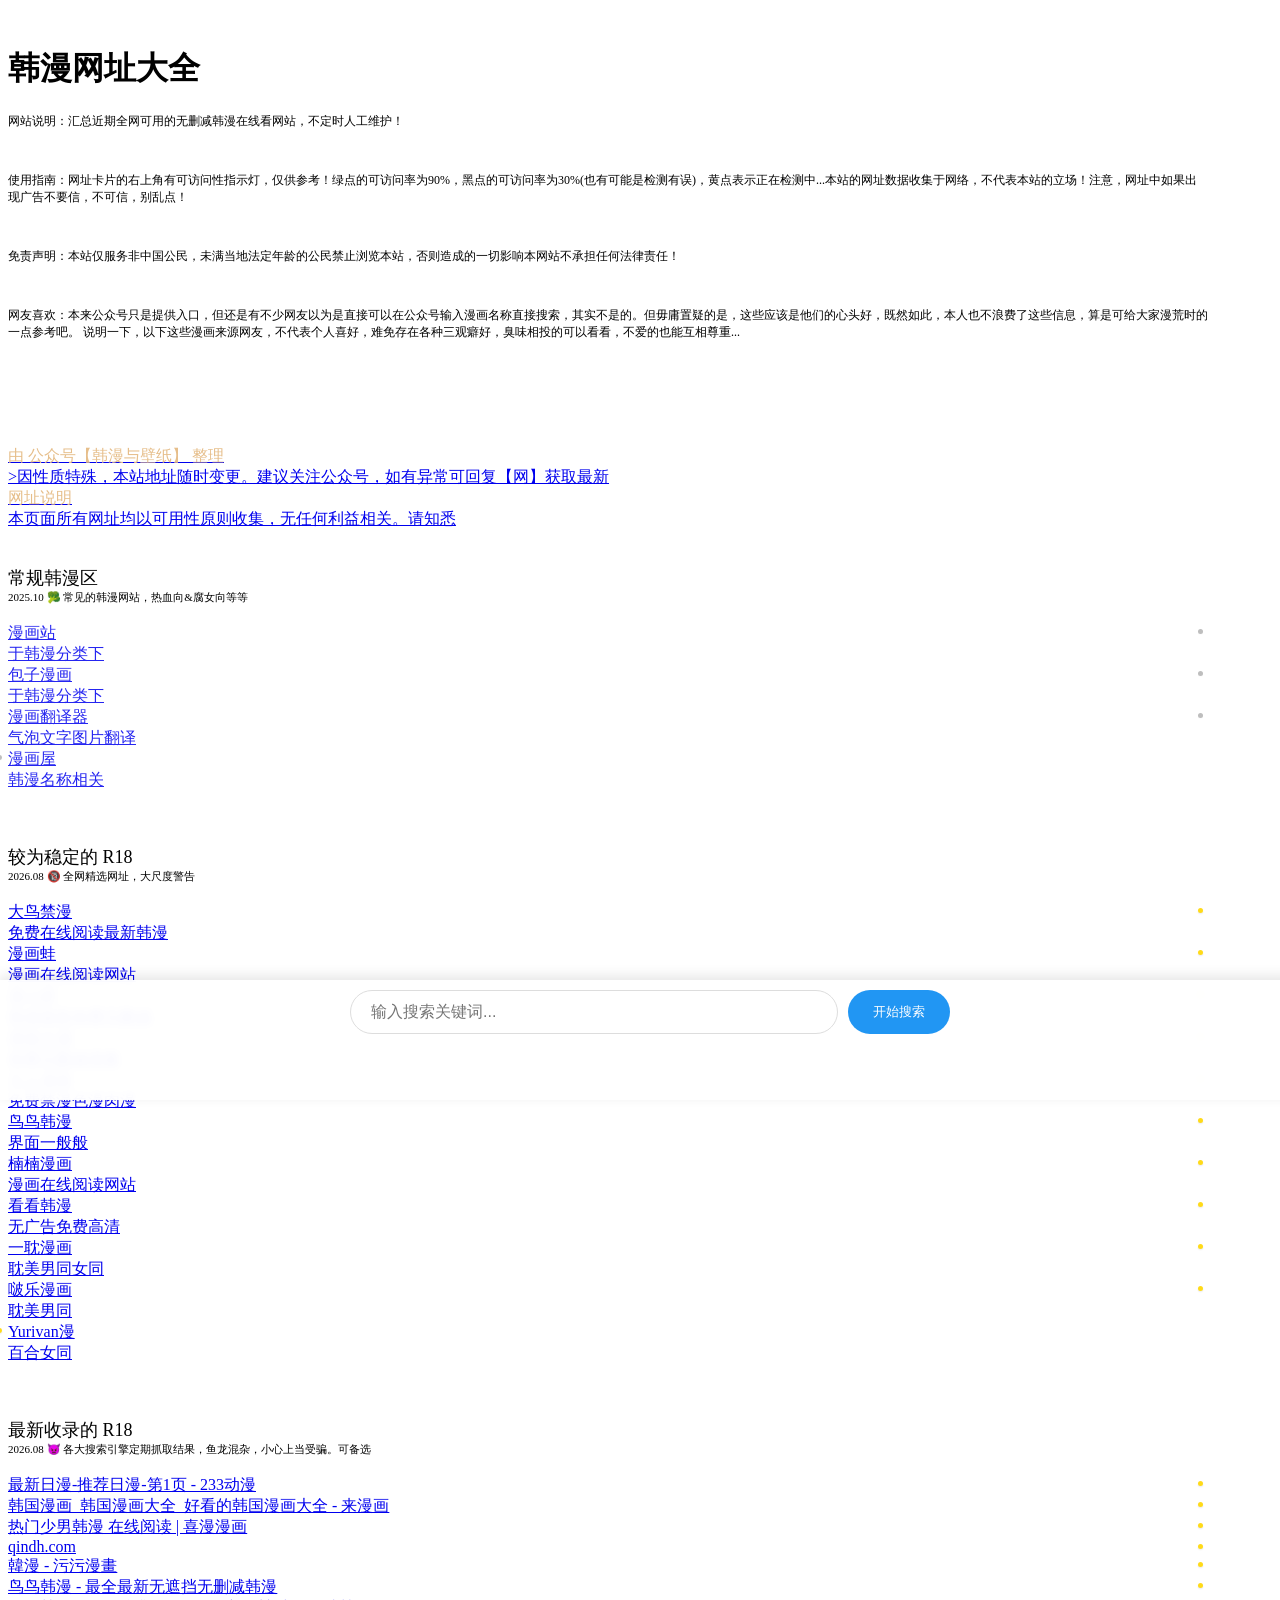
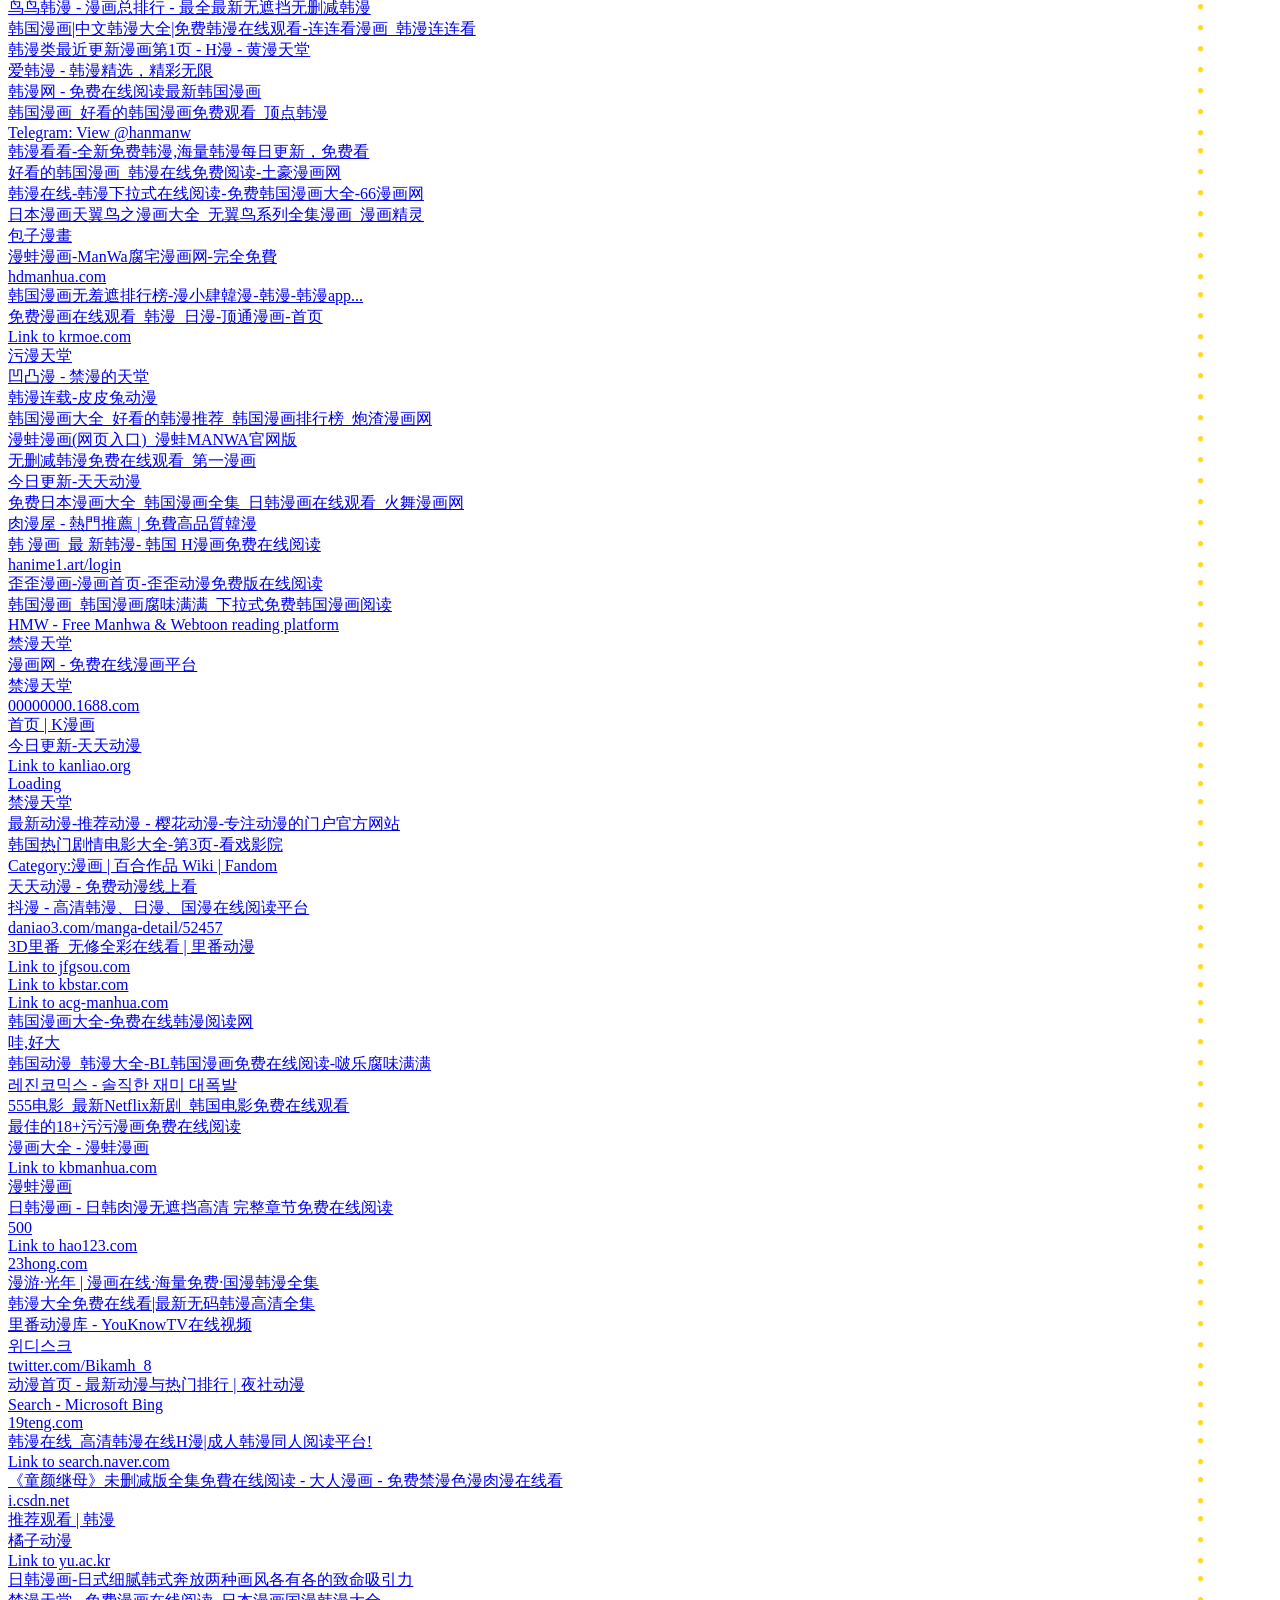
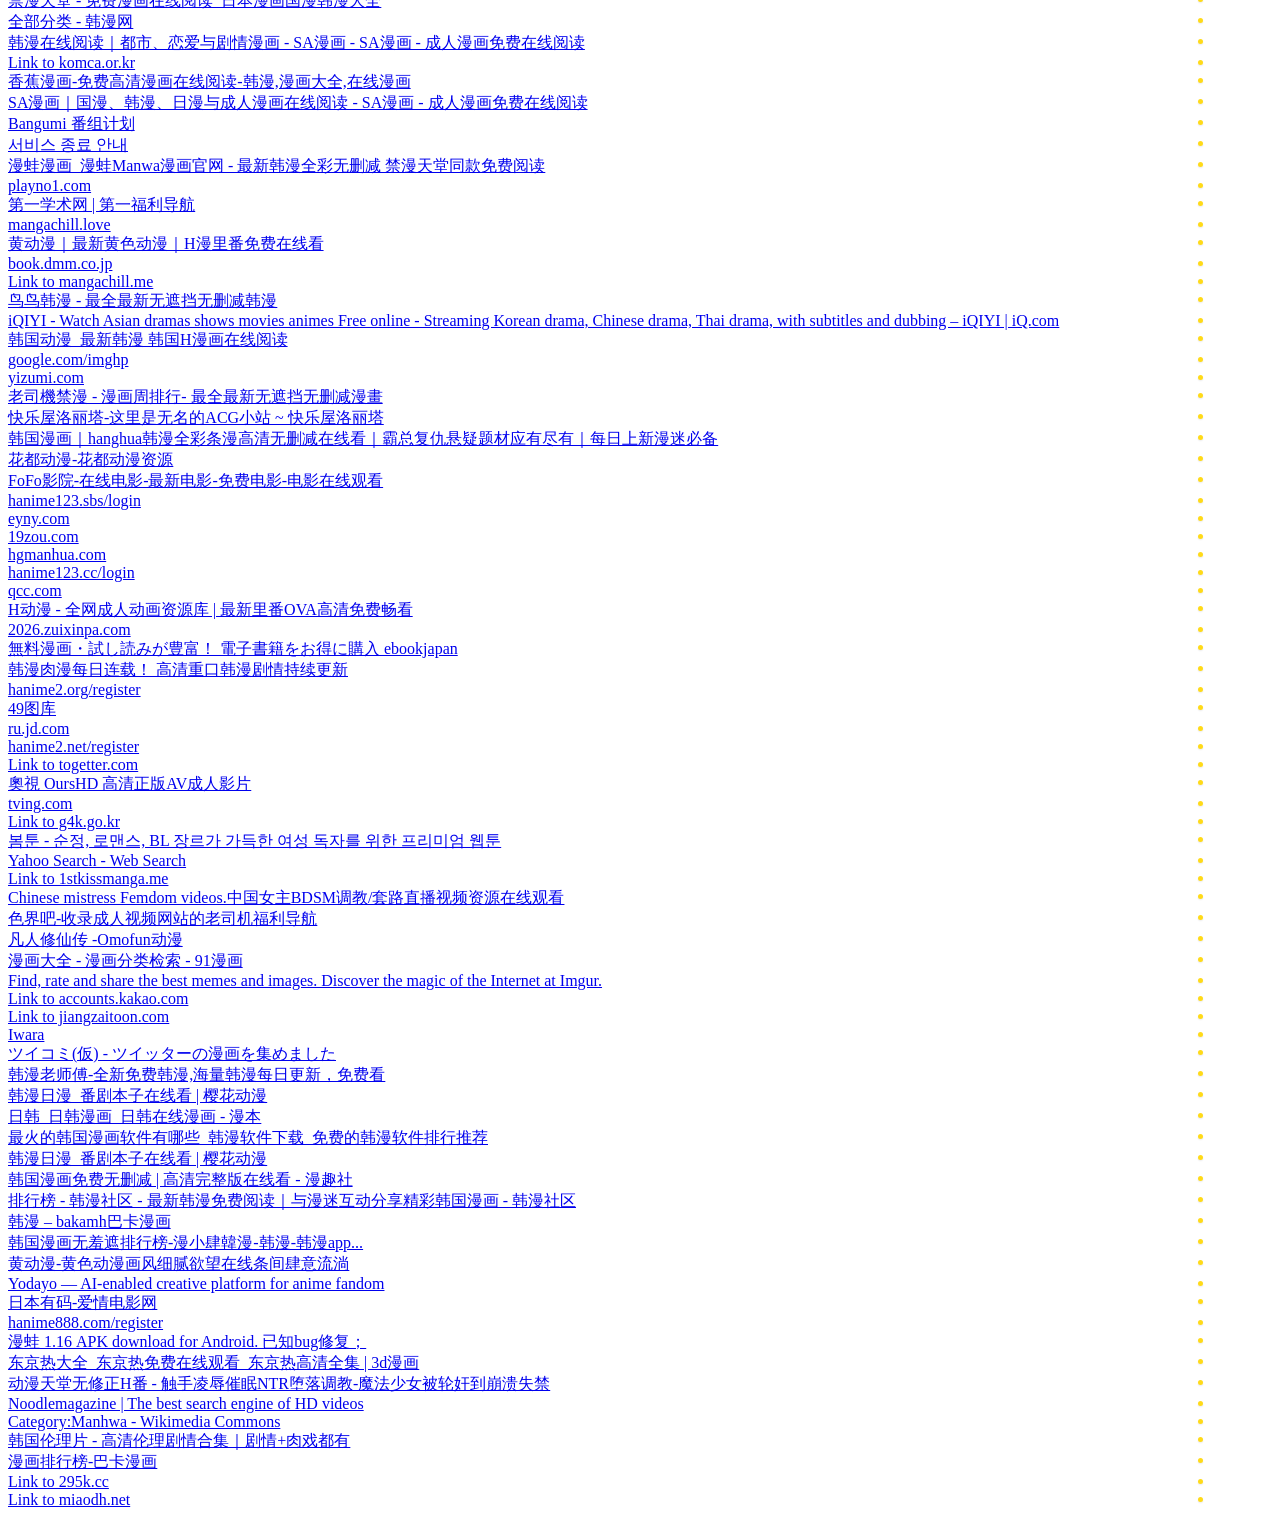
==== hm/index.html @ 2a58c37d "Update index.html" ====
<!DOCTYPE HTML>
<html lang="zh">
<head>
    <meta charset="UTF-8">
    <meta http-equiv="X-UA-Compatible" content="IE=edge">
    <meta content="width=device-width, initial-scale=1.0, maximum-scale=1.0, minimum-scale=1.0, user-scalable=no" name="viewport">
    
    <link rel="icon" type="image/png" href="http://me.lg3000.top/usr/uploads/2021/11/2531139987.png">
    <link href="http://me.lg3000.top/usr/uploads/2021/11/2531139987.png" rel="icon">
    
    <link rel="apple-touch-icon-precomposed" href="http://me.lg3000.top/usr/uploads/2021/11/2531139987.png">
    <title>韩漫网址大全 - 近期全网可用的韩漫在线看网站汇总</title>
	<script src="https://cdnjs.cloudflare.com/ajax/libs/pdf.js/3.4.120/pdf.min.js"></script>
    <style>
        /* 输出自定义主题色 */
        html {
            --theme-color: #1B1B1B;
            --header-color: #1B1B1B;
            --theme-radius: 8px;
            --theme-shadow: 0 6px 12px 0 rgb(31 35 41 / 8%);
            }

	    /* 微信提示层 */
        .wechat-overlay {
            position: fixed;
            top: 0;
            left: 0;
            width: 100%;
            height: 100%;
            z-index: 9999999999999999999999999;
            backdrop-filter: blur(1.0rem);
            -webkit-backdrop-filter: blur(1.0rem);
            background: rgba(255, 255, 255, 0.6);
            display: flex;
            justify-content: center;
            align-items: center;
            pointer-events: none;
        }

        .tip-card {
            background: rgba(255, 255, 255, 0.95);
            border-radius: 1.2rem;
            padding: 2.5rem;
            box-shadow: 0 0.8rem 2.4rem rgba(0, 0, 0, 0.15);
            pointer-events: auto;
            max-width: 90%;
            text-align: center;
        }

        .tip-text {
            font-size: 1.2rem;
            margin-bottom: 2rem;
            color: #333;
        }

        .copy-btn {
            background: #000;
            color: white;
            border: none;
            padding: 1.2rem 1.8rem;
             margin: 0rem 1rem;
            border-radius: 3rem;
            font-size: 1.0rem;
            cursor: pointer;
            transition: all 0.3s ease;
            min-width: 8rem;
        }

        .copy-btn.copied {
            background: #07C160;
            animation: bounce 0.6s;
        }

        @keyframes bounce {
            0%, 100% { transform: scale(1); }
            50% { transform: scale(0.95); }
        }

        .download-btn {
    background: #eee; /* 蓝色区分 */
    margin-top: 1rem;
            color:#000 ;
            border-style:solid;
}

.download-btn.copied {
    background: #07C160; /* 保持成功状态绿色 */
}



* 新增搜索相关样式 */
        .link_itess {
            position: relative;  /* 为按钮定位提供参照 */
            padding-bottom: 40px; /* 给按钮预留空间 */
        }

        /* 搜索按钮样式 */
        .card-search-btn {
            position: absolute;
            right: 6px;
            bottom: 6px;
            width: 16px;
            height: 16px;
            border-radius: 50%;
            background: #212121 url('data:image/svg+xml;utf8,<svg viewBox="0 0 24 24" fill="white" xmlns="http://www.w3.org/2000/svg"><path d="M15.5 14h-.79l-.28-.27a6.5 6.5 0 0 0 1.48-5.34c-.47-2.78-2.79-5-5.59-5.34a6.505 6.505 0 0 0-7.27 7.27c.34 2.8 2.56 5.12 5.34 5.59a6.5 6.5 0 0 0 5.34-1.48l.27.28v.79l4.26 4.25c.41.41 1.07.41 1.48 0 .41-.41.41-1.07 0-1.48L15.5 14zm-6 0C7.01 14 5 11.99 5 9.5S7.01 5 9.5 5 14 7.01 14 9.5 11.99 14 9.5 14z"/></svg>') no-repeat center;
            border: none;
            cursor: pointer;
            box-shadow: 0 2px 4px rgba(0,0,0,0.2);
            transition: transform 0.2s;
            z-index: 2; /* 防止被覆盖 */
        }

        .card-search-btn:hover {
            transform: scale(1.1);
        }

        /* 搜索弹窗样式 */
        .search-overlay {
            position: fixed;
            bottom: -200px;
            left: 0;
            width: 100%;
            height: 100px;
            background: rgba(255,255,255,0.96);
            padding: 10px;
            box-shadow: 0 -4px 12px rgba(0,0,0,0.1);
            transition: bottom 0.3s ease;
            z-index: 9999;
            backdrop-filter: blur(5px);
        }

        .search-overlay.active {
            bottom: 0;
        }

        .search-box {
            max-width: 600px;
            margin: 0 auto;
            display: flex;
            gap: 10px;
        }

        .search-input {
            flex: 1;
            padding: 12px 20px;
            border: 1px solid #ddd;
            border-radius: 30px;
            font-size: 16px;
        }

        .search-submit {
            background: #2196F3;
            color: white;
            border: none;
            padding: 12px 25px;
            border-radius: 30px;
            cursor: pointer;
        }

	     /* 左下角图标样式 */
        .card-icon {
            position: absolute;
            right: -4px;
            bottom: -4px;
            width: 24px;
            height: 24px;
            border-radius: 4px;
            object-fit: cover;
            box-shadow: 0 2px 4px rgba(0,0,0,0.1);
            z-index: 1;
        }

	    .link_itess:hover::before {
    opacity: 0.5;
}
    </style>
	
    
    <link rel="stylesheet" href="static/css/gmax.css">
    <link rel="stylesheet" href="static/css/g.css">
    
    <link rel="stylesheet alternate" href="static/css/dark.css" title="dark">
    <meta name="description" content="收集近期全网可用的无删减韩漫在线看网站，不定时人工维护！">
	<meta name="keywords" content="韩漫, 无删减, 在线看, 网址大全">
	<meta name="viewport" content="width=device-width, initial-scale=1.0">
    <style>
        /* 设置自定义背景[颜色/图片] */
        html::before {
            background: #F6F8FE;        }
            </style>
   
   <script type="application/ld+json">
{
  "@context": "",
  "@type": "WebSite",
  "name": "韩漫网址大全",
  "description": "收集近期全网可用的无删减韩漫在线看网站，不定时人工维护！",
  "url": ""
}
</script>

	
   
<script type="text/javascript">
(function () {
    window.TypechoComment = {
        dom : function (id) {
            return document.getElementById(id);
        },
    
        create : function (tag, attr) {
            var el = document.createElement(tag);
        
            for (var key in attr) {
                el.setAttribute(key, attr[key]);
            }
        
            return el;
        },

        reply : function (cid, coid) {
            var comment = this.dom(cid), parent = comment.parentNode,
                response = this.dom('respond-page-1662'), input = this.dom('comment-parent'),
                form = 'form' == response.tagName ? response : response.getElementsByTagName('form')[0],
                textarea = response.getElementsByTagName('textarea')[0];

            if (null == input) {
                input = this.create('input', {
                    'type' : 'hidden',
                    'name' : 'parent',
                    'id'   : 'comment-parent'
                });

                form.appendChild(input);
            }

            input.setAttribute('value', coid);

            if (null == this.dom('comment-form-place-holder')) {
                var holder = this.create('div', {
                    'id' : 'comment-form-place-holder'
                });

                response.parentNode.insertBefore(holder, response);
            }

            comment.appendChild(response);
            this.dom('cancel-comment-reply-link').style.display = '';

            if (null != textarea && 'text' == textarea.name) {
                textarea.focus();
            }

            return false;
        },

        cancelReply : function () {
            var response = this.dom('respond-page-1662'),
            holder = this.dom('comment-form-place-holder'), input = this.dom('comment-parent');

            if (null != input) {
                input.parentNode.removeChild(input);
            }

            if (null == holder) {
                return true;
            }

            this.dom('cancel-comment-reply-link').style.display = 'none';
            holder.parentNode.insertBefore(response, holder);
            return false;
        }
    };
})();
</script>
    <script src="static/js/dplayer.min.js"></script>
   <script>
!function(p){"use strict";!function(t){var s=window,e=document,i=p,c="".concat("https:"===e.location.protocol?"https://":"http://","sdk.51.la/js-sdk-pro.min.js"),n=e.createElement("script"),r=e.getElementsByTagName("script")[0];n.type="text/javascript",n.setAttribute("charset","UTF-8"),n.async=!0,n.src=c,n.id="LA_COLLECT",i.d=n;var o=function(){s.LA.ids.push(i)};s.LA?s.LA.ids&&o():(s.LA=p,s.LA.ids=[],o()),r.parentNode.insertBefore(n,r)}()}({id:"KkQ4UV6vQR1T7cUK",ck:"KkQ4UV6vQR1T7cUK"});
</script>

</head>
<body>

    <div id="main">
        <header id="header">
            <div id="header-title"><img src="" id="header-background">
                <h1>韩漫网址大全</h1>
            </div>
            <div id="header-content">
                <div id="header-content-left">
                    <p style="font-size:12px">网站说明：汇总近期全网可用的无删减韩漫在线看网站，不定时人工维护！</p><br>
			 <p style="font-size:12px">使用指南：网址卡片的右上角有可访问性指示灯，仅供参考！绿点的可访问率为90%，黑点的可访问率为30%(也有可能是检测有误)，黄点表示正在检测中...本站的网址数据收集于网络，不代表本站的立场！注意，网址中如果出现广告不要信，不可信，别乱点！</p><br>
			<p style="font-size:12px">免责声明：本站仅服务非中国公民，未满当地法定年龄的公民禁止浏览本站，否则造成的一切影响本网站不承担任何法律责任！</p><br>
<p style="font-size:12px">网友喜欢：本来公众号只是提供入口，但还是有不少网友以为是直接可以在公众号输入漫画名称直接搜索，其实不是的。但毋庸置疑的是，这些应该是他们的心头好，既然如此，本人也不浪费了这些信息，算是可给大家漫荒时的一点参考吧。
	说明一下，以下这些漫画来源网友，不代表个人喜好，难免存在各种三观癖好，臭味相投的可以看看，不爱的也能互相尊重...</p><br>
	<p style="font-size:12px;color: #ffffff47;">最近求漫：和鬼在一起的男人 弟妹疗诊室  岳母为何那样  小源年华  我的食物看起来很可爱  格斗实况  任务至上主义  女神降临  纯洁的罪  看脸时代  暴夜  蛇窑  如出一辙的女儿  舞蹈系的日子  享受注视  寄宿日记  鬼夜曲  
	重考生  小羊向导从不左右为难  蛮族人  欧巴你不会爱上我了吧  羞耻课堂  秘密教学  守护天使  魔咒  逆煞  恋爱禁区  偷窥者第三季  要结婚的男人  负面恋情  恋之录  神堂石碑  绿色携像  卡斯阿姨  美丽新世界  胡作非为  枯萎之花上的眼泪  
	寻找你的波涛  死神漂月  绿母控(李倩)  为了垃圾  主妇危机  青蟹  渴望占有她  计划出轨  禁忌之绊 ... </p>
				</div></div>
				
                 
        </header>

    



<script>
document.addEventListener("DOMContentLoaded", function() {
    const links = Array.from(document.querySelectorAll('.link_itess, .link_itessc'));
    
    links.forEach(link => {
        const dot = link.querySelector('.status-dot');
        dot.classList.add('checking');
        
        advancedCheck(link).then(status => {
            dot.classList.remove('checking');
            dot.classList.add(status);
            if (status === 'online') {
                link.style.opacity = 1; // 高亮可用链接
            }
        });

  function checkLink(url) {
    fetch(url)
      .then(response => {
        if (response.ok) {
          document.getElementById(`status${url}`).className = "status-dot online";
        } else {
          document.getElementById(`status${url}`).className = "status-dot offline";
        }
      })
      .catch(error => {
        document.getElementById(`status${url}`).className = "status-dot offline";
      });
  }
});
</script>

<style>

#main {
	width: 95%;
}

</style>

<div id="link-liss">

    <a href="https://pic1.zhimg.com/80/v2-7574f6d7f4dbf1c053fddf969a6ba84c_720w.jpeg" onclick="showMsg(); return false;" class="link_itessv">
          <div class="link_itessa" style="color:#E6BE8A">由 公众号【韩漫与壁纸】 整理</div>
		  <div class="link_itesst">>因性质特殊，本站地址随时变更。建议关注公众号，如有异常可回复【网】获取最新</div>
          </a> 
          
        </div>
		  <div id="link-liss">

    <a href="#" onclick="showMsg(); return false;" class="link_itessv">
          <div class="link_itessa" style="color:#E6BE8A;text-align: cen1ter;">网址说明</div>
		  <div class="link_itesst">本页面所有网址均以可用性原则收集，无任何利益相关。请知悉</div>
          </a> 
          
        </div>
	 
        <br>






<!-- 新增搜索弹窗 -->
        <div class="search-overlay">
            <div class="search-box">
                <input type="text" class="search-input" placeholder="输入搜索关键词...">
                <button class="search-submit">开始搜索</button>
            </div>
        </div>

        
     <br>
        <div class="link_itessa" style="font-size:18px;font-weight:200">常规韩漫区</div>
		
		<div class="link_itessa" style="font-size:11px">2025.10 🥦 常见的韩漫网站，热血向&腐女向等等</div>
         <br>
     
        <div id="link-liss">

    
          
       <a href="https://www.manhuazhan.com/category/list/3" target="_blank" class="link_itess" background-image: url('https://p4.jmpic.xyz/upload_s/202209/20220930015452375.webp'); >
          <div class="link_itessa">漫画站</div>
          <div class="link_itesst">于韩漫分类下</div>
          </a>

		 <a href="https://cn.baozimhcn.com/classify?type=hanman" target="_blank" class="link_itess" background-image: url('https://p4.jmpic.xyz/upload_s/202209/20220930015452375.webp'); >
          <div class="link_itessa">包子漫画</div>
          <div class="link_itesst">于韩漫分类下</div>
          </a>
      
 <a href="https://moeka.me/mangaEditor/" target="_blank" class="link_itess" background-image: url('https://p4.jmpic.xyz/upload_s/202209/20220930015452375.webp'); >
          <div class="link_itessa">漫画翻译器</div>
          <div class="link_itesst">气泡文字图片翻译</div>
          </a>
       <a href="https://www.mhua5.com/index.php/search?key=%E9%9F%A9%E6%BC%AB" target="_blank" class="link_itess" style="--bg-image: url(https://p4.jmpic.xyz/bg1.webp)" bg-image="url(https://p4.jmpic.xyz/upload_s/202209/20220930015415929.webp)">
          <div class="link_itessa">漫画屋</div>
          <div class="link_itesst">韩漫名称相关</div>    
          </a> 
		
        <br>
        </div>
        
        
        
        
        
     <br>    
     <br>
        <div class="link_itessa" style="font-size:18px;font-weight:200">较为稳定的 R18</div>
		
		<div class="link_itessa" style="font-size:11px">2026.08 🔞 全网精选网址，大尺度警告</div>
         <br>
     
        <div id="link-liss">

      <a href="https://daniao9.com/" target="_blank" class="link_itess" style="--bg-image: url(https://p4.jmpic.xyz/bg1.webp)" bg-image="url(https://p4.jmpic.xyz/upload_s/202209/20220930015415929.webp)">
          <div class="link_itessa">大鸟禁漫</div>
          <div class="link_itesst">免费在线阅读最新韩漫</div>    
          </a>
          
       <a href="https://baka3.me/manhwa/" target="_blank" class="link_itess" background-image: url('https://p4.jmpic.xyz/upload_s/202209/20220930015452375.webp'); >
          <div class="link_itessa">漫画蛙</div>
          <div class="link_itesst">漫画在线阅读网站</div>
          </a>

			

          
			
           <a href="https://www.ikanwzd.cc" target="_blank" class="link_itess">
          <div class="link_itessa">漫小肆</div>
          <div class="link_itesst">韩漫最新免费无删减</div>
          </a>
          
          
          <a href="https://mhds7.com/new/recommend?ysclid=msmnrpxb4j995910971" target="_blank" class="link_itess">
          <div class="link_itessa">漫画大濕</div>
          <div class="link_itesst">免費无删减漫畫</div>
          </a>


		 <a href="https://darenmh.com/" target="_blank" class="link_itess">
          <div class="link_itessa">大人漫画</div>
          <div class="link_itesst">免费禁漫色漫肉漫</div>
          </a>

		<a href="https://nnhm7.org/" target="_blank" class="link_itess">
          <div class="link_itessa">鸟鸟韩漫</div>
          <div class="link_itesst">界面一般般</div>
          </a>

		
		<a href="https://nnmh.info/" target="_blank" class="link_itess">
          <div class="link_itessa">楠楠漫画</div>
          <div class="link_itesst">漫画在线阅读网站</div>
          </a>

		<a href="https://top-toon.com/" target="_blank" class="link_itess">
          <div class="link_itessa">看看韩漫</div>
          <div class="link_itesst">无广告免费高清</div>
          </a>

			<a href="https://yidanman.com/" target="_blank" class="link_itess">
          <div class="link_itessa">一耽漫画</div>
          <div class="link_itesst">耽美男同女同</div>
          </a>
			
			<a href="https://xjdm.org/" target="_blank" class="link_itess">
          <div class="link_itessa">啵乐漫画</div>
          <div class="link_itesst">耽美男同</div>
          </a>

			<a href="https://www.yurivan.com/zh" target="_blank" class="link_itess">
          <div class="link_itessa">Yurivan漫</div>
          <div class="link_itesst">百合女同</div>
          </a>
			
        <br>
        </div>
        
        
        
        
        
     <br>   
   <br>
        <div class="link_itessa" style="font-size:18px;font-weight:200">最新收录的 R18</div>
       
        <div class="link_itessa" style="font-size:11px">2026.08 👿 各大搜索引擎定期抓取结果，鱼龙混杂，小心上当受骗。可备选</div>
        
        <br>

<div id="link-liss">

<a href="https://www.233dm.com/type/1.html" target="_blank" class="link_itess">
          <div class="link_itesst">最新日漫-推荐日漫-第1页 - 233动漫</div>
          </a>
<a href="https://lmanhua.com/manga2" target="_blank" class="link_itess">
          <div class="link_itesst">韩国漫画_韩国漫画大全_好看的韩国漫画大全 - 来漫画</div>
          </a>
<a href="https://www.favcomic.com/webtoon" target="_blank" class="link_itess">
          <div class="link_itesst">热门少男韩漫 在线阅读 | 喜漫漫画</div>
          </a>
<a href="https://www.qindh.com/" target="_blank" class="link_itess">
          <div class="link_itesst">qindh.com</div>
          </a>
<a href="https://www.comicbox.xyz/booklist_korea?page=3" target="_blank" class="link_itess">
          <div class="link_itesst">韓漫 - 污污漫畫</div>
          </a>
<a href="https://nnhanman6.com/" target="_blank" class="link_itess">
          <div class="link_itesst">鸟鸟韩漫 - 最全最新无遮挡无删减韩漫</div>
          </a>
<a href="https://nnhm6.com/ranking/all" target="_blank" class="link_itess">
          <div class="link_itesst">鸟鸟韩漫 - 漫画总排行 - 最全最新无遮挡无删减韩漫</div>
          </a>
<a href="https://hmmfk.com/" target="_blank" class="link_itess">
          <div class="link_itesst">韩国漫画|中文韩漫大全|免费韩漫在线观看-连连看漫画_韩漫连连看</div>
          </a>
<a href="https://hman91.com/manga-catalog/%E9%9F%A9%E6%BC%AB/ob/time/st/all" target="_blank" class="link_itess">
          <div class="link_itesst">韩漫类最近更新漫画第1页 - H漫 - 黄漫天堂</div>
          </a>
<a href="https://www.ihanman.com/" target="_blank" class="link_itess">
          <div class="link_itesst">爱韩漫 - 韩漫精选，精彩无限</div>
          </a>
<a href="https://www.hanmannet.com/" target="_blank" class="link_itess">
          <div class="link_itesst">韩漫网 - 免费在线阅读最新韩国漫画</div>
          </a>
<a href="https://toonmh.com/hanman/" target="_blank" class="link_itess">
          <div class="link_itesst">韩国漫画_好看的韩国漫画免费观看_顶点韩漫</div>
          </a>
<a href="https://t.me/hanmanw" target="_blank" class="link_itess">
          <div class="link_itesst">Telegram: View @hanmanw</div>
          </a>
<a href="https://hmkankan.com/" target="_blank" class="link_itess">
          <div class="link_itesst">韩漫看看-全新免费韩漫,海量韩漫每日更新，免费看</div>
          </a>
<a href="https://33e9.com.cn/" target="_blank" class="link_itess">
          <div class="link_itesst">好看的韩国漫画_韩漫在线免费阅读-土豪漫画网</div>
          </a>
<a href="https://manhua.66ysw.cn/" target="_blank" class="link_itess">
          <div class="link_itesst">韩漫在线-韩漫下拉式在线阅读-免费韩国漫画大全-66漫画网</div>
          </a>
<a href="https://m.manhuajl.com/wuyiniao/" target="_blank" class="link_itess">
          <div class="link_itesst">日本漫画天翼鸟之漫画大全_无翼鸟系列全集漫画_漫画精灵</div>
          </a>
<a href="https://www.baozimh.com/" target="_blank" class="link_itess">
          <div class="link_itesst">包子漫畫</div>
          </a>
<a href="https://imanwa.com/" target="_blank" class="link_itess">
          <div class="link_itesst">漫蛙漫画-ManWa腐宅漫画网-完全免費</div>
          </a>
<a href="https://www.hdmanhua.com/" target="_blank" class="link_itess">
          <div class="link_itesst">hdmanhua.com</div>
          </a>
<a href="https://mxs11.cc/rank" target="_blank" class="link_itess">
          <div class="link_itesst">韩国漫画无羞遮排行榜-漫小肆韓漫-韩漫-韩漫app...</div>
          </a>
<a href="https://www.toptoon88.com/" target="_blank" class="link_itess">
          <div class="link_itesst">免费漫画在线观看_韩漫_日漫-顶通漫画-首页</div>
          </a>
<a href="https://www.krmoe.com/" target="_blank" class="link_itess">
          <div class="link_itesst">Link to krmoe.com</div>
          </a>
<a href="https://wumtt.org/" target="_blank" class="link_itess">
          <div class="link_itesst">污漫天堂</div>
          </a>
<a href="https://atm5.org/" target="_blank" class="link_itess">
          <div class="link_itesst">凹凸漫 - 禁漫的天堂</div>
          </a>
<a href="https://www.pipitu.cc/hanmanlianzai" target="_blank" class="link_itess">
          <div class="link_itesst">韩漫连载-皮皮兔动漫</div>
          </a>
<a href="https://www.photo20.cn/soft/l29.html" target="_blank" class="link_itess">
          <div class="link_itesst">韩国漫画大全_好看的韩漫推荐_韩国漫画排行榜_炮渣漫画网</div>
          </a>
<a href="https://manwaye.cc/" target="_blank" class="link_itess">
          <div class="link_itesst">漫蛙漫画(网页入口)_漫蛙MANWA官网版</div>
          </a>
<a href="https://kmtoon.com/" target="_blank" class="link_itess">
          <div class="link_itesst">无删减韩漫免费在线观看_第一漫画</div>
          </a>
<a href="https://www.ttdm8.me/label/new/" target="_blank" class="link_itess">
          <div class="link_itesst">今日更新-天天动漫</div>
          </a>
<a href="https://www.huowumh.com/" target="_blank" class="link_itess">
          <div class="link_itesst">免费日本漫画大全_韩国漫画全集_日韩漫画在线观看_火舞漫画网</div>
          </a>
<a href="https://rouman5.com/home" target="_blank" class="link_itess">
          <div class="link_itesst">肉漫屋 - 熱門推薦 | 免費高品質韓漫</div>
          </a>
<a href="https://hanmanhua9.com/" target="_blank" class="link_itess">
          <div class="link_itesst">韩 漫画_最 新韩漫- 韩国 H漫画免费在‌线阅读</div>
          </a>
<a href="https://www.hanime1.art/login" target="_blank" class="link_itess">
          <div class="link_itesst">hanime1.art/login</div>
          </a>
<a href="https://waimanhua.com/" target="_blank" class="link_itess">
          <div class="link_itesst">歪歪漫画-漫画首页-歪歪动漫免费版在线阅读</div>
          </a>
<a href="https://www.hanguomanhua.me/" target="_blank" class="link_itess">
          <div class="link_itesst">韩国漫画_韩国漫画腐味满满_下拉式免费韩国漫画阅读</div>
          </a>
<a href="https://hmw.app/" target="_blank" class="link_itess">
          <div class="link_itesst">HMW - Free Manhwa & Webtoon reading platform</div>
          </a>
<a href="https://mh99.cfd/theme/" target="_blank" class="link_itess">
          <div class="link_itesst">禁漫天堂</div>
          </a>
<a href="https://www.manhua3.com/" target="_blank" class="link_itess">
          <div class="link_itesst">漫画网 - 免费在线漫画平台</div>
          </a>
<a href="https://mh99.art/theme" target="_blank" class="link_itess">
          <div class="link_itesst">禁漫天堂</div>
          </a>
<a href="https://00000000.1688.com/" target="_blank" class="link_itess">
          <div class="link_itesst">00000000.1688.com</div>
          </a>
<a href="https://kmh010.com/home" target="_blank" class="link_itess">
          <div class="link_itesst">首页 | K漫画</div>
          </a>
<a href="https://www.ttdm7.me/label/new/" target="_blank" class="link_itess">
          <div class="link_itesst">今日更新-天天动漫</div>
          </a>
<a href="https://kanliao.org/" target="_blank" class="link_itess">
          <div class="link_itesst">Link to kanliao.org</div>
          </a>
<a href="http://19xing.com/" target="_blank" class="link_itess">
          <div class="link_itesst">Loading</div>
          </a>
<a href="https://mh99.icu/theme" target="_blank" class="link_itess">
          <div class="link_itesst">禁漫天堂</div>
          </a>
<a href="https://www.yinhuadm.cc/w/1.html" target="_blank" class="link_itess">
          <div class="link_itesst">最新动漫-推荐动漫 - 樱花动漫-专注动漫的门户官方网站</div>
          </a>
<a href="https://www.kanxige.com/tags/20-%E9%9F%A9%E5%9B%BD-hits------3---.html" target="_blank" class="link_itess">
          <div class="link_itesst">韩国热门剧情电影大全-第3页-看戏影院</div>
          </a>
<a href="https://yuriworks.fandom.com/zh/wiki/Category:%E6%BC%AB%E7%94%BB" target="_blank" class="link_itess">
          <div class="link_itesst">Category:漫画 | 百合作品 Wiki | Fandom</div>
          </a>
<a href="https://www.ttdm11.me/" target="_blank" class="link_itess">
          <div class="link_itesst">天天动漫 - 免费动漫线上看</div>
          </a>
<a href="https://doumn.cc/" target="_blank" class="link_itess">
          <div class="link_itesst">抖漫 - 高清韩漫、日漫、国漫在线阅读平台</div>
          </a>
<a href="https://daniao3.com/manga-detail/52457" target="_blank" class="link_itess">
          <div class="link_itesst">daniao3.com/manga-detail/52457</div>
          </a>
<a href="https://lidongman.co/category/threed" target="_blank" class="link_itess">
          <div class="link_itesst">3D里番_无修全彩在线看 | 里番动漫</div>
          </a>
<a href="https://jfgsou.com/" target="_blank" class="link_itess">
          <div class="link_itesst">Link to jfgsou.com</div>
          </a>
<a href="https://kbstar.com/" target="_blank" class="link_itess">
          <div class="link_itesst">Link to kbstar.com</div>
          </a>
<a href="https://www.acg-manhua.com/" target="_blank" class="link_itess">
          <div class="link_itesst">Link to acg-manhua.com</div>
          </a>
<a href="https://w340q.cn/" target="_blank" class="link_itess">
          <div class="link_itesst">韩国漫画大全-免费在线韩漫阅读网</div>
          </a>
<a href="https://wahaoda.github.io/wahaoda/" target="_blank" class="link_itess">
          <div class="link_itesst">哇,好大</div>
          </a>
<a href="https://b.hanguodmtv.cc/" target="_blank" class="link_itess">
          <div class="link_itesst">韩国动漫_韩漫大全-BL韩国漫画免费在线阅读-啵乐腐味满满</div>
          </a>
<a href="https://www.lezhin.com/" target="_blank" class="link_itess">
          <div class="link_itesst">레진코믹스 - 솔직한 재미 대폭발</div>
          </a>
<a href="https://www.555dy.me/" target="_blank" class="link_itess">
          <div class="link_itesst">555电影_最新Netflix新剧_韩国电影免费在线观看</div>
          </a>
<a href="https://tymanga.com/" target="_blank" class="link_itess">
          <div class="link_itesst">最佳的18+污污漫画免费在线阅读</div>
          </a>
<a href="https://manwame.com/category" target="_blank" class="link_itess">
          <div class="link_itesst">漫画大全 - 漫蛙漫画</div>
          </a>
<a href="https://www.kbmanhua.com/" target="_blank" class="link_itess">
          <div class="link_itesst">Link to kbmanhua.com</div>
          </a>
<a href="https://manwawang.com/search" target="_blank" class="link_itess">
          <div class="link_itesst">漫蛙漫画</div>
          </a>
<a href="https://rihanmhw.cc/" target="_blank" class="link_itess">
          <div class="link_itesst">日韩漫画 - 日韩肉漫无遮挡高清 完整章节免费在线阅读</div>
          </a>
<a href="https://www.vikacg.com/" target="_blank" class="link_itess">
          <div class="link_itesst">500</div>
          </a>
<a href="https://www.hao123.com/" target="_blank" class="link_itess">
          <div class="link_itesst">Link to hao123.com</div>
          </a>
<a href="http://23hong.com/" target="_blank" class="link_itess">
          <div class="link_itesst">23hong.com</div>
          </a>
<a href="https://www.haotiemo.com/" target="_blank" class="link_itess">
          <div class="link_itesst">漫游·光年 | 漫画在线·海量免费·国漫韩漫全集</div>
          </a>
<a href="https://hmdq3.wiki/" target="_blank" class="link_itess">
          <div class="link_itesst">韩漫大全免费在线看|最新无码韩漫高清全集</div>
          </a>
<a href="https://www.youknow.tv/show/56-----------/" target="_blank" class="link_itess">
          <div class="link_itesst">里番动漫库 - YouKnowTV在线视频</div>
          </a>
<a href="https://www.wedisk.co.kr/" target="_blank" class="link_itess">
          <div class="link_itesst">위디스크</div>
          </a>
<a href="https://mobile.twitter.com/Bikamh_8" target="_blank" class="link_itess">
          <div class="link_itesst">twitter.com/Bikamh_8</div>
          </a>
<a href="https://yeshex.com/type/10.html" target="_blank" class="link_itess">
          <div class="link_itesst">动漫首页 - 最新动漫与热门排行 | 夜社动漫</div>
          </a>
<a href="https://www.bing.com/" target="_blank" class="link_itess">
          <div class="link_itesst">Search - Microsoft Bing</div>
          </a>
<a href="http://19teng.com/" target="_blank" class="link_itess">
          <div class="link_itesst">19teng.com</div>
          </a>
<a href="https://tv.hanmzxian.cc/" target="_blank" class="link_itess">
          <div class="link_itesst">韩漫在线_高清韩漫在线H漫|成人韩漫同人阅读平台!</div>
          </a>
<a href="https://search.naver.com/" target="_blank" class="link_itess">
          <div class="link_itesst">Link to search.naver.com</div>
          </a>
<a href="https://19manhua.com/comics-reading/37180.html" target="_blank" class="link_itess">
          <div class="link_itesst">《童颜继母》未删减版全集免費在线阅读 - 大人漫画 - 免费禁漫色漫肉漫在线看</div>
          </a>
<a href="https://i.csdn.net/" target="_blank" class="link_itess">
          <div class="link_itesst">i.csdn.net</div>
          </a>
<a href="https://hmanx.wiki/category/cate237/" target="_blank" class="link_itess">
          <div class="link_itesst">推荐观看 | 韩漫</div>
          </a>
<a href="https://www.mgnacg.com/" target="_blank" class="link_itess">
          <div class="link_itesst">橘子动漫</div>
          </a>
<a href="https://www.yu.ac.kr/" target="_blank" class="link_itess">
          <div class="link_itesst">Link to yu.ac.kr</div>
          </a>
<a href="https://manhuar.cc/" target="_blank" class="link_itess">
          <div class="link_itesst">日韩漫画-日式细腻韩式奔放两种画风各有各的致命吸引力</div>
          </a>
<a href="https://jmtt20.com/" target="_blank" class="link_itess">
          <div class="link_itesst">禁漫天堂 - 免费漫画在线阅读_日本漫画国漫韩漫大全</div>
          </a>
<a href="https://bwpntxx.cn/category" target="_blank" class="link_itess">
          <div class="link_itesst">全部分类 - 韩漫网</div>
          </a>
<a href="https://samhikm.com/comics/korea" target="_blank" class="link_itess">
          <div class="link_itesst">韩漫在线阅读｜都市、恋爱与剧情漫画 - SA漫画 - SA漫画 - 成人漫画免费在线阅读</div>
          </a>
<a href="https://www.komca.or.kr/" target="_blank" class="link_itess">
          <div class="link_itesst">Link to komca.or.kr</div>
          </a>
<a href="https://qhyycy.com/" target="_blank" class="link_itess">
          <div class="link_itesst">香蕉漫画-免费高清漫画在线阅读-韩漫,漫画大全,在线漫画</div>
          </a>
<a href="https://samh39.cc/" target="_blank" class="link_itess">
          <div class="link_itesst">SA漫画｜国漫、韩漫、日漫与成人漫画在线阅读 - SA漫画 - 成人漫画免费在线阅读</div>
          </a>
<a href="https://bangumi.tv/" target="_blank" class="link_itess">
          <div class="link_itesst">Bangumi 番组计划</div>
          </a>
<a href="https://joins.com/" target="_blank" class="link_itess">
          <div class="link_itesst">서비스 종료 안내</div>
          </a>
<a href="https://b.mwmanhua.cc/" target="_blank" class="link_itess">
          <div class="link_itesst">漫蛙漫画_漫蛙Manwa漫画官网 - 最新韩漫全彩无删减 禁漫天堂同款免费阅读</div>
          </a>
<a href="http://www.playno1.com/" target="_blank" class="link_itess">
          <div class="link_itesst">playno1.com</div>
          </a>
<a href="https://xn--gmq96fgt8b0yd.com/%E5%AD%A6%E4%B9%A0%E8%AF%AD%E6%96%87/" target="_blank" class="link_itess">
          <div class="link_itesst">第一学术网 | 第一福利导航</div>
          </a>
<a href="https://mangachill.love/" target="_blank" class="link_itess">
          <div class="link_itesst">mangachill.love</div>
          </a>
<a href="https://hdongma.cc/" target="_blank" class="link_itess">
          <div class="link_itesst">黄动漫｜最新黄色动漫｜H漫里番免费在线看</div>
          </a>
<a href="https://book.dmm.co.jp/" target="_blank" class="link_itess">
          <div class="link_itesst">book.dmm.co.jp</div>
          </a>
<a href="https://mangachill.me/" target="_blank" class="link_itess">
          <div class="link_itesst">Link to mangachill.me</div>
          </a>
<a href="https://wap.niaon.net/" target="_blank" class="link_itess">
          <div class="link_itesst">鸟鸟韩漫 - 最全最新无遮挡无删减韩漫</div>
          </a>
<a href="https://www.iq.com/" target="_blank" class="link_itess">
          <div class="link_itesst">iQIYI - Watch Asian dramas shows movies animes Free online - Streaming Korean drama, Chinese drama, Thai drama, with subtitles and dubbing – iQIYI | iQ.com</div>
          </a>
<a href="https://news.hanguodm.com/" target="_blank" class="link_itess">
          <div class="link_itesst">韩国动漫_最新韩漫 韩国H漫画在线阅读</div>
          </a>
<a href="https://www.google.com/imghp" target="_blank" class="link_itess">
          <div class="link_itesst">google.com/imghp</div>
          </a>
<a href="https://www.yizumi.com/" target="_blank" class="link_itess">
          <div class="link_itesst">yizumi.com</div>
          </a>
<a href="https://laosiji52.com/ranking" target="_blank" class="link_itess">
          <div class="link_itesst">老司機禁漫 - 漫画周排行- 最全最新无遮挡无删减漫畫</div>
          </a>
<a href="https://klwllt.com/" target="_blank" class="link_itess">
          <div class="link_itesst">快乐屋洛丽塔-这里是无名的ACG小站 ~ 快乐屋洛丽塔</div>
          </a>
<a href="https://www.hanghua.cc/" target="_blank" class="link_itess">
          <div class="link_itesst">韩国漫画｜hanghua韩漫全彩条漫高清无删减在线看｜霸总复仇悬疑题材应有尽有｜每日上新漫迷必备</div>
          </a>
<a href="https://hd.huadudm.com/index.php" target="_blank" class="link_itess">
          <div class="link_itesst">花都动漫-花都动漫资源</div>
          </a>
<a href="https://fofo22.com/" target="_blank" class="link_itess">
          <div class="link_itesst">FoFo影院-在线电影-最新电影-免费电影-电影在线观看</div>
          </a>
<a href="https://www.hanime123.sbs/login" target="_blank" class="link_itess">
          <div class="link_itesst">hanime123.sbs/login</div>
          </a>
<a href="https://eyny.com/" target="_blank" class="link_itess">
          <div class="link_itesst">eyny.com</div>
          </a>
<a href="http://19zou.com/" target="_blank" class="link_itess">
          <div class="link_itesst">19zou.com</div>
          </a>
<a href="https://www.hgmanhua.com/" target="_blank" class="link_itess">
          <div class="link_itesst">hgmanhua.com</div>
          </a>
<a href="https://www.hanime123.cc/login" target="_blank" class="link_itess">
          <div class="link_itesst">hanime123.cc/login</div>
          </a>
<a href="https://www.qcc.com/" target="_blank" class="link_itess">
          <div class="link_itesst">qcc.com</div>
          </a>
<a href="https://hdm81.cc/" target="_blank" class="link_itess">
          <div class="link_itesst">H动漫 - 全网成人动画资源库 | 最新里番OVA高清免费畅看</div>
          </a>
<a href="https://2026.zuixinpa.com/" target="_blank" class="link_itess">
          <div class="link_itesst">2026.zuixinpa.com</div>
          </a>
<a href="https://ebookjapan.yahoo.co.jp/" target="_blank" class="link_itess">
          <div class="link_itesst">無料漫画・試し読みが豊富！ 電子書籍をお得に購入 ebookjapan</div>
          </a>
<a href="https://wiki1.hm030.cc/" target="_blank" class="link_itess">
          <div class="link_itesst">韩漫肉漫每日连载！ 高清重口韩漫剧情持续更新</div>
          </a>
<a href="https://www.hanime2.org/register" target="_blank" class="link_itess">
          <div class="link_itesst">hanime2.org/register</div>
          </a>
<a href="https://xn--1dc5c0b8a.xn--bece8bbg0g8cfq.xn--gecrj9c/" target="_blank" class="link_itess">
          <div class="link_itesst">49图库</div>
          </a>
<a href="https://ru.jd.com/" target="_blank" class="link_itess">
          <div class="link_itesst">ru.jd.com</div>
          </a>
<a href="https://www.hanime2.net/register" target="_blank" class="link_itess">
          <div class="link_itesst">hanime2.net/register</div>
          </a>
<a href="https://togetter.com/" target="_blank" class="link_itess">
          <div class="link_itesst">Link to togetter.com</div>
          </a>
<a href="https://www.ourshdtv.com/" target="_blank" class="link_itess">
          <div class="link_itesst">奧視 OursHD 高清正版AV成人影片</div>
          </a>
<a href="https://www.tving.com/" target="_blank" class="link_itess">
          <div class="link_itesst">tving.com</div>
          </a>
<a href="https://www.g4k.go.kr/" target="_blank" class="link_itess">
          <div class="link_itesst">Link to g4k.go.kr</div>
          </a>
<a href="https://www.bomtoon.com/" target="_blank" class="link_itess">
          <div class="link_itesst">봄툰 - 순정, 로맨스, BL 장르가 가득한 여성 독자를 위한 프리미엄 웹툰</div>
          </a>
<a href="https://search.yahoo.com/" target="_blank" class="link_itess">
          <div class="link_itesst">Yahoo Search - Web Search</div>
          </a>
<a href="https://1stkissmanga.me/" target="_blank" class="link_itess">
          <div class="link_itesst">Link to 1stkissmanga.me</div>
          </a>
<a href="https://2bzha.com/login" target="_blank" class="link_itess">
          <div class="link_itesst">Chinese mistress Femdom videos.中国女主BDSM调教/套路直播视频资源在线观看</div>
          </a>
<a href="https://sejie80.com/" target="_blank" class="link_itess">
          <div class="link_itesst">色界吧-收录成人视频网站的老司机福利导航</div>
          </a>
<a href="https://cn.211dm.com/anime/1c77d481f81224e6445c3848/play/1/188.html" target="_blank" class="link_itess">
          <div class="link_itesst">凡人修仙传 -Omofun动漫</div>
          </a>
<a href="https://www.gzchengxuan.com/category/" target="_blank" class="link_itess">
          <div class="link_itesst">漫画大全 - 漫画分类检索 - 91漫画</div>
          </a>
<a href="https://imgur.com/" target="_blank" class="link_itess">
          <div class="link_itesst">Find, rate and share the best memes and images. Discover the magic of the Internet at Imgur.</div>
          </a>
<a href="https://accounts.kakao.com/" target="_blank" class="link_itess">
          <div class="link_itesst">Link to accounts.kakao.com</div>
          </a>
<a href="https://www.jiangzaitoon.com/" target="_blank" class="link_itess">
          <div class="link_itesst">Link to jiangzaitoon.com</div>
          </a>
<a href="https://www.iwara.tv/" target="_blank" class="link_itess">
          <div class="link_itesst">Iwara</div>
          </a>
<a href="https://twicomi.com/" target="_blank" class="link_itess">
          <div class="link_itesst">ツイコミ(仮) - ツイッターの漫画を集めました</div>
          </a>
<a href="https://hmxxoo.com/" target="_blank" class="link_itess">
          <div class="link_itesst">韩漫老师傅-全新免费韩漫,海量韩漫每日更新，免费看</div>
          </a>
<a href="https://yinghuaplay.cc/category/hanman" target="_blank" class="link_itess">
          <div class="link_itesst">韩漫日漫_番剧本子在线看 | 樱花动漫</div>
          </a>
<a href="https://www.manben.com/mh-jpkr/" target="_blank" class="link_itess">
          <div class="link_itesst">日韩_日韩漫画_日韩在线漫画 - 漫本</div>
          </a>
<a href="https://shouyou.3dmgame.com/zt/hanman/" target="_blank" class="link_itess">
          <div class="link_itesst">最火的韩国漫画软件有哪些_韩漫软件下载_免费的韩漫软件排行推荐</div>
          </a>
<a href="https://sakuraanime.pro/category/hanman" target="_blank" class="link_itess">
          <div class="link_itesst">韩漫日漫_番剧本子在线看 | 樱花动漫</div>
          </a>
<a href="https://www.crevt.com/" target="_blank" class="link_itess">
          <div class="link_itesst">韩国漫画免费无删减 | 高清完整版在线看 - 漫趣社</div>
          </a>
<a href="https://hanmanshequ.com/top" target="_blank" class="link_itess">
          <div class="link_itesst">排行榜 - 韩漫社区 - 最新韩漫免费阅读｜与漫迷互动分享精彩韩国漫画 - 韩漫社区</div>
          </a>
<a href="https://baka1.cfd/manhwa/" target="_blank" class="link_itess">
          <div class="link_itesst">韩漫 – bakamh巴卡漫画</div>
          </a>
<a href="https://hmba.top/rank" target="_blank" class="link_itess">
          <div class="link_itesst">韩国漫画无羞遮排行榜-漫小肆韓漫-韩漫-韩漫app...</div>
          </a>
<a href="https://hdmmn.cc/" target="_blank" class="link_itess">
          <div class="link_itesst">黄动漫-黄色动漫画风细腻欲望在线条间肆意流淌</div>
          </a>
<a href="https://yodayo.com/" target="_blank" class="link_itess">
          <div class="link_itesst">Yodayo — AI-enabled creative platform for anime fandom</div>
          </a>
<a href="https://951yu.com/951yu-movie/ribenyouma/" target="_blank" class="link_itess">
          <div class="link_itesst">日本有码-爱情电影网</div>
          </a>
<a href="https://www.hanime888.com/register" target="_blank" class="link_itess">
          <div class="link_itesst">hanime888.com/register</div>
          </a>
<a href="https://apkpure.com/man-wa/shuffle.manwa.wallpaper" target="_blank" class="link_itess">
          <div class="link_itesst">漫蛙 1.16 APK download for Android. 已知bug修复；</div>
          </a>
<a href="https://3dmeanhua.cc/category/dongjingre/" target="_blank" class="link_itess">
          <div class="link_itesst">东京热大全_东京热免费在线观看_东京热高清全集 | 3d漫画</div>
          </a>
<a href="https://domatt.cc/" target="_blank" class="link_itess">
          <div class="link_itesst">动漫天堂无修正H番 - 触手凌辱催眠NTR堕落调教-魔法少女被轮奸到崩溃失禁</div>
          </a>
<a href="https://noodlemagazine.com/" target="_blank" class="link_itess">
          <div class="link_itesst">Noodlemagazine | The best search engine of HD videos</div>
          </a>
<a href="https://commons.wikimedia.org/wiki/Category:Manhwa" target="_blank" class="link_itess">
          <div class="link_itesst">Category:Manhwa - Wikimedia Commons</div>
          </a>
<a href="https://hanguow.cc/" target="_blank" class="link_itess">
          <div class="link_itesst">韩国伦理片 - 高清伦理剧情合集｜剧情+肉戏都有</div>
          </a>
<a href="https://www.bakamh.info/manhua/top" target="_blank" class="link_itess">
          <div class="link_itesst">漫画排行榜-巴卡漫画</div>
          </a>
<a href="https://www.295k.cc/" target="_blank" class="link_itess">
          <div class="link_itesst">Link to 295k.cc</div>
          </a>
<a href="https://miaodh.net/" target="_blank" class="link_itess">
          <div class="link_itesst">Link to miaodh.net</div>
          </a>

	


		
		</div>
       
<div id="sliderbar-cover" onclick="toggleSidebar()"></div>                
        

        
        <script src="static/js/pjax.min.js"></script>
        <script src="static/js/smoothscroll.js"></script>
        <script src="static/js/toastify.min.js"></script>
        <script src="static/js/tocbot.min.js"></script>
        <script src="static/js/lib.js"></script>
        <script src="static/js/prism.js" data-manual></script>
        <script src="static/js/g.js"></script>
      <script>
      // 修改后的微信提示层逻辑
    document.addEventListener('DOMContentLoaded', () => {
    const isWechat = /MicroMessenger/i.test(navigator.userAgent);
    if (isWechat) {
        const tip = document.createElement('div');
        tip.innerHTML = `
            <div class="wechat-overlay">
                <div class="tip-card">
                    <div class="tip-text">由于微信限制<br>请复制链接到浏览器打开</div>
                    <button class="copy-btn" onclick="copyUrl(this)">复制链接</button>
		    <div class="link_itesst">预计链接24小时有效</div>
                </div>
            </div>`;
        document.body.prepend(tip);
    }
});

// 复制功能
        function copyUrl(btn) {
            if (btn.classList.contains('copying')) return;
            btn.classList.add('copying');
            
            const url = location.href;
            const originalText = btn.textContent;

            const success = () => {
                btn.textContent = '✓ 复制成功';
                btn.classList.add('copied');
                setTimeout(() => {
                    btn.textContent = '你已复制';
                    btn.classList.remove('copied', 'copying');
                }, 2000);
            };

            if (navigator.clipboard) {
                navigator.clipboard.writeText(url)
                    .then(success)
                    .catch(() => fallbackCopy());
            } else {
                fallbackCopy();
            }

            function fallbackCopy() {
                const input = document.createElement('input');
                input.value = url;
                input.style.position = 'fixed';
                document.body.appendChild(input);
                input.select();
                try {
                    if (document.execCommand('copy')) {
                        success();
                    } else {
                        throw new Error('复制失败');
                    }
                } catch (err) {
                    prompt('请手动复制以下链接：', url);
                } finally {
                    input.remove();
                }
            }
        };

// 修改后的复制函数
function copyPdfUrl(btn) {
    if (btn.classList.contains('copying')) return;
    btn.classList.add('copying');
    
    const pdfUrl = getCorrectPdfUrl(); // 获取修正后的链接

    navigator.clipboard.writeText(pdfUrl).then(() => {
        btn.textContent = '✓ 复制成功';
        btn.classList.add('copied');
        setTimeout(() => {
            btn.textContent = '下载链接';
            btn.classList.remove('copied', 'copying');
        }, 2000);
    }).catch(() => {
        // 兼容写法
        const input = document.createElement('input');
        input.value = pdfUrl;
        document.body.appendChild(input);
        input.select();
        document.execCommand('copy');
        document.body.removeChild(input);
        btn.textContent = '✓ 复制成功';
        btn.classList.add('copied');
    });
}
		
		
 </script>











<style>
/* 状态指示点最终版 */
.link_itess,
.link_itessc {
    position: relative !important;
    padding-top: 8px !important;
}

.status-dot {
    --dot-size: 5px;
    display: block;
    width: var(--dot-size);
    height: var(--dot-size);
    border-radius: 50%;
    position: absolute;
    top: 6px;
    right: 6px;
    z-index: 100;
    box-shadow: 0 1px 2px rgba(0,0,0,0.1);
    animation: breath 2s infinite ease-in-out;
    opacity: 0.9;
}

/* 基础呼吸动画（仅用于检测中） */
@keyframes breath {
    0%, 100% { transform: scale(0.9); opacity: 0.6; }
    50% { transform: scale(1.2); opacity: 1; }
}

/* 检测中状态 */
.status-dot.checking {
    background: #FFD700;
    animation: active-pulse 1.5s infinite;
}

@keyframes active-pulse {
    0%, 100% { transform: scale(0.8); opacity: 0.4; }
    50% { transform: scale(1.5); opacity: 0.9; }
}

/* 在线状态 */
.status-dot.online {
    background: #4CAF50;
    animation: breath 2s infinite; /* 保持呼吸动画 */
}

/* 离线状态 */
.status-dot.offline {
    background: #000;
    animation: none !important; /* 禁用所有动画 */
    opacity: 0.3;
    transform: scale(1); /* 重置缩放 */
}

/* 移动端适配 */
@media (max-width: 768px) {
    .status-dot {
        --dot-size: 4px;
        top: 4px;
        right: 4px;
    }
}
</style>




	    <script>
document.addEventListener("DOMContentLoaded", function() {
    const CACHE_TIME = 1 * 60 * 60 * 1000; // 2小时缓存
    const BATCH_SIZE = 2; 
    const RETRY_COUNT = 2;
    
    // 初始化状态点（增强版）
    document.querySelectorAll('.link_itess, .link_itessc').forEach(link => {
        const dot = document.createElement('span');
        dot.className = 'status-dot';
        
        // 立即读取缓存状态
        const url = new URL(link.href).href;
        const cached = JSON.parse(localStorage.getItem(`lc_${url}`));
        
        if (cached) {
            const status = cached.status ? 'online' : 'offline';
            dot.classList.add(status);
            link.style.opacity = cached.status ? 1 : 0.85;
        } else {
            dot.classList.add('checking');
        }
        
        link.insertAdjacentElement('afterbegin', dot);
    });

    // 智能检测器（优化版）
    class LinkChecker {
        constructor() {
            this.links = Array.from(document.querySelectorAll('.link_itess, .link_itessc'));
            this.total = this.links.length;
            this.currentIndex = 0;
        }

        start() {
            if (!this.isNetworkStable()) {
                this.markAllOffline();
                setTimeout(() => this.start(), 2000); // 5秒后重试
                return;
            }
            this.processBatch();
        }

        async processBatch() {
            const batch = this.links.slice(this.currentIndex, this.currentIndex + BATCH_SIZE);
            await Promise.all(batch.map(link => this.checkLink(link)));
            
            this.currentIndex += BATCH_SIZE;
            if (this.currentIndex < this.total) {
                setTimeout(() => this.processBatch(), 1500);
            }
        }

        async checkLink(link) {
            const url = new URL(link.href).href;
            const cached = this.getCachedStatus(url);
            
            // 使用有效缓存
            if (cached && Date.now() - cached.timestamp < CACHE_TIME) {
                this.updateStatus(link, cached.status ? 'online' : 'offline');
                return;
            }

            // 开始检测
            let finalStatus = 'offline';
            for (let i = 0; i <= RETRY_COUNT; i++) {
                const isAlive = await this.multiCheck(url);
                if (isAlive !== null) {
                    finalStatus = isAlive ? 'online' : 'offline';
                    break;
                }
            }
            
            this.updateStatus(link, finalStatus);
            this.cacheStatus(url, finalStatus === 'online');
        }

        async multiCheck(url) {
            try {
                return await Promise.race([
                    this.checkResources(url),
                    this.checkHeadRequest(url)
                ]);
            } catch (e) {
                return null;
            }
        }

        async checkResources(url) {
            const resources = ['/favicon.ico', '/logo.png', '/robots.txt'];
            const checks = resources.map(path => {
                return new Promise(resolve => {
                    const img = new Image();
                    img.src = `${url}${path}?ts=${Date.now()}`;
                    img.onload = () => resolve(true);
                    img.onerror = () => resolve(false);
                });
            });
            const results = await Promise.all(checks);
            return results.some(Boolean);
        }

        // 在checkHeadRequest方法中添加安全限制
async checkHeadRequest(url) {
    try {
        // 添加URL验证
        if(!this.isValidUrl(url)) return false;
        
        const controller = new AbortController();
        const timeoutId = setTimeout(() => controller.abort(), 3000);
        
        const res = await fetch(url, { 
            method: 'HEAD',
            mode: 'no-cors',
            cache: 'no-store',
            referrerPolicy: 'no-referrer',
            signal: controller.signal
        });
        
        clearTimeout(timeoutId);
        return res.ok || res.type === 'opaque';
    } catch {
        return false;
    }
}

// 添加URL验证方法
isValidUrl(url) {
    try {
        const u = new URL(url);
        // 只允许http/https协议
        return ['http:','https:'].includes(u.protocol);
    } catch {
        return false;
    }
}

        updateStatus(link, status) {
            const dot = link.querySelector('.status-dot');
            if (!dot) return;
            
            dot.classList.remove('checking', 'online', 'offline');
            dot.classList.add(status);
            
            link.style.opacity = status === 'online' ? 1 : 0.85;
            if (status === 'checking') {
                link.style.opacity = 0.9; // 检测中的中间状态
            }
        }

        getCachedStatus(url) {
            const data = localStorage.getItem(`lc_${url}`);
            return data ? JSON.parse(data) : null;
        }

        cacheStatus(url, isAlive) {
            try {
                localStorage.setItem(`lc_${url}`, JSON.stringify({
                    status: isAlive,
                    timestamp: Date.now()
                }));
            } catch (e) {
                // 本地存储已满时自动清理
                const keys = Object.keys(localStorage).filter(k => k.startsWith('lc_'));
                keys.slice(0, 10).forEach(k => localStorage.removeItem(k));
                this.cacheStatus(url, isAlive); // 重试
            }
        }

        isNetworkStable() {
            if (!navigator.onLine) return false;
            const connection = navigator.connection || navigator.mozConnection;
            return !connection || ['4g', '5g', 'wifi'].includes(connection.effectiveType);
        }

        markAllOffline() {
            this.links.forEach(link => {
                this.updateStatus(link, 'offline');
            });
        }
    }

    // 启动检测
    const checker = new LinkChecker();
    checker.start();

    // 网络状态监听
    window.addEventListener('online', () => checker.start());
    window.addEventListener('offline', () => checker.markAllOffline());
});
</script>
	    <script>

            // 搜索功能实现
            let currentSearchBase = '';
            
            // 卡片按钮点击事件
            document.querySelectorAll('.card-search-btn').forEach(btn => {
                btn.addEventListener('click', function(e) {
                    e.preventDefault();
                    const card = this.closest('.link_itess');
                    currentSearchBase = card.dataset.searchUrl;
                    document.querySelector('.search-overlay').classList.add('active');
                    document.querySelector('.search-input').focus();
                });
            });

            // 提交搜索
            document.querySelector('.search-submit').addEventListener('click', performSearch);

            // 回车键支持
            document.querySelector('.search-input').addEventListener('keypress', (e) => {
                if(e.key === 'Enter') performSearch();
            });

            // 关闭弹窗
            document.querySelector('.search-overlay').addEventListener('click', (e) => {
                if(e.target === e.currentTarget) {
                    e.currentTarget.classList.remove('active');
                }
            });

            function performSearch() {
                const keyword = document.querySelector('.search-input').value.trim();
                if(keyword && currentSearchBase) {
                    window.location.href = `${currentSearchBase}${encodeURIComponent(keyword)}`;
                }
            }
	    </script>

	    <script>


// 防止页面被iframe嵌套
if(window.top !== window.self) {
    window.top.location = window.self.location;
}

// 监控异常跳转
const originalHref = location.href;
setInterval(() => {
    if(location.href !== originalHref && 
       !location.href.includes('#') &&
       !location.href.includes('?from=internal')) {
        location.href = originalHref;
    }
}, 500);


		    
	    </script>

    </body>
</html>
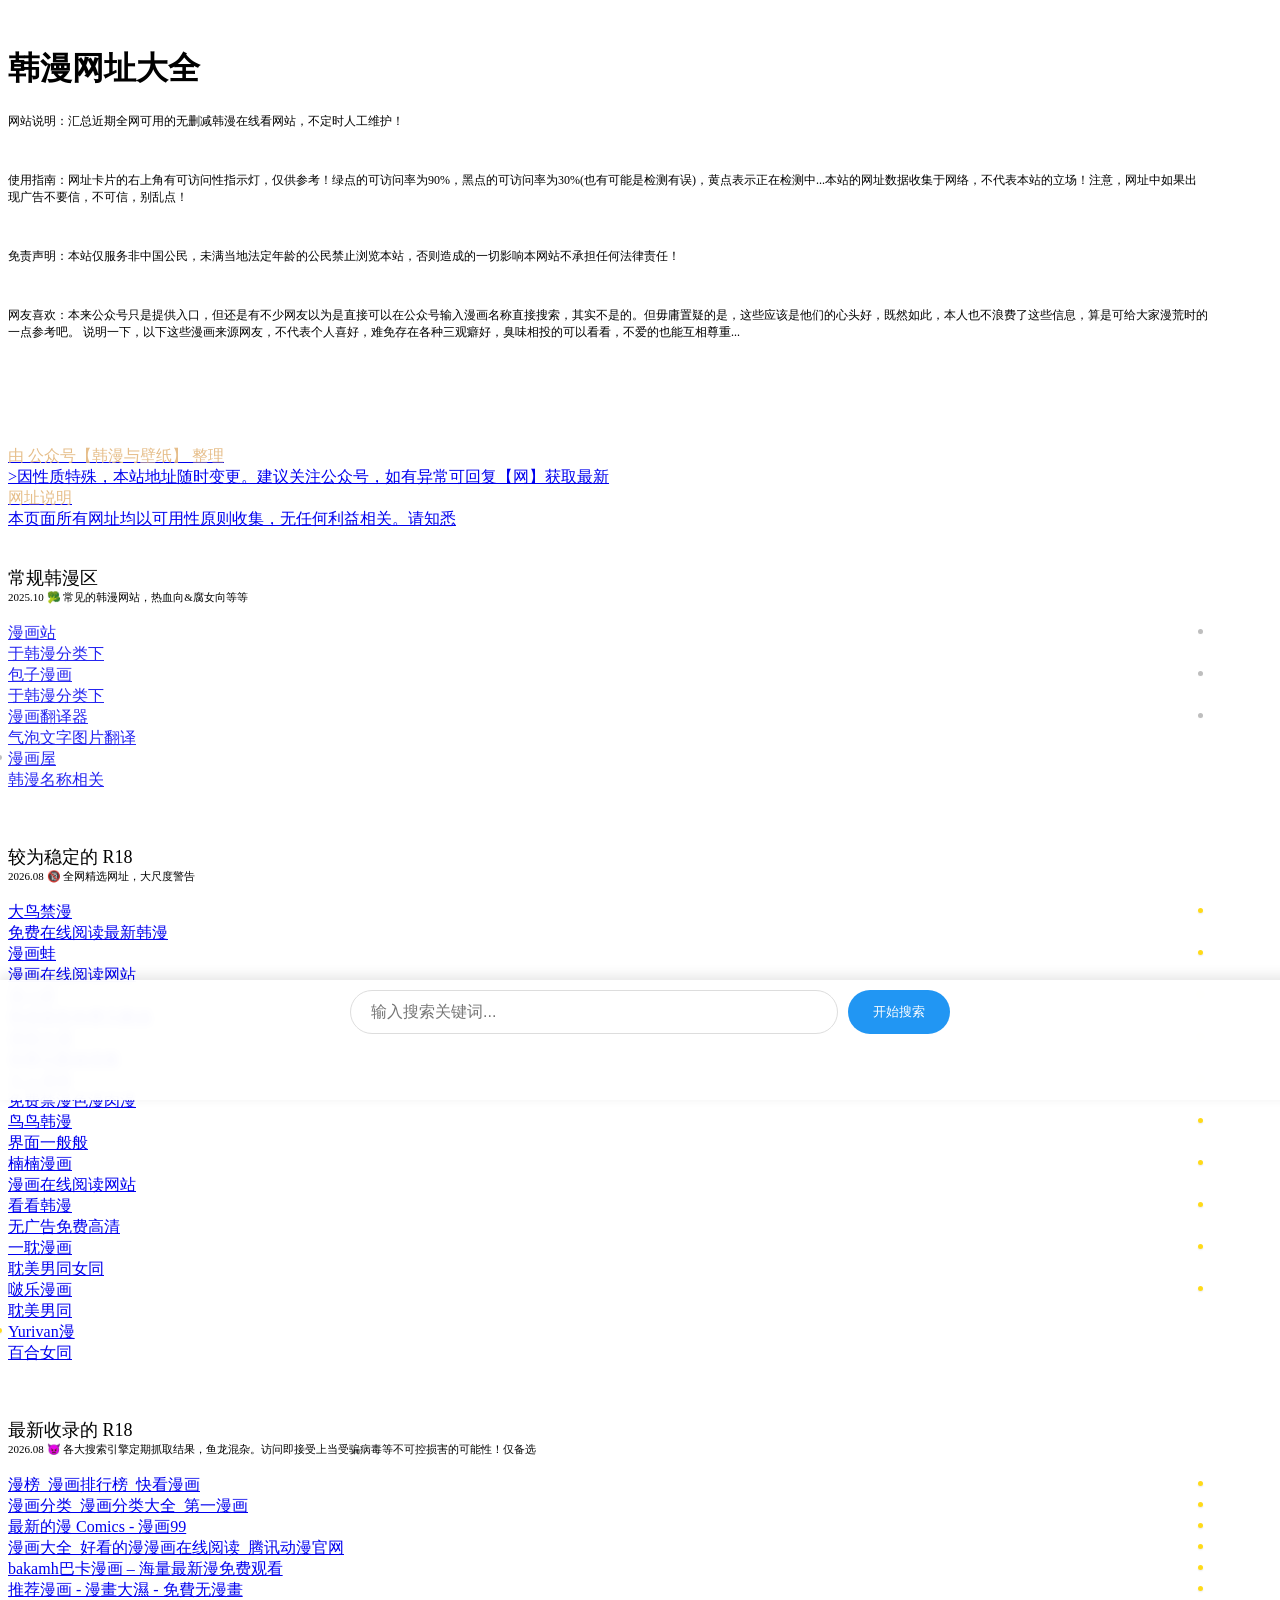
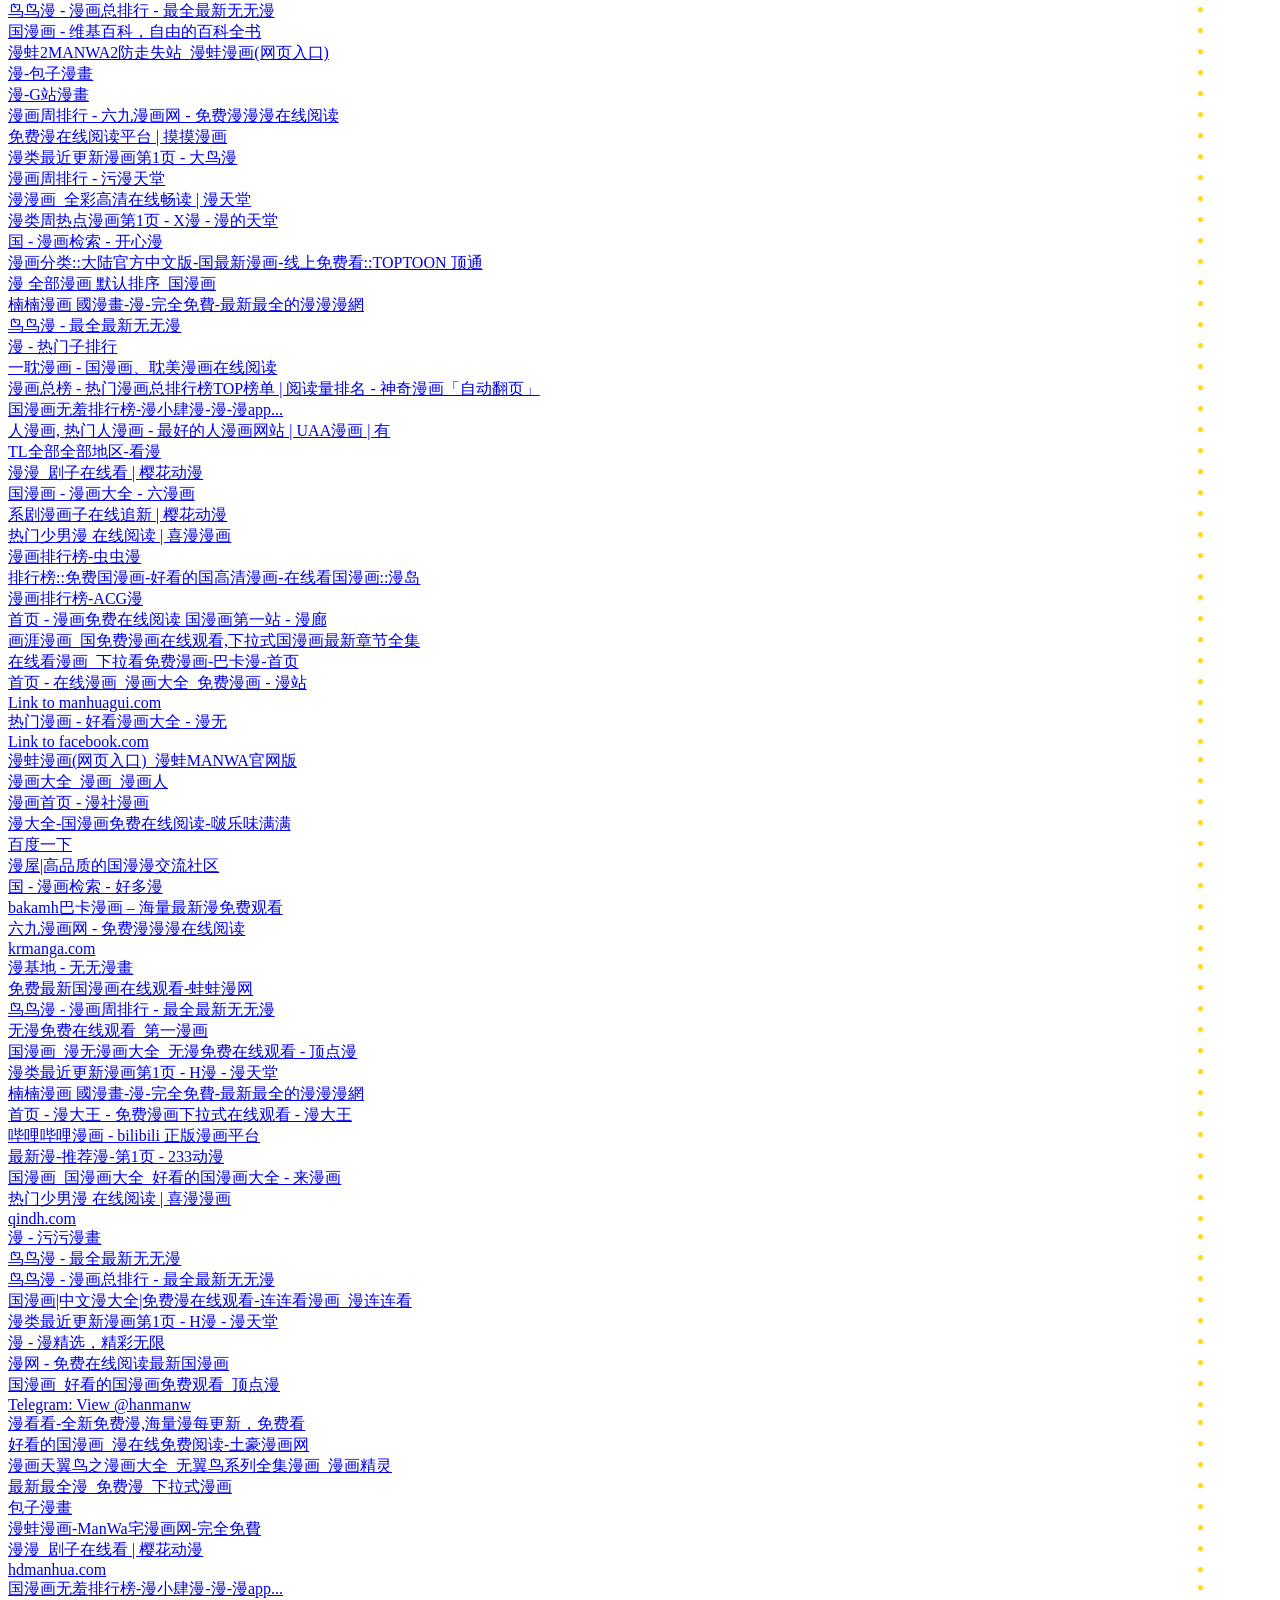
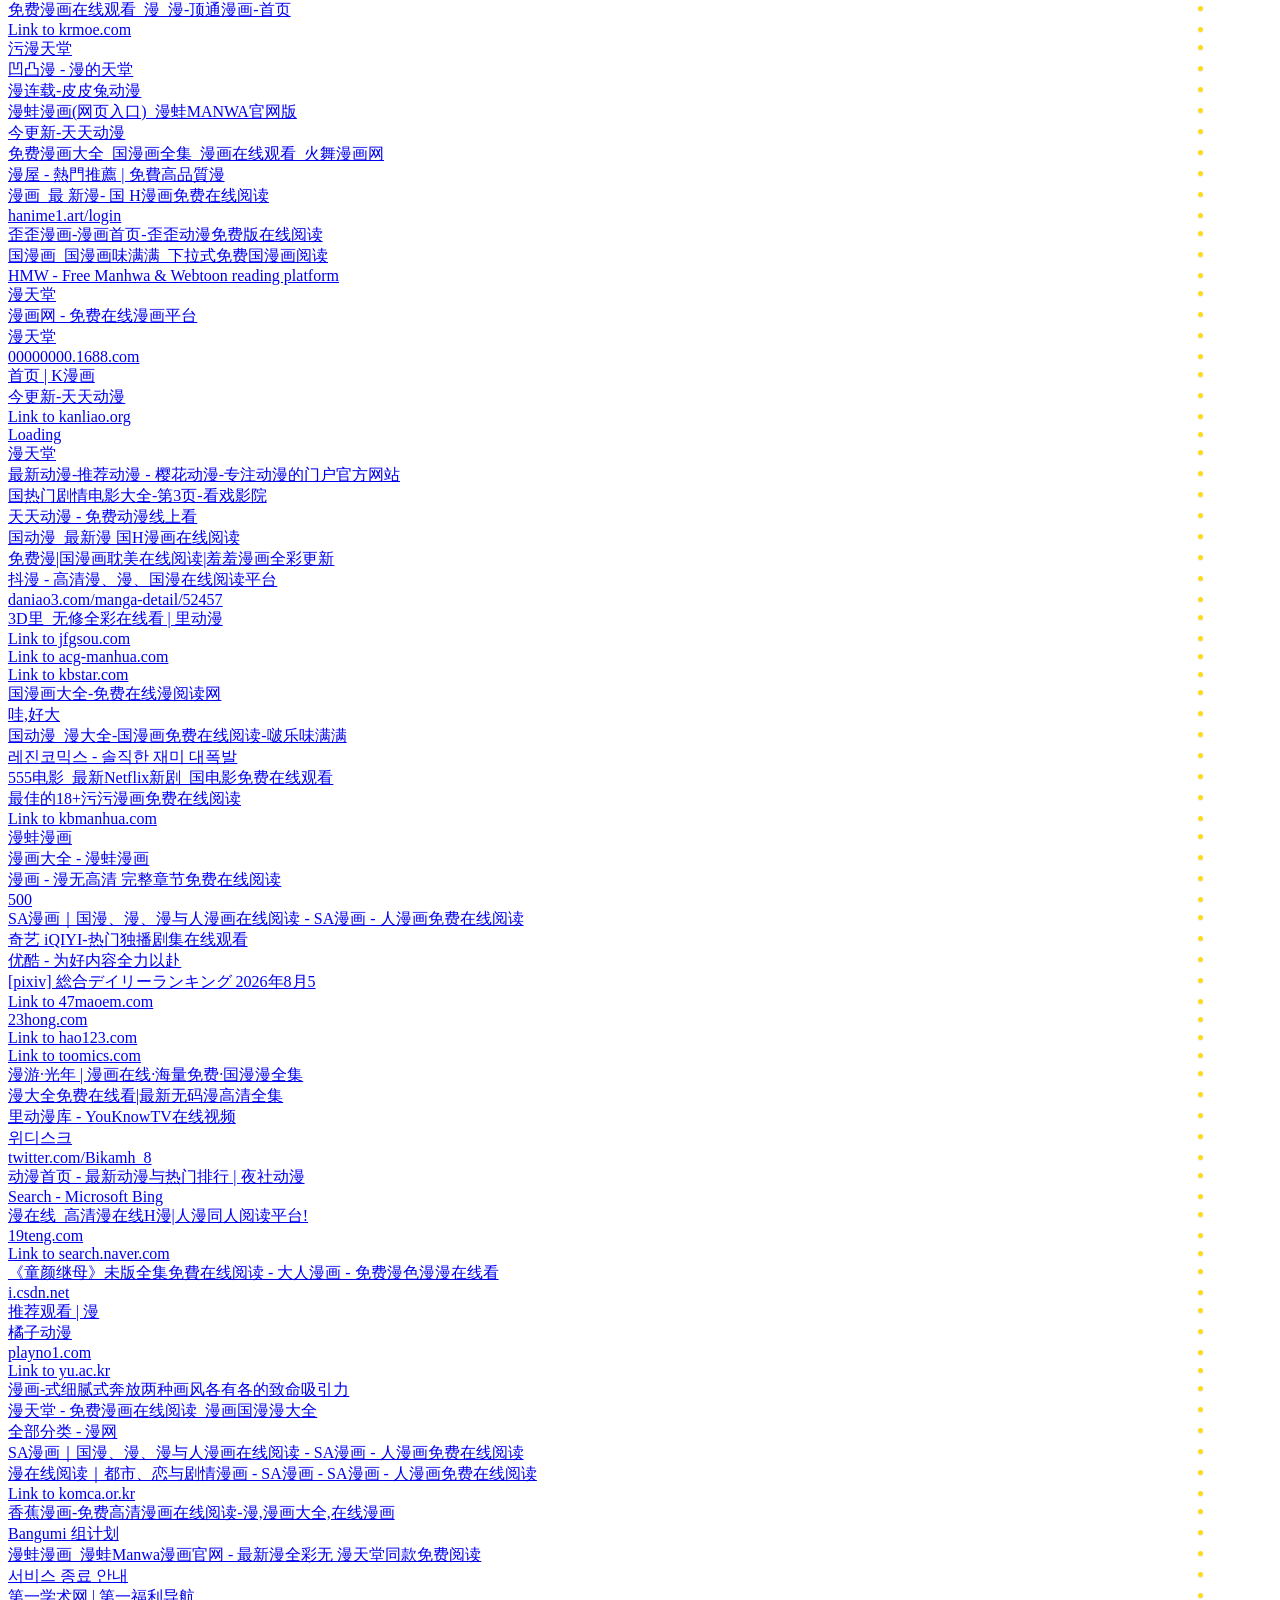
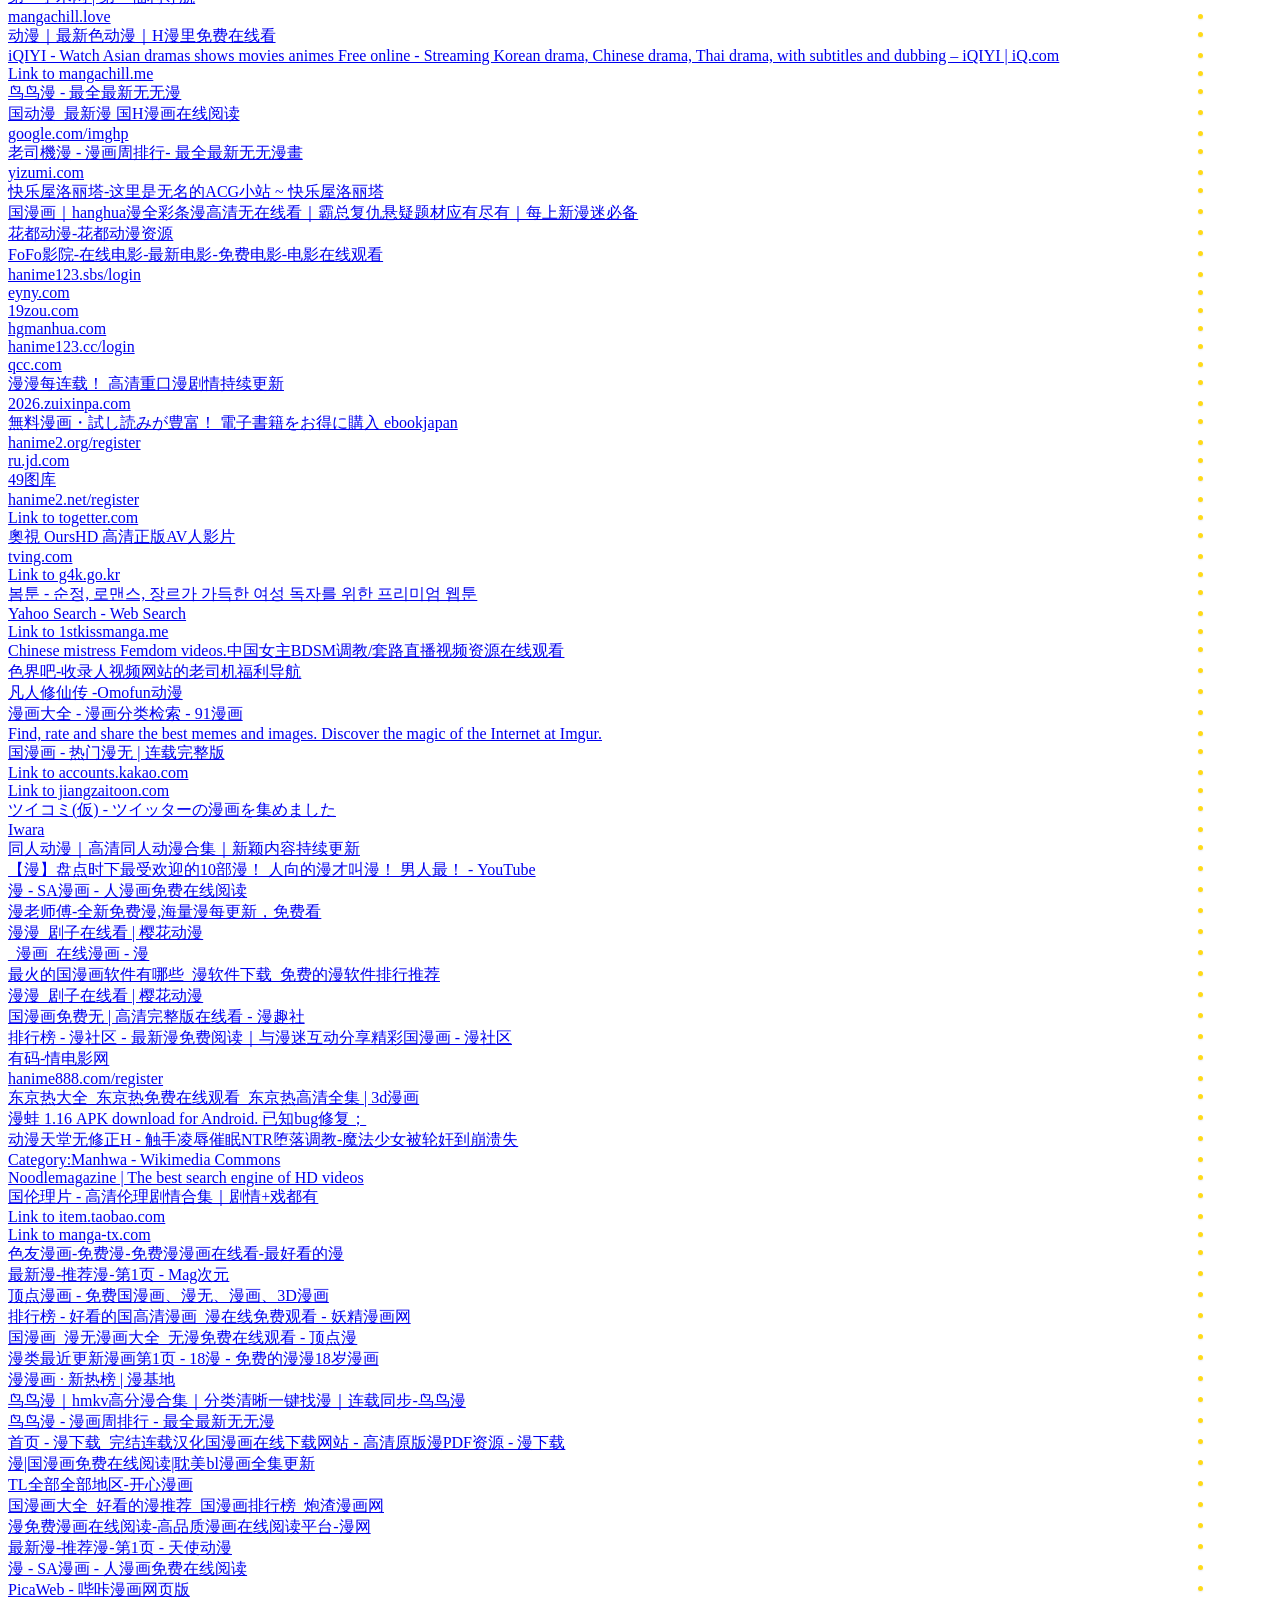
==== commit e173cb03: "Update index.html" ====
--- a/hm/index.html
+++ b/hm/index.html
@@ -497,77 +497,265 @@
    <br>
         <div class="link_itessa" style="font-size:18px;font-weight:200">最新收录的 R18</div>
        
-        <div class="link_itessa" style="font-size:11px">2026.08 👿 各大搜索引擎定期抓取结果，鱼龙混杂，小心上当受骗。可备选</div>
+        <div class="link_itessa" style="font-size:11px">2026.08 👿 各大搜索引擎定期抓取结果，鱼龙混杂。访问即接受上当受骗病毒等不可控损害的可能性！仅备选</div>
         
         <br>
 
 <div id="link-liss">
 
+
+	
+<a href="https://www.kuaikanmanhua.com/ranking/11" target="_blank" class="link_itess">
+          <div class="link_itesst">漫榜_漫画排行榜_快看漫画</div>
+          </a>
+<a href="https://www.dstoon.com/classify" target="_blank" class="link_itess">
+          <div class="link_itesst">漫画分类_漫画分类大全_第一漫画</div>
+          </a>
+<a href="https://mh99.one/albums/hanman" target="_blank" class="link_itess">
+          <div class="link_itesst">最新的漫 Comics - 漫画99</div>
+          </a>
+<a href="https://m.ac.qq.com/category/hanman" target="_blank" class="link_itess">
+          <div class="link_itesst">漫画大全_好看的漫漫画在线阅读_腾讯动漫官网</div>
+          </a>
+<a href="https://bakamh.com/" target="_blank" class="link_itess">
+          <div class="link_itesst">bakamh巴卡漫画 – 海量最新漫免费观看</div>
+          </a>
+<a href="https://mhds7.com/new/recommend" target="_blank" class="link_itess">
+          <div class="link_itesst">推荐漫画 - 漫畫大濕 - 免費无漫畫</div>
+          </a>
+<a href="https://nnhm7.org/ranking/all" target="_blank" class="link_itess">
+          <div class="link_itesst">鸟鸟漫 - 漫画总排行 - 最全最新无无漫</div>
+          </a>
+<a href="https://zh.wikipedia.org/zh-hans/%E9%9F%93%E5%9C%8B%E6%BC%AB%E7%95%AB" target="_blank" class="link_itess">
+          <div class="link_itesst">国漫画 - 维基百科，自由的百科全书</div>
+          </a>
+<a href="https://manwali.cc/cate/manhwa" target="_blank" class="link_itess">
+          <div class="link_itesst">漫蛙2MANWA2防走失站_漫蛙漫画(网页入口)</div>
+          </a>
+<a href="https://bzmh.org/manga-genre/kr/page/3" target="_blank" class="link_itess">
+          <div class="link_itesst">漫-包子漫畫</div>
+          </a>
+<a href="https://godamh.com/manga-genre/kr" target="_blank" class="link_itess">
+          <div class="link_itesst">漫-G站漫畫</div>
+          </a>
+<a href="https://mh999.org/manhuapaihang" target="_blank" class="link_itess">
+          <div class="link_itesst">漫画周排行 - 六九漫画网 - 免费漫漫漫在线阅读</div>
+          </a>
+<a href="https://mmero.com/anime?channel=0&page=1" target="_blank" class="link_itess">
+          <div class="link_itesst">免费漫在线阅读平台 | 摸摸漫画</div>
+          </a>
+<a href="https://daniao9.com/manga-cata/%E9%9F%A9%E6%BC%AB/ob/time/st/all" target="_blank" class="link_itess">
+          <div class="link_itesst">漫类最近更新漫画第1页 - 大鸟漫</div>
+          </a>
+<a href="https://wmtt5.com/mangarank" target="_blank" class="link_itess">
+          <div class="link_itesst">漫画周排行 - 污漫天堂</div>
+          </a>
+<a href="https://manhuatt.co/category/hanman?status=FINISHED" target="_blank" class="link_itess">
+          <div class="link_itesst">漫漫画_全彩高清在线畅读 | 漫天堂</div>
+          </a>
+<a href="https://xman92.com/mcata/%E9%9F%A9%E6%BC%AB/ob/hits/st/all" target="_blank" class="link_itess">
+          <div class="link_itesst">漫类周热点漫画第1页 - X漫 - 漫的天堂</div>
+          </a>
+<a href="https://kaixinman.com/category/area/hanguo" target="_blank" class="link_itess">
+          <div class="link_itesst">国 - 漫画检索 - 开心漫</div>
+          </a>
+<a href="https://top-toon.com/category?Id=1&page=2" target="_blank" class="link_itess">
+          <div class="link_itesst">漫画分类::大陆官方中文版-国最新漫画-线上免费看::TOPTOON 顶通</div>
+          </a>
+<a href="https://hanmm.org/sort/webtoon/0/1/1/" target="_blank" class="link_itess">
+          <div class="link_itesst">漫 全部漫画 默认排序_国漫画</div>
+          </a>
+<a href="https://nnmh.info/" target="_blank" class="link_itess">
+          <div class="link_itesst">楠楠漫画 國漫畫-漫-完全免費-最新最全的漫漫漫網</div>
+          </a>
+<a href="https://nnhanman7.com/" target="_blank" class="link_itess">
+          <div class="link_itesst">鸟鸟漫 - 最全最新无无漫</div>
+          </a>
+<a href="https://manhua.uk/zh-CN/top/korean_comics" target="_blank" class="link_itess">
+          <div class="link_itesst">漫 - 热门子排行</div>
+          </a>
+<a href="https://yidanman.com/" target="_blank" class="link_itess">
+          <div class="link_itesst">一耽漫画 - 国漫画、耽美漫画在线阅读</div>
+          </a>
+<a href="https://shenqimanhua.cc/ranking?type=total" target="_blank" class="link_itess">
+          <div class="link_itesst">漫画总榜 - 热门漫画总排行榜TOP榜单 | 阅读量排名 - 神奇漫画「自动翻页」</div>
+          </a>
+<a href="https://www.jjmhw.cc/rank" target="_blank" class="link_itess">
+          <div class="link_itesst">国漫画无羞排行榜-漫小肆漫-漫-漫app...</div>
+          </a>
+<a href="https://www.uaa.com/comic/hot?keyword=&sort=3&page=2" target="_blank" class="link_itess">
+          <div class="link_itesst">人漫画, 热门人漫画 - 最好的人漫画网站 | UAA漫画 | 有</div>
+          </a>
+<a href="https://ymcdnyfqdapp.ikmmh.com/booklists/9/TL/3/1.html" target="_blank" class="link_itess">
+          <div class="link_itesst">TL全部全部地区-看漫</div>
+          </a>
+<a href="https://officialyinghua.co/category/hanman" target="_blank" class="link_itess">
+          <div class="link_itesst">漫漫_剧子在线看 | 樱花动漫</div>
+          </a>
+<a href="https://www.liumanhua.com/category/list/3" target="_blank" class="link_itess">
+          <div class="link_itesst">国漫画 - 漫画大全 - 六漫画</div>
+          </a>
+<a href="https://yinghuadongman.co/" target="_blank" class="link_itess">
+          <div class="link_itesst">系剧漫画子在线追新 | 樱花动漫</div>
+          </a>
+<a href="https://www.favcomic.net/webtoon" target="_blank" class="link_itess">
+          <div class="link_itesst">热门少男漫 在线阅读 | 喜漫漫画</div>
+          </a>
+<a href="https://www.chongchonghanman.com/manhua/top" target="_blank" class="link_itess">
+          <div class="link_itesst">漫画排行榜-虫虫漫</div>
+          </a>
+<a href="https://hanmand.com/top" target="_blank" class="link_itess">
+          <div class="link_itesst">排行榜::免费国漫画-好看的国高清漫画-在线看国漫画::漫岛</div>
+          </a>
+<a href="https://www.acghanman.com/manhua/top" target="_blank" class="link_itess">
+          <div class="link_itesst">漫画排行榜-ACG漫</div>
+          </a>
+<a href="https://hanmanlang.com/" target="_blank" class="link_itess">
+          <div class="link_itesst">首页 - 漫画免费在线阅读 国漫画第一站 - 漫廊</div>
+          </a>
+<a href="https://www.huaya.run/" target="_blank" class="link_itess">
+          <div class="link_itesst">画涯漫画_国免费漫画在线观看,下拉式国漫画最新章节全集</div>
+          </a>
+<a href="https://www.bakahanman.com/" target="_blank" class="link_itess">
+          <div class="link_itesst">在线看漫画_下拉看免费漫画-巴卡漫-首页</div>
+          </a>
+<a href="https://hanmanzhan.com/" target="_blank" class="link_itess">
+          <div class="link_itesst">首页 - 在线漫画_漫画大全_免费漫画 - 漫站</div>
+          </a>
+<a href="https://m.manhuagui.com/list/korea/" target="_blank" class="link_itess">
+          <div class="link_itesst">Link to manhuagui.com</div>
+          </a>
+<a href="https://www.hanmanwushanjian.com/custom/hot" target="_blank" class="link_itess">
+          <div class="link_itesst">热门漫画 - 好看漫画大全 - 漫无</div>
+          </a>
+<a href="https://m.facebook.com/lovekoreacomic/" target="_blank" class="link_itess">
+          <div class="link_itesst">Link to facebook.com</div>
+          </a>
+<a href="https://manware.cc/" target="_blank" class="link_itess">
+          <div class="link_itesst">漫蛙漫画(网页入口)_漫蛙MANWA官网版</div>
+          </a>
+<a href="https://www.manhuaren.com/manhua-jpkr/" target="_blank" class="link_itess">
+          <div class="link_itesst">漫画大全_漫画_漫画人</div>
+          </a>
+<a href="https://www.han.tv/" target="_blank" class="link_itess">
+          <div class="link_itesst">漫画首页 - 漫社漫画</div>
+          </a>
+<a href="https://www.paomanhua.com/" target="_blank" class="link_itess">
+          <div class="link_itesst">漫大全-国漫画免费在线阅读-啵乐味满满</div>
+          </a>
+<a href="https://m.baidu.com/" target="_blank" class="link_itess">
+          <div class="link_itesst">百度一下</div>
+          </a>
+<a href="https://hanmanwu.cn/" target="_blank" class="link_itess">
+          <div class="link_itesst">漫屋|高品质的国漫漫交流社区</div>
+          </a>
+<a href="https://www.haoduoman.com/manhua/area/hanguo" target="_blank" class="link_itess">
+          <div class="link_itesst">国 - 漫画检索 - 好多漫</div>
+          </a>
+<a href="https://bakamh.ru/" target="_blank" class="link_itess">
+          <div class="link_itesst">bakamh巴卡漫画 – 海量最新漫免费观看</div>
+          </a>
+<a href="https://69manhua.org/" target="_blank" class="link_itess">
+          <div class="link_itesst">六九漫画网 - 免费漫漫漫在线阅读</div>
+          </a>
+<a href="https://www.krmanga.com/" target="_blank" class="link_itess">
+          <div class="link_itesst">krmanga.com</div>
+          </a>
+<a href="https://hmjd8.com/" target="_blank" class="link_itess">
+          <div class="link_itesst">漫基地 - 无无漫畫</div>
+          </a>
+<a href="https://www.snasn.com/category/hanman/" target="_blank" class="link_itess">
+          <div class="link_itesst">免费最新国漫画在线观看-蛙蛙漫网</div>
+          </a>
+<a href="https://nnhm5.com/ranking" target="_blank" class="link_itess">
+          <div class="link_itesst">鸟鸟漫 - 漫画周排行 - 最全最新无无漫</div>
+          </a>
+<a href="https://www.kptoon.com/" target="_blank" class="link_itess">
+          <div class="link_itesst">无漫免费在线观看_第一漫画</div>
+          </a>
+<a href="https://mdtoon.com/" target="_blank" class="link_itess">
+          <div class="link_itesst">国漫画_漫无漫画大全_无漫免费在线观看 - 顶点漫</div>
+          </a>
+<a href="https://hman80.com/manga-catalog/%E9%9F%A9%E6%BC%AB/ob/time/st/all" target="_blank" class="link_itess">
+          <div class="link_itesst">漫类最近更新漫画第1页 - H漫 - 漫天堂</div>
+          </a>
+<a href="https://nnboook.com/" target="_blank" class="link_itess">
+          <div class="link_itesst">楠楠漫画 國漫畫-漫-完全免費-最新最全的漫漫漫網</div>
+          </a>
+<a href="https://hanmandawang.com/" target="_blank" class="link_itess">
+          <div class="link_itesst">首页 - 漫大王 - 免费漫画下拉式在线观看 - 漫大王</div>
+          </a>
+<a href="https://manga.bilibili.com/ranking/2?from=manga_home" target="_blank" class="link_itess">
+          <div class="link_itesst">哔哩哔哩漫画 - bilibili 正版漫画平台</div>
+          </a>
 <a href="https://www.233dm.com/type/1.html" target="_blank" class="link_itess">
-          <div class="link_itesst">最新日漫-推荐日漫-第1页 - 233动漫</div>
+          <div class="link_itesst">最新漫-推荐漫-第1页 - 233动漫</div>
           </a>
 <a href="https://lmanhua.com/manga2" target="_blank" class="link_itess">
-          <div class="link_itesst">韩国漫画_韩国漫画大全_好看的韩国漫画大全 - 来漫画</div>
+          <div class="link_itesst">国漫画_国漫画大全_好看的国漫画大全 - 来漫画</div>
           </a>
 <a href="https://www.favcomic.com/webtoon" target="_blank" class="link_itess">
-          <div class="link_itesst">热门少男韩漫 在线阅读 | 喜漫漫画</div>
+          <div class="link_itesst">热门少男漫 在线阅读 | 喜漫漫画</div>
           </a>
 <a href="https://www.qindh.com/" target="_blank" class="link_itess">
           <div class="link_itesst">qindh.com</div>
           </a>
 <a href="https://www.comicbox.xyz/booklist_korea?page=3" target="_blank" class="link_itess">
-          <div class="link_itesst">韓漫 - 污污漫畫</div>
+          <div class="link_itesst">漫 - 污污漫畫</div>
           </a>
 <a href="https://nnhanman6.com/" target="_blank" class="link_itess">
-          <div class="link_itesst">鸟鸟韩漫 - 最全最新无遮挡无删减韩漫</div>
+          <div class="link_itesst">鸟鸟漫 - 最全最新无无漫</div>
           </a>
 <a href="https://nnhm6.com/ranking/all" target="_blank" class="link_itess">
-          <div class="link_itesst">鸟鸟韩漫 - 漫画总排行 - 最全最新无遮挡无删减韩漫</div>
+          <div class="link_itesst">鸟鸟漫 - 漫画总排行 - 最全最新无无漫</div>
           </a>
 <a href="https://hmmfk.com/" target="_blank" class="link_itess">
-          <div class="link_itesst">韩国漫画|中文韩漫大全|免费韩漫在线观看-连连看漫画_韩漫连连看</div>
+          <div class="link_itesst">国漫画|中文漫大全|免费漫在线观看-连连看漫画_漫连连看</div>
           </a>
 <a href="https://hman91.com/manga-catalog/%E9%9F%A9%E6%BC%AB/ob/time/st/all" target="_blank" class="link_itess">
-          <div class="link_itesst">韩漫类最近更新漫画第1页 - H漫 - 黄漫天堂</div>
+          <div class="link_itesst">漫类最近更新漫画第1页 - H漫 - 漫天堂</div>
           </a>
 <a href="https://www.ihanman.com/" target="_blank" class="link_itess">
-          <div class="link_itesst">爱韩漫 - 韩漫精选，精彩无限</div>
+          <div class="link_itesst">漫 - 漫精选，精彩无限</div>
           </a>
 <a href="https://www.hanmannet.com/" target="_blank" class="link_itess">
-          <div class="link_itesst">韩漫网 - 免费在线阅读最新韩国漫画</div>
+          <div class="link_itesst">漫网 - 免费在线阅读最新国漫画</div>
           </a>
 <a href="https://toonmh.com/hanman/" target="_blank" class="link_itess">
-          <div class="link_itesst">韩国漫画_好看的韩国漫画免费观看_顶点韩漫</div>
+          <div class="link_itesst">国漫画_好看的国漫画免费观看_顶点漫</div>
           </a>
 <a href="https://t.me/hanmanw" target="_blank" class="link_itess">
           <div class="link_itesst">Telegram: View @hanmanw</div>
           </a>
 <a href="https://hmkankan.com/" target="_blank" class="link_itess">
-          <div class="link_itesst">韩漫看看-全新免费韩漫,海量韩漫每日更新，免费看</div>
+          <div class="link_itesst">漫看看-全新免费漫,海量漫每更新，免费看</div>
           </a>
 <a href="https://33e9.com.cn/" target="_blank" class="link_itess">
-          <div class="link_itesst">好看的韩国漫画_韩漫在线免费阅读-土豪漫画网</div>
-          </a>
-<a href="https://manhua.66ysw.cn/" target="_blank" class="link_itess">
-          <div class="link_itesst">韩漫在线-韩漫下拉式在线阅读-免费韩国漫画大全-66漫画网</div>
+          <div class="link_itesst">好看的国漫画_漫在线免费阅读-土豪漫画网</div>
           </a>
 <a href="https://m.manhuajl.com/wuyiniao/" target="_blank" class="link_itess">
-          <div class="link_itesst">日本漫画天翼鸟之漫画大全_无翼鸟系列全集漫画_漫画精灵</div>
+          <div class="link_itesst">漫画天翼鸟之漫画大全_无翼鸟系列全集漫画_漫画精灵</div>
+          </a>
+<a href="http://m.rbmh5.xyz/" target="_blank" class="link_itess">
+          <div class="link_itesst">最新最全漫_免费漫_下拉式漫画</div>
           </a>
 <a href="https://www.baozimh.com/" target="_blank" class="link_itess">
           <div class="link_itesst">包子漫畫</div>
           </a>
 <a href="https://imanwa.com/" target="_blank" class="link_itess">
-          <div class="link_itesst">漫蛙漫画-ManWa腐宅漫画网-完全免費</div>
+          <div class="link_itesst">漫蛙漫画-ManWa宅漫画网-完全免費</div>
+          </a>
+<a href="https://sakuraanimetv.co/category/hanman" target="_blank" class="link_itess">
+          <div class="link_itesst">漫漫_剧子在线看 | 樱花动漫</div>
           </a>
 <a href="https://www.hdmanhua.com/" target="_blank" class="link_itess">
           <div class="link_itesst">hdmanhua.com</div>
           </a>
 <a href="https://mxs11.cc/rank" target="_blank" class="link_itess">
-          <div class="link_itesst">韩国漫画无羞遮排行榜-漫小肆韓漫-韩漫-韩漫app...</div>
+          <div class="link_itesst">国漫画无羞排行榜-漫小肆漫-漫-漫app...</div>
           </a>
 <a href="https://www.toptoon88.com/" target="_blank" class="link_itess">
-          <div class="link_itesst">免费漫画在线观看_韩漫_日漫-顶通漫画-首页</div>
+          <div class="link_itesst">免费漫画在线观看_漫_漫-顶通漫画-首页</div>
           </a>
 <a href="https://www.krmoe.com/" target="_blank" class="link_itess">
           <div class="link_itesst">Link to krmoe.com</div>
@@ -576,31 +764,25 @@
           <div class="link_itesst">污漫天堂</div>
           </a>
 <a href="https://atm5.org/" target="_blank" class="link_itess">
-          <div class="link_itesst">凹凸漫 - 禁漫的天堂</div>
+          <div class="link_itesst">凹凸漫 - 漫的天堂</div>
           </a>
 <a href="https://www.pipitu.cc/hanmanlianzai" target="_blank" class="link_itess">
-          <div class="link_itesst">韩漫连载-皮皮兔动漫</div>
-          </a>
-<a href="https://www.photo20.cn/soft/l29.html" target="_blank" class="link_itess">
-          <div class="link_itesst">韩国漫画大全_好看的韩漫推荐_韩国漫画排行榜_炮渣漫画网</div>
+          <div class="link_itesst">漫连载-皮皮兔动漫</div>
           </a>
 <a href="https://manwaye.cc/" target="_blank" class="link_itess">
           <div class="link_itesst">漫蛙漫画(网页入口)_漫蛙MANWA官网版</div>
           </a>
-<a href="https://kmtoon.com/" target="_blank" class="link_itess">
-          <div class="link_itesst">无删减韩漫免费在线观看_第一漫画</div>
-          </a>
 <a href="https://www.ttdm8.me/label/new/" target="_blank" class="link_itess">
-          <div class="link_itesst">今日更新-天天动漫</div>
+          <div class="link_itesst">今更新-天天动漫</div>
           </a>
 <a href="https://www.huowumh.com/" target="_blank" class="link_itess">
-          <div class="link_itesst">免费日本漫画大全_韩国漫画全集_日韩漫画在线观看_火舞漫画网</div>
+          <div class="link_itesst">免费漫画大全_国漫画全集_漫画在线观看_火舞漫画网</div>
           </a>
 <a href="https://rouman5.com/home" target="_blank" class="link_itess">
-          <div class="link_itesst">肉漫屋 - 熱門推薦 | 免費高品質韓漫</div>
+          <div class="link_itesst">漫屋 - 熱門推薦 | 免費高品質漫</div>
           </a>
 <a href="https://hanmanhua9.com/" target="_blank" class="link_itess">
-          <div class="link_itesst">韩 漫画_最 新韩漫- 韩国 H漫画免费在‌线阅读</div>
+          <div class="link_itesst"> 漫画_最 新漫- 国 H漫画免费在‌线阅读</div>
           </a>
 <a href="https://www.hanime1.art/login" target="_blank" class="link_itess">
           <div class="link_itesst">hanime1.art/login</div>
@@ -609,19 +791,19 @@
           <div class="link_itesst">歪歪漫画-漫画首页-歪歪动漫免费版在线阅读</div>
           </a>
 <a href="https://www.hanguomanhua.me/" target="_blank" class="link_itess">
-          <div class="link_itesst">韩国漫画_韩国漫画腐味满满_下拉式免费韩国漫画阅读</div>
+          <div class="link_itesst">国漫画_国漫画味满满_下拉式免费国漫画阅读</div>
           </a>
 <a href="https://hmw.app/" target="_blank" class="link_itess">
           <div class="link_itesst">HMW - Free Manhwa & Webtoon reading platform</div>
           </a>
 <a href="https://mh99.cfd/theme/" target="_blank" class="link_itess">
-          <div class="link_itesst">禁漫天堂</div>
+          <div class="link_itesst">漫天堂</div>
           </a>
 <a href="https://www.manhua3.com/" target="_blank" class="link_itess">
           <div class="link_itesst">漫画网 - 免费在线漫画平台</div>
           </a>
 <a href="https://mh99.art/theme" target="_blank" class="link_itess">
-          <div class="link_itesst">禁漫天堂</div>
+          <div class="link_itesst">漫天堂</div>
           </a>
 <a href="https://00000000.1688.com/" target="_blank" class="link_itess">
           <div class="link_itesst">00000000.1688.com</div>
@@ -630,7 +812,7 @@
           <div class="link_itesst">首页 | K漫画</div>
           </a>
 <a href="https://www.ttdm7.me/label/new/" target="_blank" class="link_itess">
-          <div class="link_itesst">今日更新-天天动漫</div>
+          <div class="link_itesst">今更新-天天动漫</div>
           </a>
 <a href="https://kanliao.org/" target="_blank" class="link_itess">
           <div class="link_itesst">Link to kanliao.org</div>
@@ -639,85 +821,106 @@
           <div class="link_itesst">Loading</div>
           </a>
 <a href="https://mh99.icu/theme" target="_blank" class="link_itess">
-          <div class="link_itesst">禁漫天堂</div>
+          <div class="link_itesst">漫天堂</div>
           </a>
 <a href="https://www.yinhuadm.cc/w/1.html" target="_blank" class="link_itess">
           <div class="link_itesst">最新动漫-推荐动漫 - 樱花动漫-专注动漫的门户官方网站</div>
           </a>
 <a href="https://www.kanxige.com/tags/20-%E9%9F%A9%E5%9B%BD-hits------3---.html" target="_blank" class="link_itess">
-          <div class="link_itesst">韩国热门剧情电影大全-第3页-看戏影院</div>
-          </a>
-<a href="https://yuriworks.fandom.com/zh/wiki/Category:%E6%BC%AB%E7%94%BB" target="_blank" class="link_itess">
-          <div class="link_itesst">Category:漫画 | 百合作品 Wiki | Fandom</div>
+          <div class="link_itesst">国热门剧情电影大全-第3页-看戏影院</div>
           </a>
 <a href="https://www.ttdm11.me/" target="_blank" class="link_itess">
           <div class="link_itesst">天天动漫 - 免费动漫线上看</div>
           </a>
+<a href="https://www.hangdmb.cc/" target="_blank" class="link_itess">
+          <div class="link_itesst">国动漫_最新漫 国H漫画在线阅读</div>
+          </a>
+<a href="https://mfhmzx.cc/" target="_blank" class="link_itess">
+          <div class="link_itesst">免费漫|国漫画耽美在线阅读|羞羞漫画全彩更新</div>
+          </a>
 <a href="https://doumn.cc/" target="_blank" class="link_itess">
-          <div class="link_itesst">抖漫 - 高清韩漫、日漫、国漫在线阅读平台</div>
+          <div class="link_itesst">抖漫 - 高清漫、漫、国漫在线阅读平台</div>
           </a>
 <a href="https://daniao3.com/manga-detail/52457" target="_blank" class="link_itess">
           <div class="link_itesst">daniao3.com/manga-detail/52457</div>
           </a>
 <a href="https://lidongman.co/category/threed" target="_blank" class="link_itess">
-          <div class="link_itesst">3D里番_无修全彩在线看 | 里番动漫</div>
+          <div class="link_itesst">3D里_无修全彩在线看 | 里动漫</div>
           </a>
 <a href="https://jfgsou.com/" target="_blank" class="link_itess">
           <div class="link_itesst">Link to jfgsou.com</div>
           </a>
+<a href="https://www.acg-manhua.com/" target="_blank" class="link_itess">
+          <div class="link_itesst">Link to acg-manhua.com</div>
+          </a>
 <a href="https://kbstar.com/" target="_blank" class="link_itess">
           <div class="link_itesst">Link to kbstar.com</div>
           </a>
-<a href="https://www.acg-manhua.com/" target="_blank" class="link_itess">
-          <div class="link_itesst">Link to acg-manhua.com</div>
-          </a>
 <a href="https://w340q.cn/" target="_blank" class="link_itess">
-          <div class="link_itesst">韩国漫画大全-免费在线韩漫阅读网</div>
+          <div class="link_itesst">国漫画大全-免费在线漫阅读网</div>
           </a>
 <a href="https://wahaoda.github.io/wahaoda/" target="_blank" class="link_itess">
           <div class="link_itesst">哇,好大</div>
           </a>
 <a href="https://b.hanguodmtv.cc/" target="_blank" class="link_itess">
-          <div class="link_itesst">韩国动漫_韩漫大全-BL韩国漫画免费在线阅读-啵乐腐味满满</div>
+          <div class="link_itesst">国动漫_漫大全-国漫画免费在线阅读-啵乐味满满</div>
           </a>
 <a href="https://www.lezhin.com/" target="_blank" class="link_itess">
           <div class="link_itesst">레진코믹스 - 솔직한 재미 대폭발</div>
           </a>
 <a href="https://www.555dy.me/" target="_blank" class="link_itess">
-          <div class="link_itesst">555电影_最新Netflix新剧_韩国电影免费在线观看</div>
+          <div class="link_itesst">555电影_最新Netflix新剧_国电影免费在线观看</div>
           </a>
 <a href="https://tymanga.com/" target="_blank" class="link_itess">
           <div class="link_itesst">最佳的18+污污漫画免费在线阅读</div>
           </a>
+<a href="https://www.kbmanhua.com/" target="_blank" class="link_itess">
+          <div class="link_itesst">Link to kbmanhua.com</div>
+          </a>
+<a href="https://manwawang.com/search" target="_blank" class="link_itess">
+          <div class="link_itesst">漫蛙漫画</div>
+          </a>
 <a href="https://manwame.com/category" target="_blank" class="link_itess">
           <div class="link_itesst">漫画大全 - 漫蛙漫画</div>
           </a>
-<a href="https://www.kbmanhua.com/" target="_blank" class="link_itess">
-          <div class="link_itesst">Link to kbmanhua.com</div>
-          </a>
-<a href="https://manwawang.com/search" target="_blank" class="link_itess">
-          <div class="link_itesst">漫蛙漫画</div>
-          </a>
 <a href="https://rihanmhw.cc/" target="_blank" class="link_itess">
-          <div class="link_itesst">日韩漫画 - 日韩肉漫无遮挡高清 完整章节免费在线阅读</div>
+          <div class="link_itesst">漫画 - 漫无高清 完整章节免费在线阅读</div>
           </a>
 <a href="https://www.vikacg.com/" target="_blank" class="link_itess">
           <div class="link_itesst">500</div>
           </a>
+<a href="https://samh13.cc/" target="_blank" class="link_itess">
+          <div class="link_itesst">SA漫画｜国漫、漫、漫与人漫画在线阅读 - SA漫画 - 人漫画免费在线阅读</div>
+          </a>
+<a href="https://www.iqiyi.com/" target="_blank" class="link_itess">
+          <div class="link_itesst">奇艺 iQIYI-热门独播剧集在线观看</div>
+          </a>
+<a href="https://www.youku.com/" target="_blank" class="link_itess">
+          <div class="link_itesst">优酷 - 为好内容全力以赴</div>
+          </a>
+<a href="https://www.pixiv.net/ranking.php" target="_blank" class="link_itess">
+          <div class="link_itesst">[pixiv] 総合デイリーランキング 2026年8月5</div>
+          </a>
+<a href="https://47maoem.com/" target="_blank" class="link_itess">
+          <div class="link_itesst">Link to 47maoem.com</div>
+          </a>
+<a href="http://23hong.com/" target="_blank" class="link_itess">
+          <div class="link_itesst">23hong.com</div>
+          </a>
 <a href="https://www.hao123.com/" target="_blank" class="link_itess">
           <div class="link_itesst">Link to hao123.com</div>
           </a>
-<a href="http://23hong.com/" target="_blank" class="link_itess">
-          <div class="link_itesst">23hong.com</div>
+<a href="https://m.toomics.com/" target="_blank" class="link_itess">
+          <div class="link_itesst">Link to toomics.com</div>
           </a>
 <a href="https://www.haotiemo.com/" target="_blank" class="link_itess">
-          <div class="link_itesst">漫游·光年 | 漫画在线·海量免费·国漫韩漫全集</div>
+          <div class="link_itesst">漫游·光年 | 漫画在线·海量免费·国漫漫全集</div>
           </a>
 <a href="https://hmdq3.wiki/" target="_blank" class="link_itess">
-          <div class="link_itesst">韩漫大全免费在线看|最新无码韩漫高清全集</div>
+          <div class="link_itesst">漫大全免费在线看|最新无码漫高清全集</div>
           </a>
 <a href="https://www.youknow.tv/show/56-----------/" target="_blank" class="link_itess">
-          <div class="link_itesst">里番动漫库 - YouKnowTV在线视频</div>
+          <div class="link_itesst">里动漫库 - YouKnowTV在线视频</div>
           </a>
 <a href="https://www.wedisk.co.kr/" target="_blank" class="link_itess">
           <div class="link_itesst">위디스크</div>
@@ -731,63 +934,63 @@
 <a href="https://www.bing.com/" target="_blank" class="link_itess">
           <div class="link_itesst">Search - Microsoft Bing</div>
           </a>
+<a href="https://tv.hanmzxian.cc/" target="_blank" class="link_itess">
+          <div class="link_itesst">漫在线_高清漫在线H漫|人漫同人阅读平台!</div>
+          </a>
 <a href="http://19teng.com/" target="_blank" class="link_itess">
           <div class="link_itesst">19teng.com</div>
           </a>
-<a href="https://tv.hanmzxian.cc/" target="_blank" class="link_itess">
-          <div class="link_itesst">韩漫在线_高清韩漫在线H漫|成人韩漫同人阅读平台!</div>
-          </a>
 <a href="https://search.naver.com/" target="_blank" class="link_itess">
           <div class="link_itesst">Link to search.naver.com</div>
           </a>
 <a href="https://19manhua.com/comics-reading/37180.html" target="_blank" class="link_itess">
-          <div class="link_itesst">《童颜继母》未删减版全集免費在线阅读 - 大人漫画 - 免费禁漫色漫肉漫在线看</div>
+          <div class="link_itesst">《童颜继母》未版全集免費在线阅读 - 大人漫画 - 免费漫色漫漫在线看</div>
           </a>
 <a href="https://i.csdn.net/" target="_blank" class="link_itess">
           <div class="link_itesst">i.csdn.net</div>
           </a>
 <a href="https://hmanx.wiki/category/cate237/" target="_blank" class="link_itess">
-          <div class="link_itesst">推荐观看 | 韩漫</div>
+          <div class="link_itesst">推荐观看 | 漫</div>
           </a>
 <a href="https://www.mgnacg.com/" target="_blank" class="link_itess">
           <div class="link_itesst">橘子动漫</div>
           </a>
+<a href="http://www.playno1.com/" target="_blank" class="link_itess">
+          <div class="link_itesst">playno1.com</div>
+          </a>
 <a href="https://www.yu.ac.kr/" target="_blank" class="link_itess">
           <div class="link_itesst">Link to yu.ac.kr</div>
           </a>
 <a href="https://manhuar.cc/" target="_blank" class="link_itess">
-          <div class="link_itesst">日韩漫画-日式细腻韩式奔放两种画风各有各的致命吸引力</div>
+          <div class="link_itesst">漫画-式细腻式奔放两种画风各有各的致命吸引力</div>
           </a>
 <a href="https://jmtt20.com/" target="_blank" class="link_itess">
-          <div class="link_itesst">禁漫天堂 - 免费漫画在线阅读_日本漫画国漫韩漫大全</div>
+          <div class="link_itesst">漫天堂 - 免费漫画在线阅读_漫画国漫漫大全</div>
           </a>
 <a href="https://bwpntxx.cn/category" target="_blank" class="link_itess">
-          <div class="link_itesst">全部分类 - 韩漫网</div>
+          <div class="link_itesst">全部分类 - 漫网</div>
+          </a>
+<a href="https://samh39.cc/" target="_blank" class="link_itess">
+          <div class="link_itesst">SA漫画｜国漫、漫、漫与人漫画在线阅读 - SA漫画 - 人漫画免费在线阅读</div>
           </a>
 <a href="https://samhikm.com/comics/korea" target="_blank" class="link_itess">
-          <div class="link_itesst">韩漫在线阅读｜都市、恋爱与剧情漫画 - SA漫画 - SA漫画 - 成人漫画免费在线阅读</div>
+          <div class="link_itesst">漫在线阅读｜都市、恋与剧情漫画 - SA漫画 - SA漫画 - 人漫画免费在线阅读</div>
           </a>
 <a href="https://www.komca.or.kr/" target="_blank" class="link_itess">
           <div class="link_itesst">Link to komca.or.kr</div>
           </a>
 <a href="https://qhyycy.com/" target="_blank" class="link_itess">
-          <div class="link_itesst">香蕉漫画-免费高清漫画在线阅读-韩漫,漫画大全,在线漫画</div>
-          </a>
-<a href="https://samh39.cc/" target="_blank" class="link_itess">
-          <div class="link_itesst">SA漫画｜国漫、韩漫、日漫与成人漫画在线阅读 - SA漫画 - 成人漫画免费在线阅读</div>
+          <div class="link_itesst">香蕉漫画-免费高清漫画在线阅读-漫,漫画大全,在线漫画</div>
           </a>
 <a href="https://bangumi.tv/" target="_blank" class="link_itess">
-          <div class="link_itesst">Bangumi 番组计划</div>
+          <div class="link_itesst">Bangumi 组计划</div>
+          </a>
+<a href="https://b.mwmanhua.cc/" target="_blank" class="link_itess">
+          <div class="link_itesst">漫蛙漫画_漫蛙Manwa漫画官网 - 最新漫全彩无 漫天堂同款免费阅读</div>
           </a>
 <a href="https://joins.com/" target="_blank" class="link_itess">
           <div class="link_itesst">서비스 종료 안내</div>
           </a>
-<a href="https://b.mwmanhua.cc/" target="_blank" class="link_itess">
-          <div class="link_itesst">漫蛙漫画_漫蛙Manwa漫画官网 - 最新韩漫全彩无删减 禁漫天堂同款免费阅读</div>
-          </a>
-<a href="http://www.playno1.com/" target="_blank" class="link_itess">
-          <div class="link_itesst">playno1.com</div>
-          </a>
 <a href="https://xn--gmq96fgt8b0yd.com/%E5%AD%A6%E4%B9%A0%E8%AF%AD%E6%96%87/" target="_blank" class="link_itess">
           <div class="link_itesst">第一学术网 | 第一福利导航</div>
           </a>
@@ -795,37 +998,34 @@
           <div class="link_itesst">mangachill.love</div>
           </a>
 <a href="https://hdongma.cc/" target="_blank" class="link_itess">
-          <div class="link_itesst">黄动漫｜最新黄色动漫｜H漫里番免费在线看</div>
-          </a>
-<a href="https://book.dmm.co.jp/" target="_blank" class="link_itess">
-          <div class="link_itesst">book.dmm.co.jp</div>
+          <div class="link_itesst">动漫｜最新色动漫｜H漫里免费在线看</div>
+          </a>
+<a href="https://www.iq.com/" target="_blank" class="link_itess">
+          <div class="link_itesst">iQIYI - Watch Asian dramas shows movies animes Free online - Streaming Korean drama, Chinese drama, Thai drama, with subtitles and dubbing – iQIYI | iQ.com</div>
           </a>
 <a href="https://mangachill.me/" target="_blank" class="link_itess">
           <div class="link_itesst">Link to mangachill.me</div>
           </a>
 <a href="https://wap.niaon.net/" target="_blank" class="link_itess">
-          <div class="link_itesst">鸟鸟韩漫 - 最全最新无遮挡无删减韩漫</div>
-          </a>
-<a href="https://www.iq.com/" target="_blank" class="link_itess">
-          <div class="link_itesst">iQIYI - Watch Asian dramas shows movies animes Free online - Streaming Korean drama, Chinese drama, Thai drama, with subtitles and dubbing – iQIYI | iQ.com</div>
+          <div class="link_itesst">鸟鸟漫 - 最全最新无无漫</div>
           </a>
 <a href="https://news.hanguodm.com/" target="_blank" class="link_itess">
-          <div class="link_itesst">韩国动漫_最新韩漫 韩国H漫画在线阅读</div>
+          <div class="link_itesst">国动漫_最新漫 国H漫画在线阅读</div>
           </a>
 <a href="https://www.google.com/imghp" target="_blank" class="link_itess">
           <div class="link_itesst">google.com/imghp</div>
           </a>
+<a href="https://laosiji52.com/ranking" target="_blank" class="link_itess">
+          <div class="link_itesst">老司機漫 - 漫画周排行- 最全最新无无漫畫</div>
+          </a>
 <a href="https://www.yizumi.com/" target="_blank" class="link_itess">
           <div class="link_itesst">yizumi.com</div>
           </a>
-<a href="https://laosiji52.com/ranking" target="_blank" class="link_itess">
-          <div class="link_itesst">老司機禁漫 - 漫画周排行- 最全最新无遮挡无删减漫畫</div>
-          </a>
 <a href="https://klwllt.com/" target="_blank" class="link_itess">
           <div class="link_itesst">快乐屋洛丽塔-这里是无名的ACG小站 ~ 快乐屋洛丽塔</div>
           </a>
 <a href="https://www.hanghua.cc/" target="_blank" class="link_itess">
-          <div class="link_itesst">韩国漫画｜hanghua韩漫全彩条漫高清无删减在线看｜霸总复仇悬疑题材应有尽有｜每日上新漫迷必备</div>
+          <div class="link_itesst">国漫画｜hanghua漫全彩条漫高清无在线看｜霸总复仇悬疑题材应有尽有｜每上新漫迷必备</div>
           </a>
 <a href="https://hd.huadudm.com/index.php" target="_blank" class="link_itess">
           <div class="link_itesst">花都动漫-花都动漫资源</div>
@@ -851,8 +1051,8 @@
 <a href="https://www.qcc.com/" target="_blank" class="link_itess">
           <div class="link_itesst">qcc.com</div>
           </a>
-<a href="https://hdm81.cc/" target="_blank" class="link_itess">
-          <div class="link_itesst">H动漫 - 全网成人动画资源库 | 最新里番OVA高清免费畅看</div>
+<a href="https://wiki1.hm030.cc/" target="_blank" class="link_itess">
+          <div class="link_itesst">漫漫每连载！ 高清重口漫剧情持续更新</div>
           </a>
 <a href="https://2026.zuixinpa.com/" target="_blank" class="link_itess">
           <div class="link_itesst">2026.zuixinpa.com</div>
@@ -860,18 +1060,15 @@
 <a href="https://ebookjapan.yahoo.co.jp/" target="_blank" class="link_itess">
           <div class="link_itesst">無料漫画・試し読みが豊富！ 電子書籍をお得に購入 ebookjapan</div>
           </a>
-<a href="https://wiki1.hm030.cc/" target="_blank" class="link_itess">
-          <div class="link_itesst">韩漫肉漫每日连载！ 高清重口韩漫剧情持续更新</div>
-          </a>
 <a href="https://www.hanime2.org/register" target="_blank" class="link_itess">
           <div class="link_itesst">hanime2.org/register</div>
           </a>
+<a href="https://ru.jd.com/" target="_blank" class="link_itess">
+          <div class="link_itesst">ru.jd.com</div>
+          </a>
 <a href="https://xn--1dc5c0b8a.xn--bece8bbg0g8cfq.xn--gecrj9c/" target="_blank" class="link_itess">
           <div class="link_itesst">49图库</div>
           </a>
-<a href="https://ru.jd.com/" target="_blank" class="link_itess">
-          <div class="link_itesst">ru.jd.com</div>
-          </a>
 <a href="https://www.hanime2.net/register" target="_blank" class="link_itess">
           <div class="link_itesst">hanime2.net/register</div>
           </a>
@@ -879,7 +1076,7 @@
           <div class="link_itesst">Link to togetter.com</div>
           </a>
 <a href="https://www.ourshdtv.com/" target="_blank" class="link_itess">
-          <div class="link_itesst">奧視 OursHD 高清正版AV成人影片</div>
+          <div class="link_itesst">奧視 OursHD 高清正版AV人影片</div>
           </a>
 <a href="https://www.tving.com/" target="_blank" class="link_itess">
           <div class="link_itesst">tving.com</div>
@@ -888,7 +1085,7 @@
           <div class="link_itesst">Link to g4k.go.kr</div>
           </a>
 <a href="https://www.bomtoon.com/" target="_blank" class="link_itess">
-          <div class="link_itesst">봄툰 - 순정, 로맨스, BL 장르가 가득한 여성 독자를 위한 프리미엄 웹툰</div>
+          <div class="link_itesst">봄툰 - 순정, 로맨스,  장르가 가득한 여성 독자를 위한 프리미엄 웹툰</div>
           </a>
 <a href="https://search.yahoo.com/" target="_blank" class="link_itess">
           <div class="link_itesst">Yahoo Search - Web Search</div>
@@ -900,7 +1097,7 @@
           <div class="link_itesst">Chinese mistress Femdom videos.中国女主BDSM调教/套路直播视频资源在线观看</div>
           </a>
 <a href="https://sejie80.com/" target="_blank" class="link_itess">
-          <div class="link_itesst">色界吧-收录成人视频网站的老司机福利导航</div>
+          <div class="link_itesst">色界吧-收录人视频网站的老司机福利导航</div>
           </a>
 <a href="https://cn.211dm.com/anime/1c77d481f81224e6445c3848/play/1/188.html" target="_blank" class="link_itess">
           <div class="link_itesst">凡人修仙传 -Omofun动漫</div>
@@ -911,86 +1108,135 @@
 <a href="https://imgur.com/" target="_blank" class="link_itess">
           <div class="link_itesst">Find, rate and share the best memes and images. Discover the magic of the Internet at Imgur.</div>
           </a>
+<a href="https://hgmhs06.cc/" target="_blank" class="link_itess">
+          <div class="link_itesst">国漫画 - 热门漫无 | 连载完整版</div>
+          </a>
 <a href="https://accounts.kakao.com/" target="_blank" class="link_itess">
           <div class="link_itesst">Link to accounts.kakao.com</div>
           </a>
 <a href="https://www.jiangzaitoon.com/" target="_blank" class="link_itess">
           <div class="link_itesst">Link to jiangzaitoon.com</div>
           </a>
+<a href="https://twicomi.com/" target="_blank" class="link_itess">
+          <div class="link_itesst">ツイコミ(仮) - ツイッターの漫画を集めました</div>
+          </a>
 <a href="https://www.iwara.tv/" target="_blank" class="link_itess">
           <div class="link_itesst">Iwara</div>
           </a>
-<a href="https://twicomi.com/" target="_blank" class="link_itess">
-          <div class="link_itesst">ツイコミ(仮) - ツイッターの漫画を集めました</div>
+<a href="https://trdmtv1.cc/" target="_blank" class="link_itess">
+          <div class="link_itesst">同人动漫｜高清同人动漫合集｜新颖内容持续更新</div>
+          </a>
+<a href="https://m.youtube.com/watch?v=J5ZFbz5Xcs8" target="_blank" class="link_itess">
+          <div class="link_itesst">【漫】盘点时下最受欢迎的10部漫！ 人向的漫才叫漫！ 男人最！ - YouTube</div>
+          </a>
+<a href="https://samh99.me/comics/korea" target="_blank" class="link_itess">
+          <div class="link_itesst">漫 - SA漫画 - 人漫画免费在线阅读</div>
           </a>
 <a href="https://hmxxoo.com/" target="_blank" class="link_itess">
-          <div class="link_itesst">韩漫老师傅-全新免费韩漫,海量韩漫每日更新，免费看</div>
+          <div class="link_itesst">漫老师傅-全新免费漫,海量漫每更新，免费看</div>
           </a>
 <a href="https://yinghuaplay.cc/category/hanman" target="_blank" class="link_itess">
-          <div class="link_itesst">韩漫日漫_番剧本子在线看 | 樱花动漫</div>
+          <div class="link_itesst">漫漫_剧子在线看 | 樱花动漫</div>
           </a>
 <a href="https://www.manben.com/mh-jpkr/" target="_blank" class="link_itess">
-          <div class="link_itesst">日韩_日韩漫画_日韩在线漫画 - 漫本</div>
+          <div class="link_itesst">_漫画_在线漫画 - 漫</div>
           </a>
 <a href="https://shouyou.3dmgame.com/zt/hanman/" target="_blank" class="link_itess">
-          <div class="link_itesst">最火的韩国漫画软件有哪些_韩漫软件下载_免费的韩漫软件排行推荐</div>
+          <div class="link_itesst">最火的国漫画软件有哪些_漫软件下载_免费的漫软件排行推荐</div>
           </a>
 <a href="https://sakuraanime.pro/category/hanman" target="_blank" class="link_itess">
-          <div class="link_itesst">韩漫日漫_番剧本子在线看 | 樱花动漫</div>
+          <div class="link_itesst">漫漫_剧子在线看 | 樱花动漫</div>
           </a>
 <a href="https://www.crevt.com/" target="_blank" class="link_itess">
-          <div class="link_itesst">韩国漫画免费无删减 | 高清完整版在线看 - 漫趣社</div>
+          <div class="link_itesst">国漫画免费无 | 高清完整版在线看 - 漫趣社</div>
           </a>
 <a href="https://hanmanshequ.com/top" target="_blank" class="link_itess">
-          <div class="link_itesst">排行榜 - 韩漫社区 - 最新韩漫免费阅读｜与漫迷互动分享精彩韩国漫画 - 韩漫社区</div>
-          </a>
-<a href="https://baka1.cfd/manhwa/" target="_blank" class="link_itess">
-          <div class="link_itesst">韩漫 – bakamh巴卡漫画</div>
-          </a>
-<a href="https://hmba.top/rank" target="_blank" class="link_itess">
-          <div class="link_itesst">韩国漫画无羞遮排行榜-漫小肆韓漫-韩漫-韩漫app...</div>
-          </a>
-<a href="https://hdmmn.cc/" target="_blank" class="link_itess">
-          <div class="link_itesst">黄动漫-黄色动漫画风细腻欲望在线条间肆意流淌</div>
-          </a>
-<a href="https://yodayo.com/" target="_blank" class="link_itess">
-          <div class="link_itesst">Yodayo — AI-enabled creative platform for anime fandom</div>
+          <div class="link_itesst">排行榜 - 漫社区 - 最新漫免费阅读｜与漫迷互动分享精彩国漫画 - 漫社区</div>
           </a>
 <a href="https://951yu.com/951yu-movie/ribenyouma/" target="_blank" class="link_itess">
-          <div class="link_itesst">日本有码-爱情电影网</div>
+          <div class="link_itesst">有码-情电影网</div>
           </a>
 <a href="https://www.hanime888.com/register" target="_blank" class="link_itess">
           <div class="link_itesst">hanime888.com/register</div>
           </a>
+<a href="https://3dmeanhua.cc/category/dongjingre/" target="_blank" class="link_itess">
+          <div class="link_itesst">东京热大全_东京热免费在线观看_东京热高清全集 | 3d漫画</div>
+          </a>
 <a href="https://apkpure.com/man-wa/shuffle.manwa.wallpaper" target="_blank" class="link_itess">
           <div class="link_itesst">漫蛙 1.16 APK download for Android. 已知bug修复；</div>
           </a>
-<a href="https://3dmeanhua.cc/category/dongjingre/" target="_blank" class="link_itess">
-          <div class="link_itesst">东京热大全_东京热免费在线观看_东京热高清全集 | 3d漫画</div>
-          </a>
 <a href="https://domatt.cc/" target="_blank" class="link_itess">
-          <div class="link_itesst">动漫天堂无修正H番 - 触手凌辱催眠NTR堕落调教-魔法少女被轮奸到崩溃失禁</div>
+          <div class="link_itesst">动漫天堂无修正H - 触手凌辱催眠NTR堕落调教-魔法少女被轮奸到崩溃失</div>
+          </a>
+<a href="https://commons.wikimedia.org/wiki/Category:Manhwa" target="_blank" class="link_itess">
+          <div class="link_itesst">Category:Manhwa - Wikimedia Commons</div>
           </a>
 <a href="https://noodlemagazine.com/" target="_blank" class="link_itess">
           <div class="link_itesst">Noodlemagazine | The best search engine of HD videos</div>
           </a>
-<a href="https://commons.wikimedia.org/wiki/Category:Manhwa" target="_blank" class="link_itess">
-          <div class="link_itesst">Category:Manhwa - Wikimedia Commons</div>
-          </a>
 <a href="https://hanguow.cc/" target="_blank" class="link_itess">
-          <div class="link_itesst">韩国伦理片 - 高清伦理剧情合集｜剧情+肉戏都有</div>
-          </a>
-<a href="https://www.bakamh.info/manhua/top" target="_blank" class="link_itess">
-          <div class="link_itesst">漫画排行榜-巴卡漫画</div>
-          </a>
-<a href="https://www.295k.cc/" target="_blank" class="link_itess">
-          <div class="link_itesst">Link to 295k.cc</div>
-          </a>
-<a href="https://miaodh.net/" target="_blank" class="link_itess">
-          <div class="link_itesst">Link to miaodh.net</div>
-          </a>
-
-	
+          <div class="link_itesst">国伦理片 - 高清伦理剧情合集｜剧情+戏都有</div>
+          </a>
+<a href="https://item.taobao.com/" target="_blank" class="link_itess">
+          <div class="link_itesst">Link to item.taobao.com</div>
+          </a>
+<a href="https://manga-tx.com/" target="_blank" class="link_itess">
+          <div class="link_itesst">Link to manga-tx.com</div>
+          </a>
+<a href="https://seyoumanhua.com/" target="_blank" class="link_itess">
+          <div class="link_itesst">色友漫画-免费漫-免费漫漫画在线看-最好看的漫</div>
+          </a>
+<a href="https://www.maghh.com/type/1.html" target="_blank" class="link_itess">
+          <div class="link_itesst">最新漫-推荐漫-第1页 - Mag次元</div>
+          </a>
+<a href="https://tpmhw.com/" target="_blank" class="link_itess">
+          <div class="link_itesst">顶点漫画 - 免费国漫画、漫无、漫画、3D漫画</div>
+          </a>
+<a href="https://yaojinghanman.com/top" target="_blank" class="link_itess">
+          <div class="link_itesst">排行榜 - 好看的国高清漫画_漫在线免费观看 - 妖精漫画网</div>
+          </a>
+<a href="https://www.mntoon.com/" target="_blank" class="link_itess">
+          <div class="link_itesst">国漫画_漫无漫画大全_无漫免费在线观看 - 顶点漫</div>
+          </a>
+<a href="https://18jman.org/comic-lists/%E9%9F%A9%E6%BC%AB/ob/time/st/all" target="_blank" class="link_itess">
+          <div class="link_itesst">漫类最近更新漫画第1页 - 18漫 - 免费的漫漫18岁漫画</div>
+          </a>
+<a href="https://m.longshugs.com/" target="_blank" class="link_itess">
+          <div class="link_itesst">漫漫画 · 新热榜 | 漫基地</div>
+          </a>
+<a href="https://hmkv.cc/" target="_blank" class="link_itess">
+          <div class="link_itesst">鸟鸟漫｜hmkv高分漫合集｜分类清晰一键找漫｜连载同步-鸟鸟漫</div>
+          </a>
+<a href="https://nnhm8.com/ranking" target="_blank" class="link_itess">
+          <div class="link_itesst">鸟鸟漫 - 漫画周排行 - 最全最新无无漫</div>
+          </a>
+<a href="https://hanmanxz.com/" target="_blank" class="link_itess">
+          <div class="link_itesst">首页 - 漫下载_完结连载汉化国漫画在线下载网站 - 高清原版漫PDF资源 - 漫下载</div>
+          </a>
+<a href="https://hanmanz.cc/" target="_blank" class="link_itess">
+          <div class="link_itesst">漫|国漫画免费在线阅读|耽美bl漫画全集更新</div>
+          </a>
+<a href="https://www.source-ex.com/manga-lists/9/TL/3/1.html" target="_blank" class="link_itess">
+          <div class="link_itesst">TL全部全部地区-开心漫画</div>
+          </a>
+<a href="https://m.paozha.com/soft/l29.html" target="_blank" class="link_itess">
+          <div class="link_itesst">国漫画大全_好看的漫推荐_国漫画排行榜_炮渣漫画网</div>
+          </a>
+<a href="https://www.shoyoh.com/" target="_blank" class="link_itess">
+          <div class="link_itesst">漫免费漫画在线阅读-高品质漫画在线阅读平台-漫网</div>
+          </a>
+<a href="https://www.acg2day.com/type/1.html" target="_blank" class="link_itess">
+          <div class="link_itesst">最新漫-推荐漫-第1页 - 天使动漫</div>
+          </a>
+<a href="https://samh1.com/comics/korea" target="_blank" class="link_itess">
+          <div class="link_itesst">漫 - SA漫画 - 人漫画免费在线阅读</div>
+          </a>
+<a href="https://manhuabika.com/" target="_blank" class="link_itess">
+          <div class="link_itesst">PicaWeb - 哔咔漫画网页版</div>
+          </a>
+<a href="https://www.mangago.me/home/mangalist/264018/" target="_blank" class="link_itess">
+          <div class="link_itesst">Read hottest manga online for free, feel the best experience 100%!</div>
+          </a>
 
 
 		
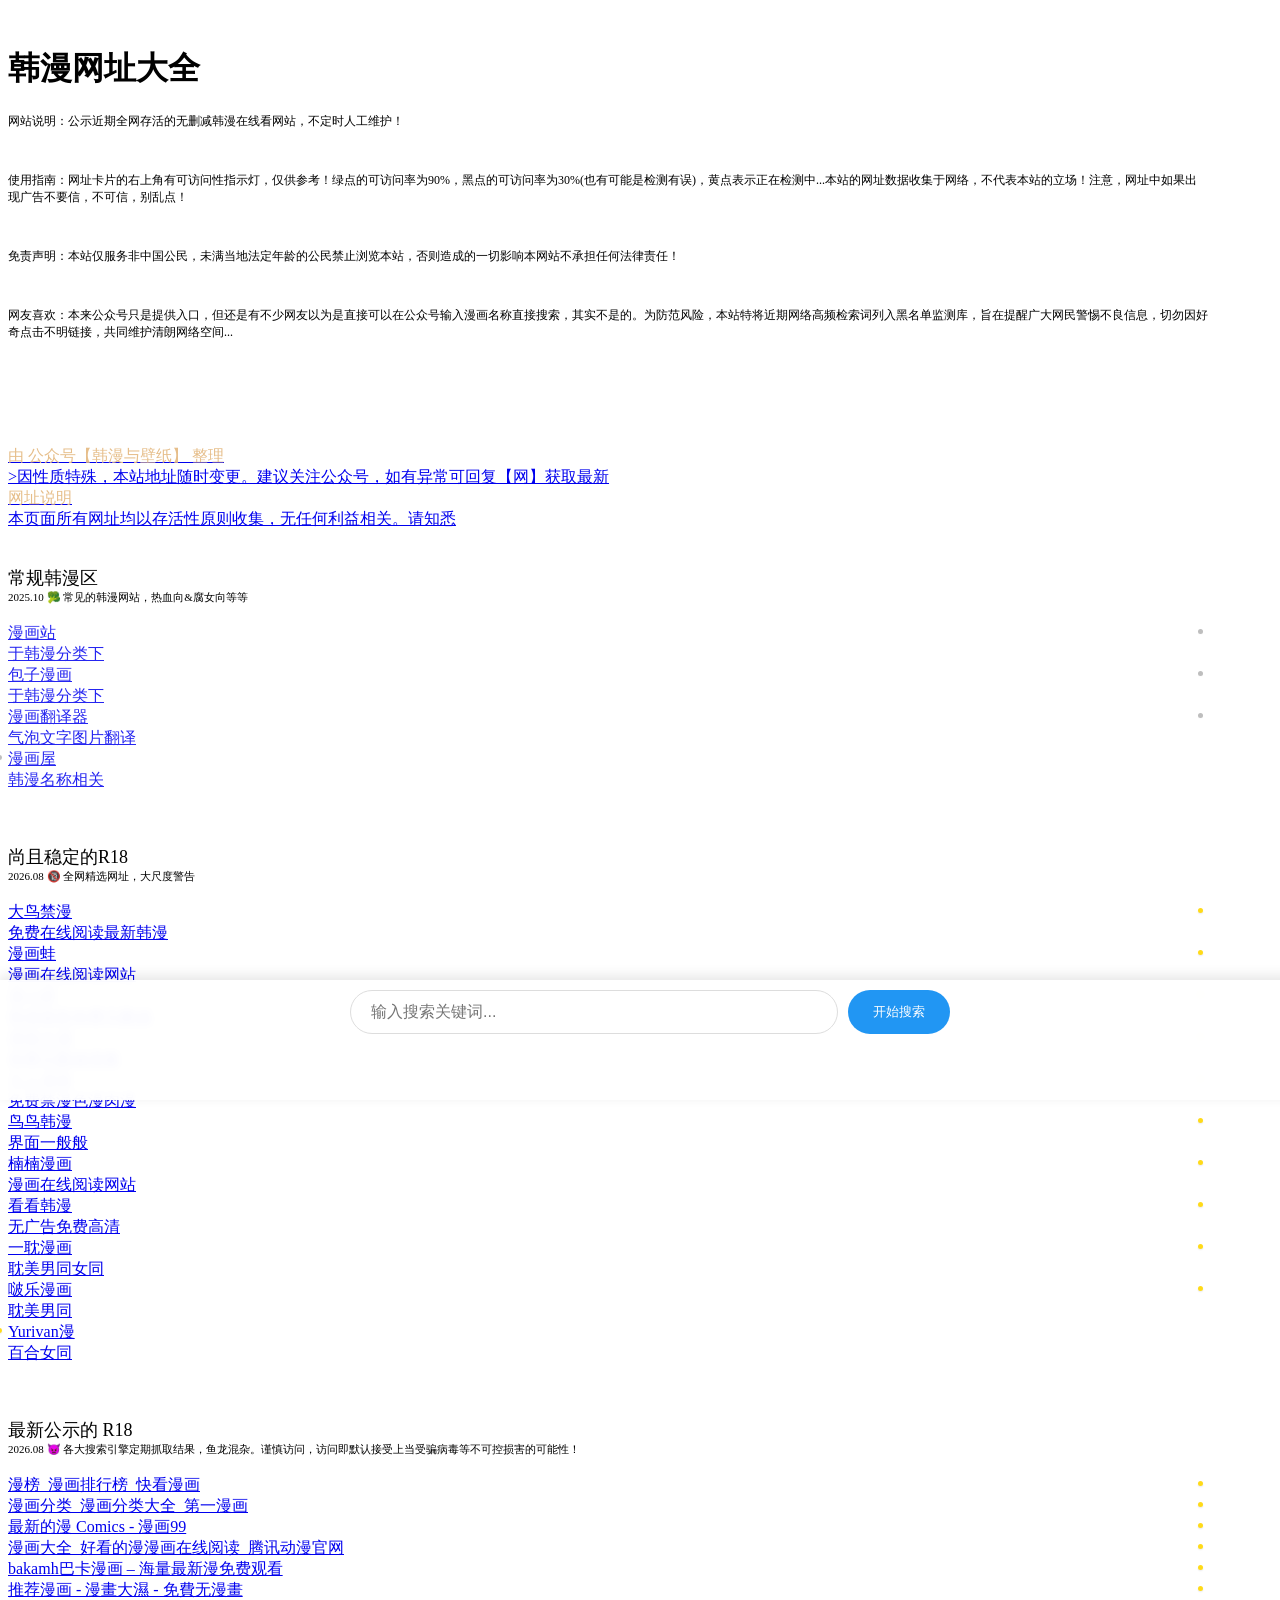
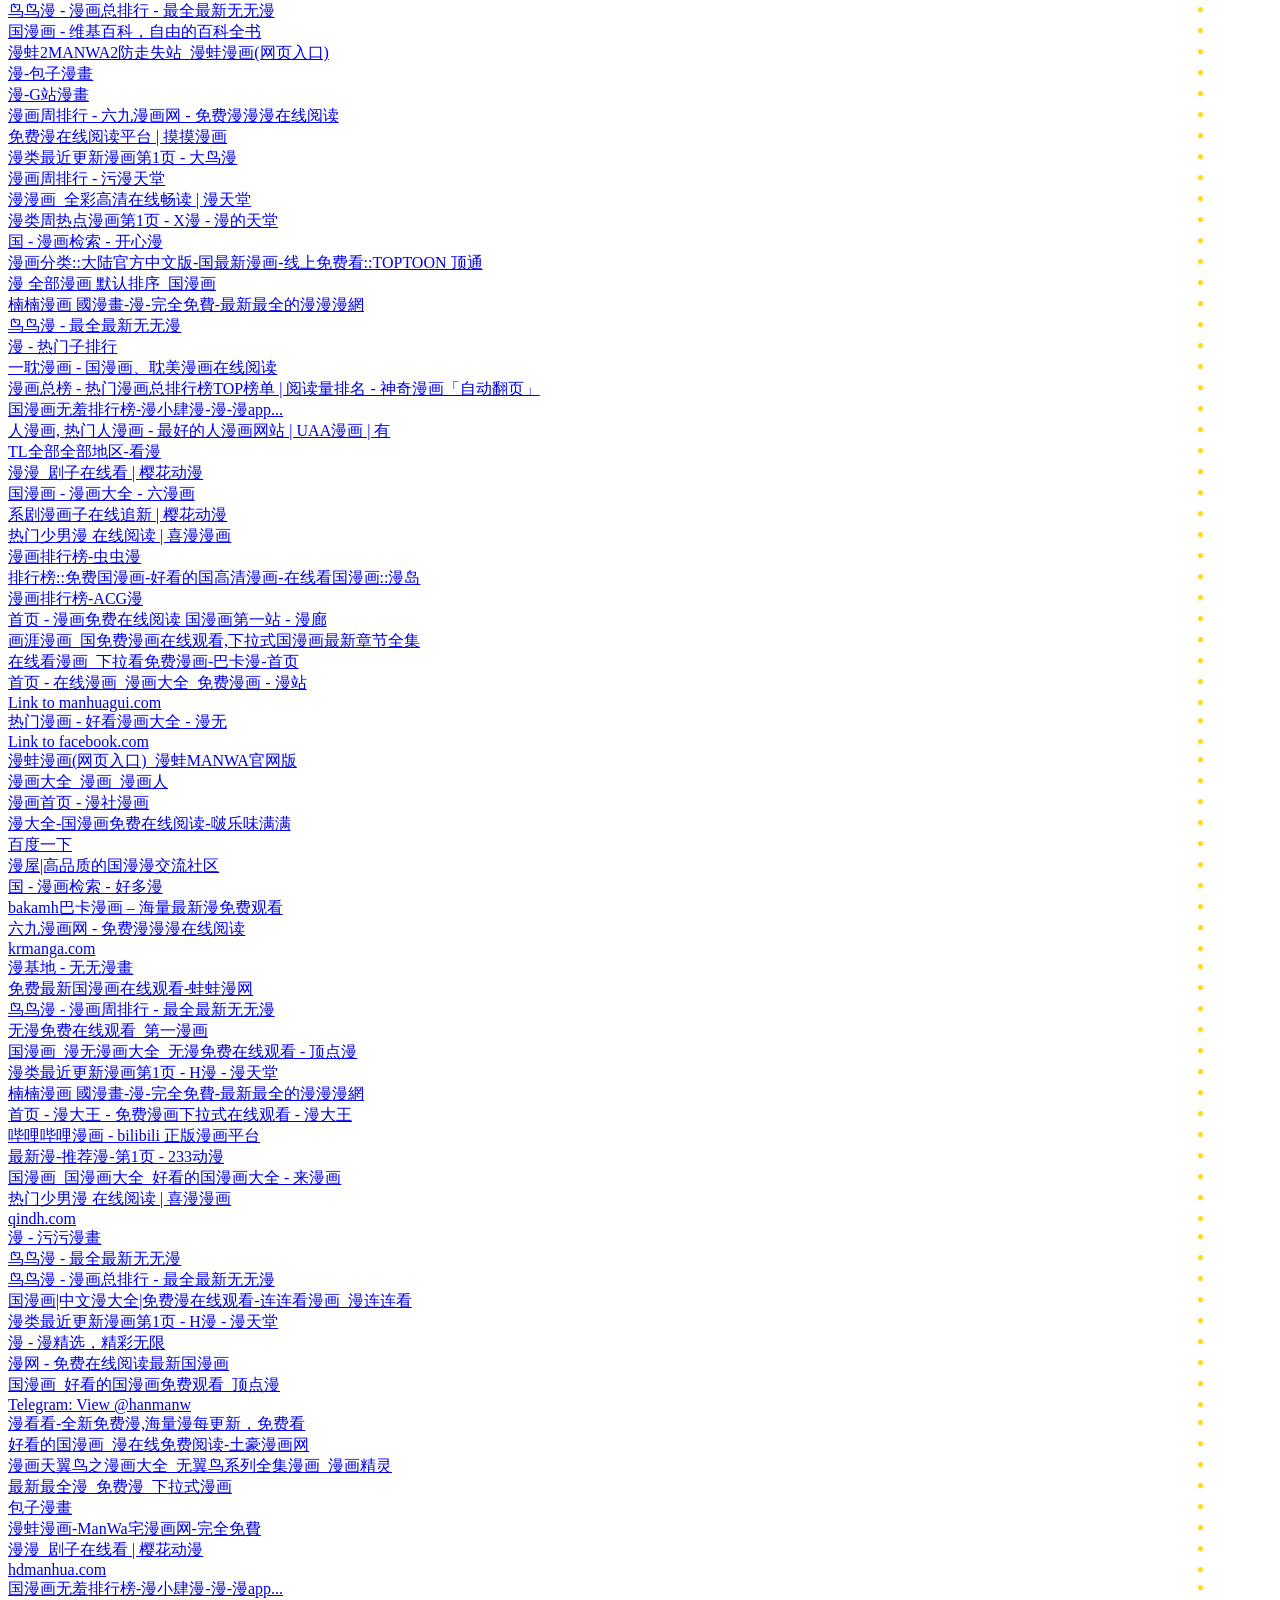
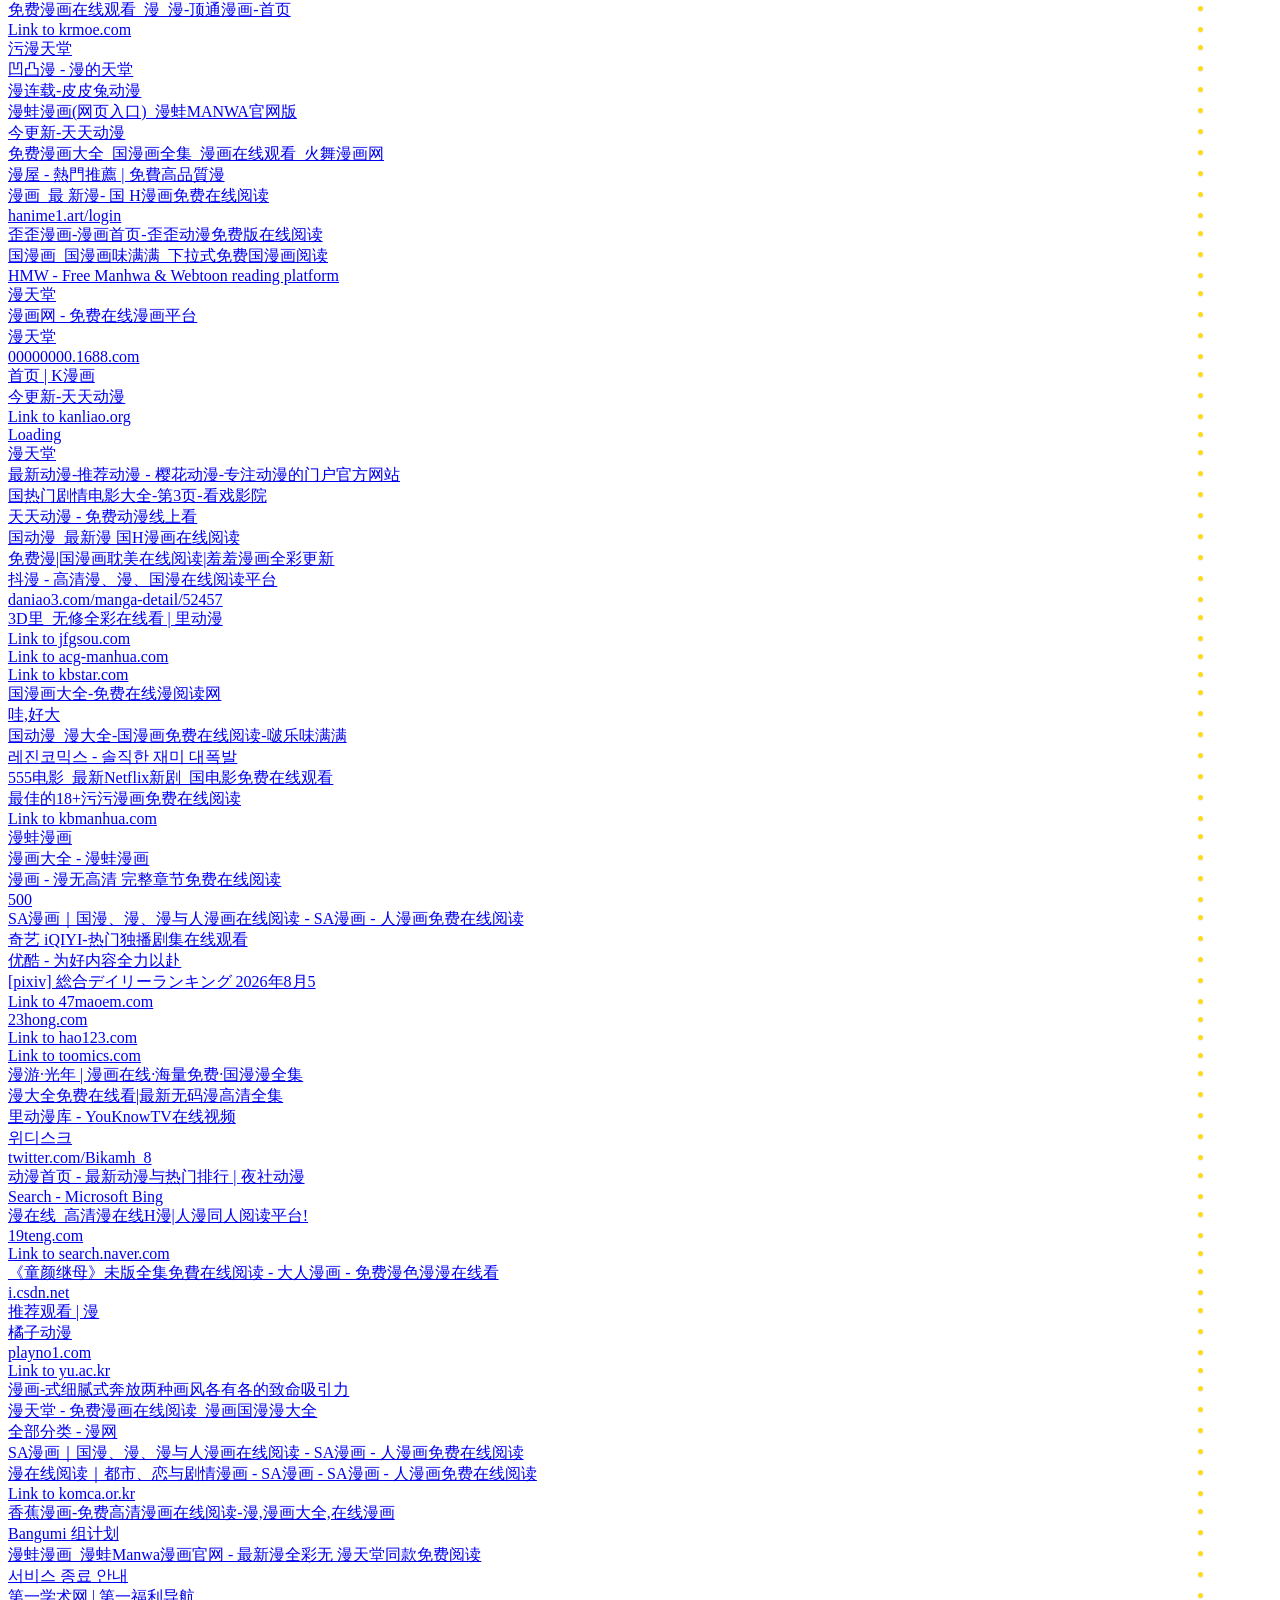
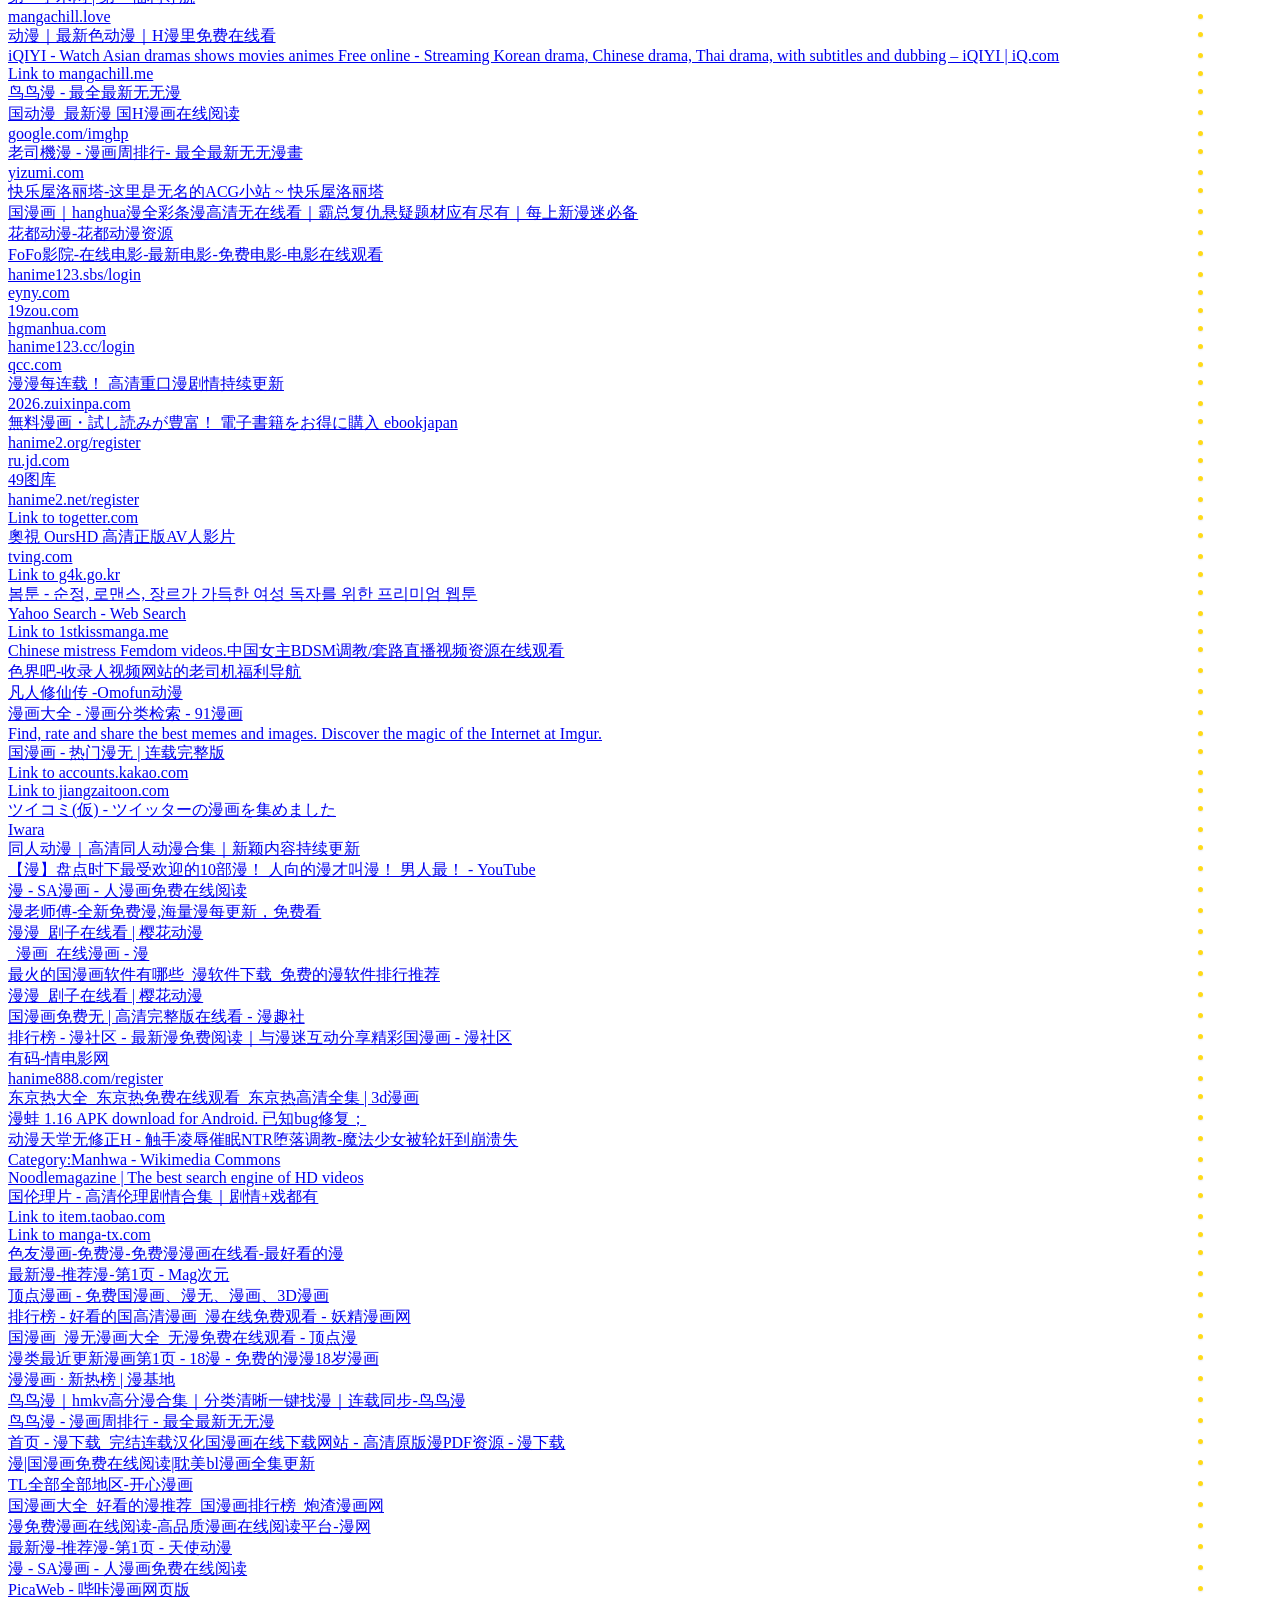
==== commit 649fc400: "Update index.html" ====
--- a/hm/index.html
+++ b/hm/index.html
@@ -9,7 +9,7 @@
     <link href="http://me.lg3000.top/usr/uploads/2021/11/2531139987.png" rel="icon">
     
     <link rel="apple-touch-icon-precomposed" href="http://me.lg3000.top/usr/uploads/2021/11/2531139987.png">
-    <title>韩漫网址大全 - 近期全网可用的韩漫在线看网站汇总</title>
+    <title>韩漫网址大全 - 近期全网存活的韩漫在线看网站公示</title>
 	<script src="https://cdnjs.cloudflare.com/ajax/libs/pdf.js/3.4.120/pdf.min.js"></script>
     <style>
         /* 输出自定义主题色 */
@@ -181,7 +181,7 @@
     <link rel="stylesheet" href="static/css/g.css">
     
     <link rel="stylesheet alternate" href="static/css/dark.css" title="dark">
-    <meta name="description" content="收集近期全网可用的无删减韩漫在线看网站，不定时人工维护！">
+    <meta name="description" content="公示近期全网存活的无删减韩漫在线看网站，不定时人工维护！">
 	<meta name="keywords" content="韩漫, 无删减, 在线看, 网址大全">
 	<meta name="viewport" content="width=device-width, initial-scale=1.0">
     <style>
@@ -195,7 +195,7 @@
   "@context": "",
   "@type": "WebSite",
   "name": "韩漫网址大全",
-  "description": "收集近期全网可用的无删减韩漫在线看网站，不定时人工维护！",
+  "description": "公示近期全网存活的无删减韩漫在线看网站，不定时人工维护！",
   "url": ""
 }
 </script>
@@ -289,11 +289,10 @@
             </div>
             <div id="header-content">
                 <div id="header-content-left">
-                    <p style="font-size:12px">网站说明：汇总近期全网可用的无删减韩漫在线看网站，不定时人工维护！</p><br>
+                    <p style="font-size:12px">网站说明：公示近期全网存活的无删减韩漫在线看网站，不定时人工维护！</p><br>
 			 <p style="font-size:12px">使用指南：网址卡片的右上角有可访问性指示灯，仅供参考！绿点的可访问率为90%，黑点的可访问率为30%(也有可能是检测有误)，黄点表示正在检测中...本站的网址数据收集于网络，不代表本站的立场！注意，网址中如果出现广告不要信，不可信，别乱点！</p><br>
 			<p style="font-size:12px">免责声明：本站仅服务非中国公民，未满当地法定年龄的公民禁止浏览本站，否则造成的一切影响本网站不承担任何法律责任！</p><br>
-<p style="font-size:12px">网友喜欢：本来公众号只是提供入口，但还是有不少网友以为是直接可以在公众号输入漫画名称直接搜索，其实不是的。但毋庸置疑的是，这些应该是他们的心头好，既然如此，本人也不浪费了这些信息，算是可给大家漫荒时的一点参考吧。
-	说明一下，以下这些漫画来源网友，不代表个人喜好，难免存在各种三观癖好，臭味相投的可以看看，不爱的也能互相尊重...</p><br>
+<p style="font-size:12px">网友喜欢：本来公众号只是提供入口，但还是有不少网友以为是直接可以在公众号输入漫画名称直接搜索，其实不是的。为防范风险，本站特将近期网络高频检索词列入黑名单监测库，旨在提醒广大网民警惕不良信息，切勿因好奇点击不明链接，共同维护清朗网络空间...</p><br>
 	<p style="font-size:12px;color: #ffffff47;">最近求漫：和鬼在一起的男人 弟妹疗诊室  岳母为何那样  小源年华  我的食物看起来很可爱  格斗实况  任务至上主义  女神降临  纯洁的罪  看脸时代  暴夜  蛇窑  如出一辙的女儿  舞蹈系的日子  享受注视  寄宿日记  鬼夜曲  
 	重考生  小羊向导从不左右为难  蛮族人  欧巴你不会爱上我了吧  羞耻课堂  秘密教学  守护天使  魔咒  逆煞  恋爱禁区  偷窥者第三季  要结婚的男人  负面恋情  恋之录  神堂石碑  绿色携像  卡斯阿姨  美丽新世界  胡作非为  枯萎之花上的眼泪  
 	寻找你的波涛  死神漂月  绿母控(李倩)  为了垃圾  主妇危机  青蟹  渴望占有她  计划出轨  禁忌之绊 ... </p>
@@ -358,7 +357,7 @@
 
     <a href="#" onclick="showMsg(); return false;" class="link_itessv">
           <div class="link_itessa" style="color:#E6BE8A;text-align: cen1ter;">网址说明</div>
-		  <div class="link_itesst">本页面所有网址均以可用性原则收集，无任何利益相关。请知悉</div>
+		  <div class="link_itesst">本页面所有网址均以存活性原则收集，无任何利益相关。请知悉</div>
           </a> 
           
         </div>
@@ -417,7 +416,7 @@
         
      <br>    
      <br>
-        <div class="link_itessa" style="font-size:18px;font-weight:200">较为稳定的 R18</div>
+        <div class="link_itessa" style="font-size:18px;font-weight:200">尚且稳定的R18</div>
 		
 		<div class="link_itessa" style="font-size:11px">2026.08 🔞 全网精选网址，大尺度警告</div>
          <br>
@@ -495,9 +494,9 @@
         
      <br>   
    <br>
-        <div class="link_itessa" style="font-size:18px;font-weight:200">最新收录的 R18</div>
+        <div class="link_itessa" style="font-size:18px;font-weight:200">最新公示的 R18</div>
        
-        <div class="link_itessa" style="font-size:11px">2026.08 👿 各大搜索引擎定期抓取结果，鱼龙混杂。访问即接受上当受骗病毒等不可控损害的可能性！仅备选</div>
+        <div class="link_itessa" style="font-size:11px">2026.08 👿 各大搜索引擎定期抓取结果，鱼龙混杂。谨慎访问，访问即默认接受上当受骗病毒等不可控损害的可能性！</div>
         
         <br>
 
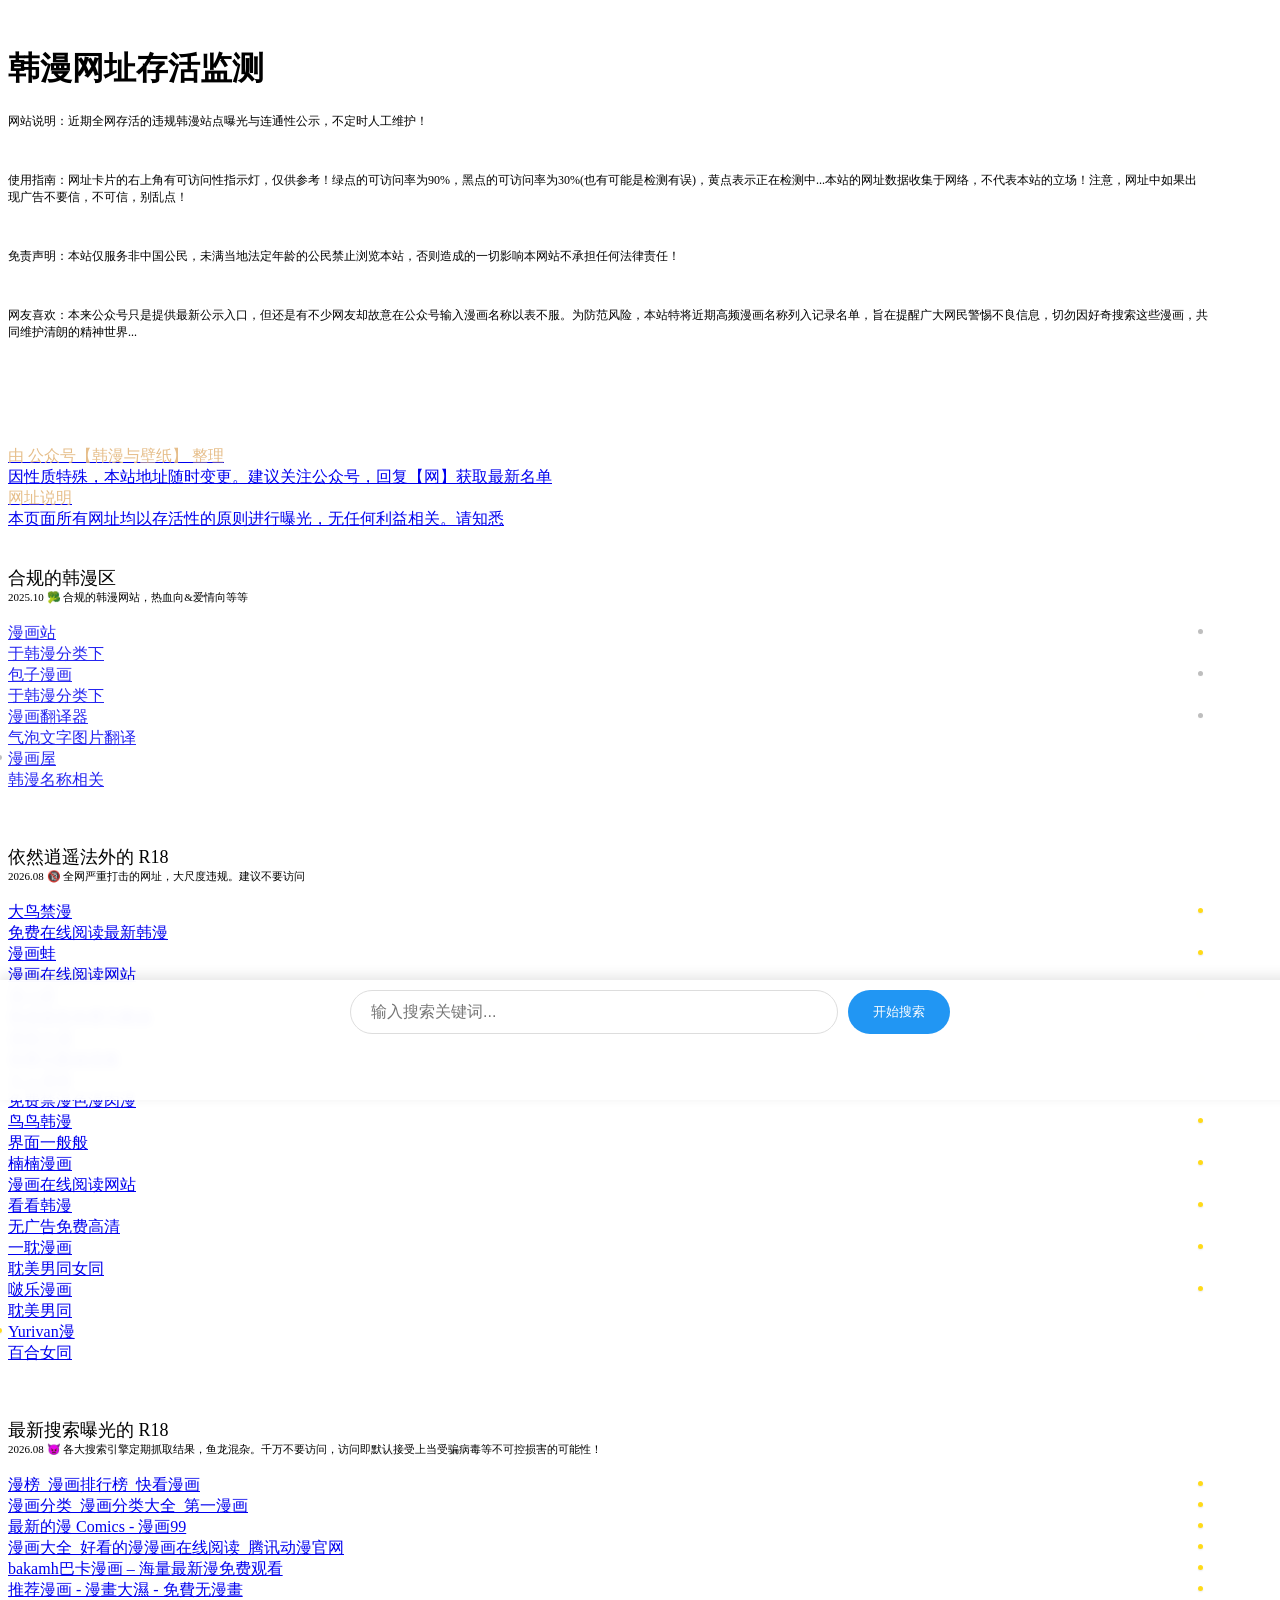
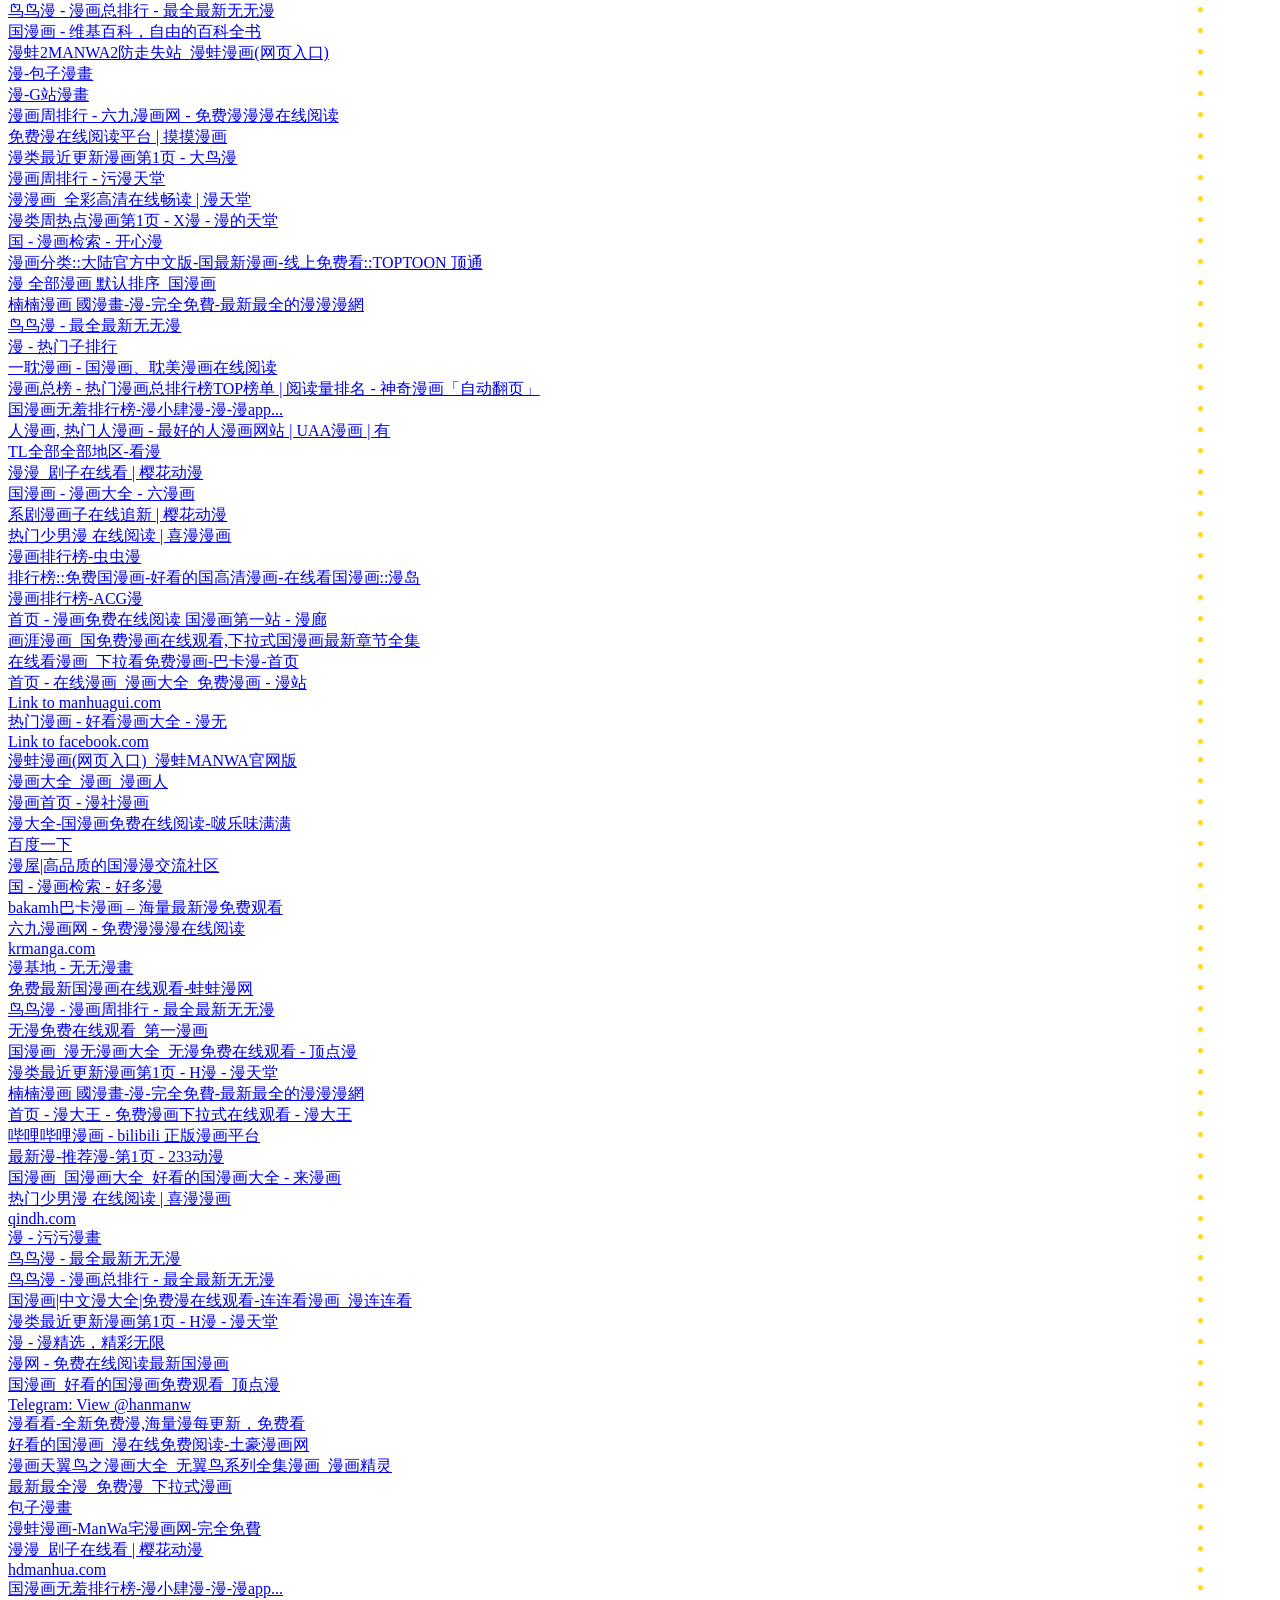
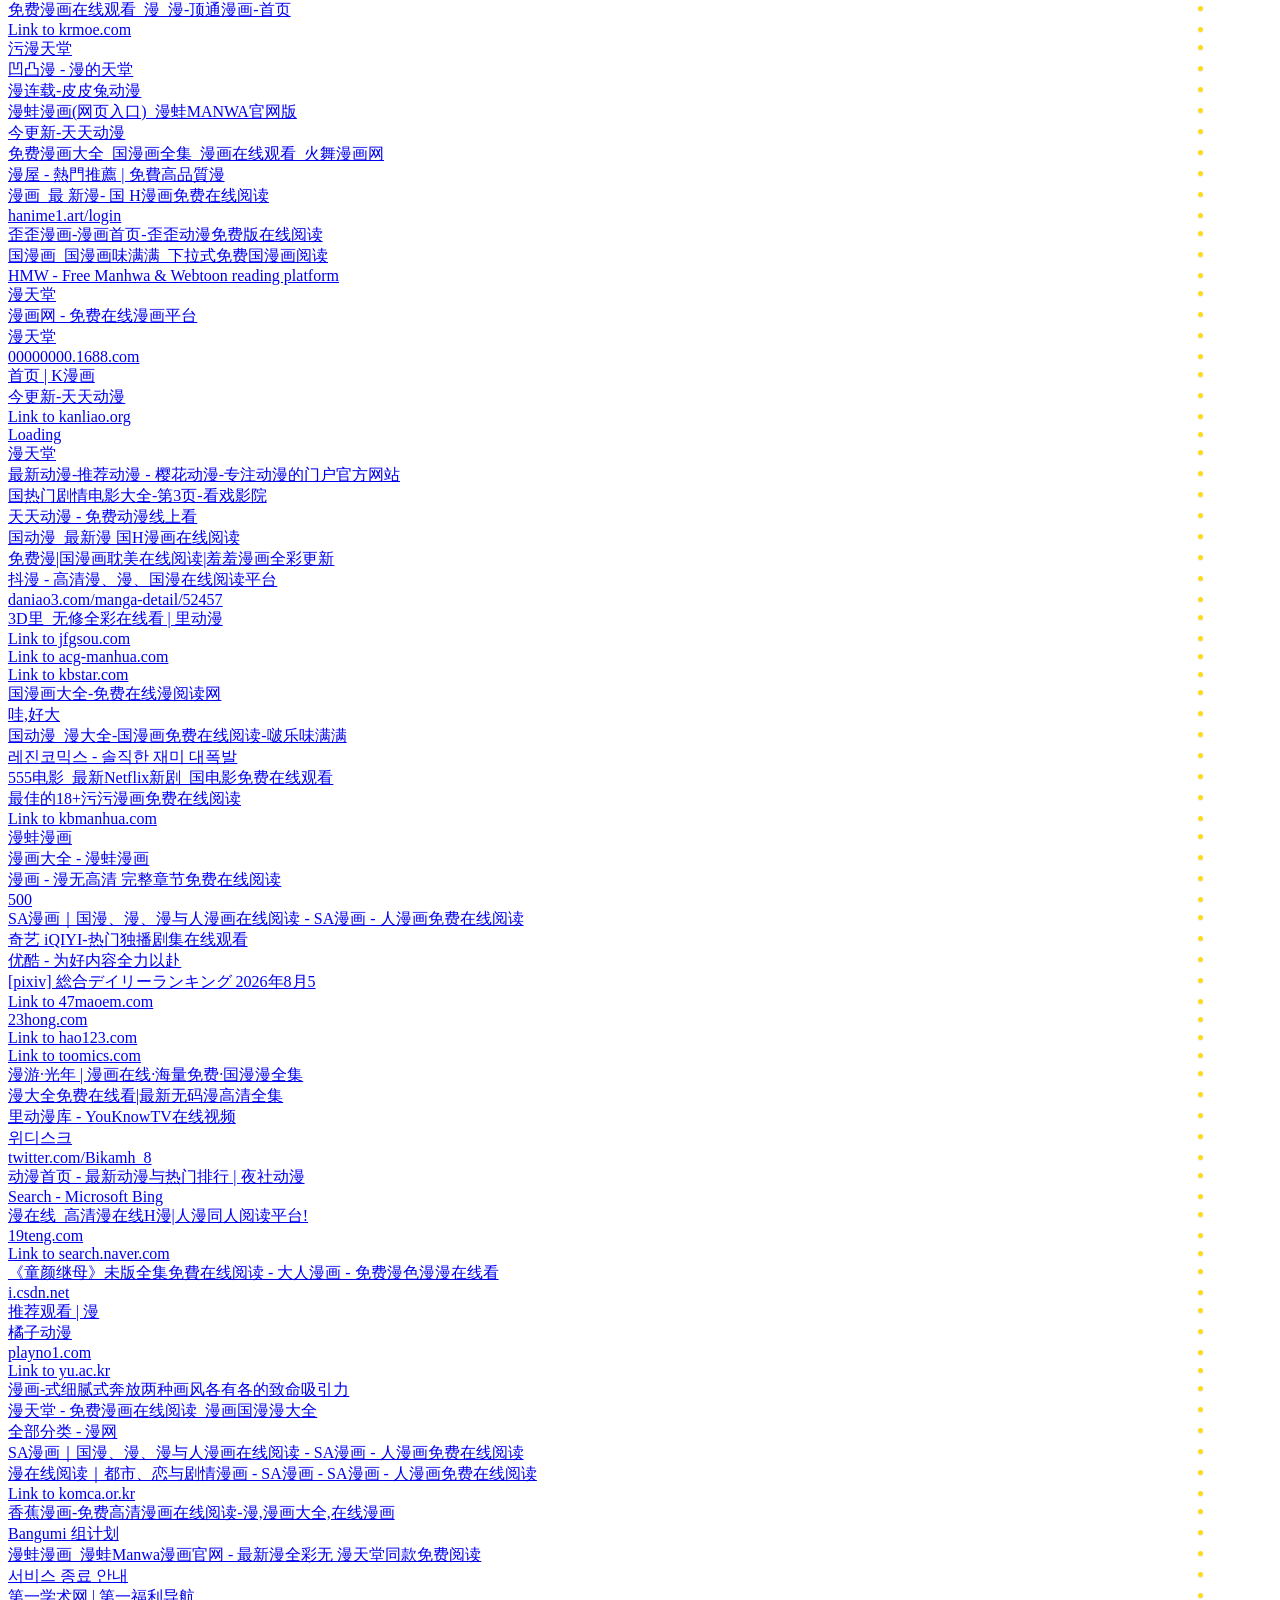
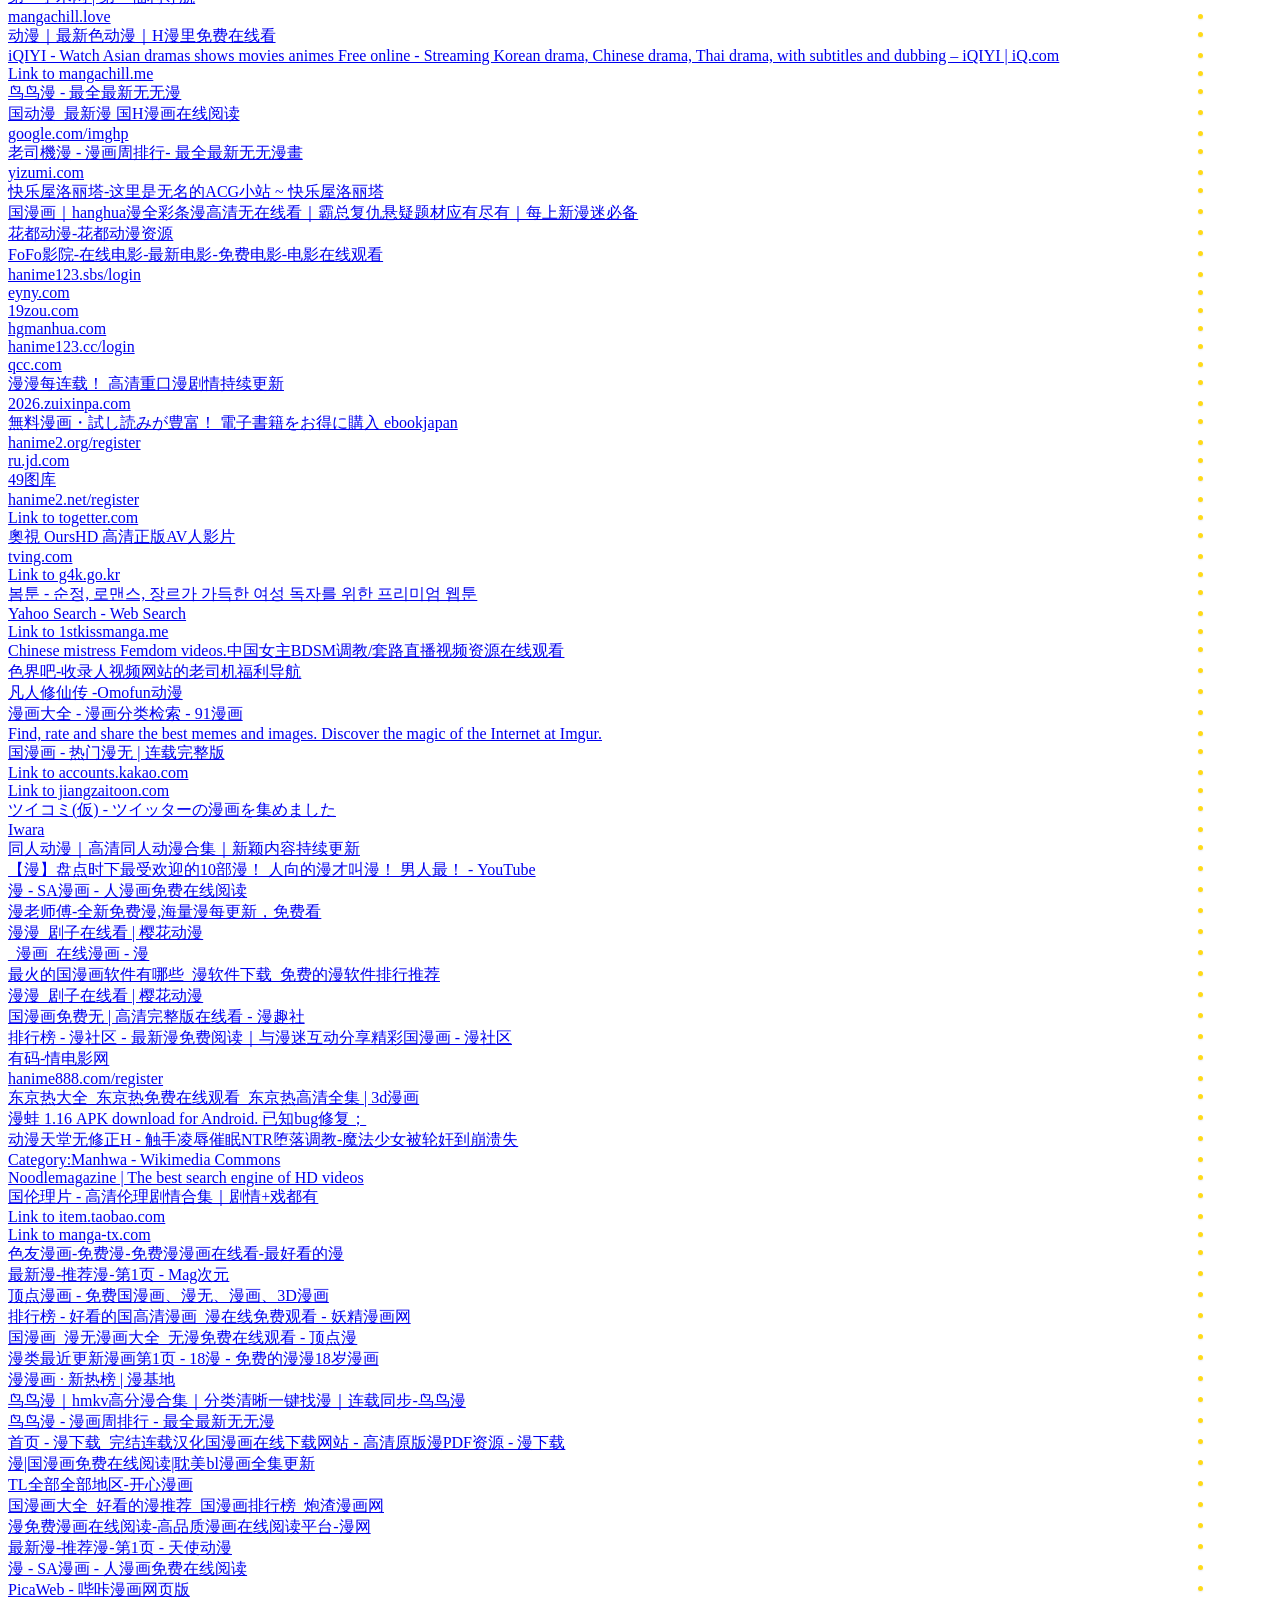
==== commit 334cdfbf: "Update index.html" ====
--- a/hm/index.html
+++ b/hm/index.html
@@ -9,7 +9,7 @@
     <link href="http://me.lg3000.top/usr/uploads/2021/11/2531139987.png" rel="icon">
     
     <link rel="apple-touch-icon-precomposed" href="http://me.lg3000.top/usr/uploads/2021/11/2531139987.png">
-    <title>韩漫网址大全 - 近期全网存活的韩漫在线看网站公示</title>
+    <title>韩漫网址存活监测 - 全网不良信息违规网站曝光</title>
 	<script src="https://cdnjs.cloudflare.com/ajax/libs/pdf.js/3.4.120/pdf.min.js"></script>
     <style>
         /* 输出自定义主题色 */
@@ -181,7 +181,7 @@
     <link rel="stylesheet" href="static/css/g.css">
     
     <link rel="stylesheet alternate" href="static/css/dark.css" title="dark">
-    <meta name="description" content="公示近期全网存活的无删减韩漫在线看网站，不定时人工维护！">
+    <meta name="description" content="近期全网存活的违规韩漫站点曝光与连通性公示，不定时人工维护！">
 	<meta name="keywords" content="韩漫, 无删减, 在线看, 网址大全">
 	<meta name="viewport" content="width=device-width, initial-scale=1.0">
     <style>
@@ -194,8 +194,8 @@
 {
   "@context": "",
   "@type": "WebSite",
-  "name": "韩漫网址大全",
-  "description": "公示近期全网存活的无删减韩漫在线看网站，不定时人工维护！",
+  "name": "韩漫网址存活监测",
+  "description": "近期全网存活的违规韩漫站点曝光与连通性公示，不定时人工维护！",
   "url": ""
 }
 </script>
@@ -285,15 +285,15 @@
     <div id="main">
         <header id="header">
             <div id="header-title"><img src="" id="header-background">
-                <h1>韩漫网址大全</h1>
+                <h1>韩漫网址存活监测</h1>
             </div>
             <div id="header-content">
                 <div id="header-content-left">
-                    <p style="font-size:12px">网站说明：公示近期全网存活的无删减韩漫在线看网站，不定时人工维护！</p><br>
+                    <p style="font-size:12px">网站说明：近期全网存活的违规韩漫站点曝光与连通性公示，不定时人工维护！</p><br>
 			 <p style="font-size:12px">使用指南：网址卡片的右上角有可访问性指示灯，仅供参考！绿点的可访问率为90%，黑点的可访问率为30%(也有可能是检测有误)，黄点表示正在检测中...本站的网址数据收集于网络，不代表本站的立场！注意，网址中如果出现广告不要信，不可信，别乱点！</p><br>
 			<p style="font-size:12px">免责声明：本站仅服务非中国公民，未满当地法定年龄的公民禁止浏览本站，否则造成的一切影响本网站不承担任何法律责任！</p><br>
-<p style="font-size:12px">网友喜欢：本来公众号只是提供入口，但还是有不少网友以为是直接可以在公众号输入漫画名称直接搜索，其实不是的。为防范风险，本站特将近期网络高频检索词列入黑名单监测库，旨在提醒广大网民警惕不良信息，切勿因好奇点击不明链接，共同维护清朗网络空间...</p><br>
-	<p style="font-size:12px;color: #ffffff47;">最近求漫：和鬼在一起的男人 弟妹疗诊室  岳母为何那样  小源年华  我的食物看起来很可爱  格斗实况  任务至上主义  女神降临  纯洁的罪  看脸时代  暴夜  蛇窑  如出一辙的女儿  舞蹈系的日子  享受注视  寄宿日记  鬼夜曲  
+<p style="font-size:12px">网友喜欢：本来公众号只是提供最新公示入口，但还是有不少网友却故意在公众号输入漫画名称以表不服。为防范风险，本站特将近期高频漫画名称列入记录名单，旨在提醒广大网民警惕不良信息，切勿因好奇搜索这些漫画，共同维护清朗的精神世界...</p><br>
+	<p style="font-size:12px;color: #ffffff47;">最近记录：和鬼在一起的男人 弟妹疗诊室  岳母为何那样  小源年华  我的食物看起来很可爱  格斗实况  任务至上主义  女神降临  纯洁的罪  看脸时代  暴夜  蛇窑  如出一辙的女儿  舞蹈系的日子  享受注视  寄宿日记  鬼夜曲  
 	重考生  小羊向导从不左右为难  蛮族人  欧巴你不会爱上我了吧  羞耻课堂  秘密教学  守护天使  魔咒  逆煞  恋爱禁区  偷窥者第三季  要结婚的男人  负面恋情  恋之录  神堂石碑  绿色携像  卡斯阿姨  美丽新世界  胡作非为  枯萎之花上的眼泪  
 	寻找你的波涛  死神漂月  绿母控(李倩)  为了垃圾  主妇危机  青蟹  渴望占有她  计划出轨  禁忌之绊 ... </p>
 				</div></div>
@@ -349,7 +349,7 @@
 
     <a href="https://pic1.zhimg.com/80/v2-7574f6d7f4dbf1c053fddf969a6ba84c_720w.jpeg" onclick="showMsg(); return false;" class="link_itessv">
           <div class="link_itessa" style="color:#E6BE8A">由 公众号【韩漫与壁纸】 整理</div>
-		  <div class="link_itesst">>因性质特殊，本站地址随时变更。建议关注公众号，如有异常可回复【网】获取最新</div>
+		  <div class="link_itesst">因性质特殊，本站地址随时变更。建议关注公众号，回复【网】获取最新名单</div>
           </a> 
           
         </div>
@@ -357,7 +357,7 @@
 
     <a href="#" onclick="showMsg(); return false;" class="link_itessv">
           <div class="link_itessa" style="color:#E6BE8A;text-align: cen1ter;">网址说明</div>
-		  <div class="link_itesst">本页面所有网址均以存活性原则收集，无任何利益相关。请知悉</div>
+		  <div class="link_itesst">本页面所有网址均以存活性的原则进行曝光，无任何利益相关。请知悉</div>
           </a> 
           
         </div>
@@ -379,9 +379,9 @@
 
         
      <br>
-        <div class="link_itessa" style="font-size:18px;font-weight:200">常规韩漫区</div>
+        <div class="link_itessa" style="font-size:18px;font-weight:200">合规的韩漫区</div>
 		
-		<div class="link_itessa" style="font-size:11px">2025.10 🥦 常见的韩漫网站，热血向&腐女向等等</div>
+		<div class="link_itessa" style="font-size:11px">2025.10 🥦 合规的韩漫网站，热血向&爱情向等等</div>
          <br>
      
         <div id="link-liss">
@@ -416,9 +416,9 @@
         
      <br>    
      <br>
-        <div class="link_itessa" style="font-size:18px;font-weight:200">尚且稳定的R18</div>
+        <div class="link_itessa" style="font-size:18px;font-weight:200">依然逍遥法外的 R18</div>
 		
-		<div class="link_itessa" style="font-size:11px">2026.08 🔞 全网精选网址，大尺度警告</div>
+		<div class="link_itessa" style="font-size:11px">2026.08 🔞 全网严重打击的网址，大尺度违规。建议不要访问</div>
          <br>
      
         <div id="link-liss">
@@ -494,9 +494,9 @@
         
      <br>   
    <br>
-        <div class="link_itessa" style="font-size:18px;font-weight:200">最新公示的 R18</div>
+        <div class="link_itessa" style="font-size:18px;font-weight:200">最新搜索曝光的 R18</div>
        
-        <div class="link_itessa" style="font-size:11px">2026.08 👿 各大搜索引擎定期抓取结果，鱼龙混杂。谨慎访问，访问即默认接受上当受骗病毒等不可控损害的可能性！</div>
+        <div class="link_itessa" style="font-size:11px">2026.08 👿 各大搜索引擎定期抓取结果，鱼龙混杂。千万不要访问，访问即默认接受上当受骗病毒等不可控损害的可能性！</div>
         
         <br>
 
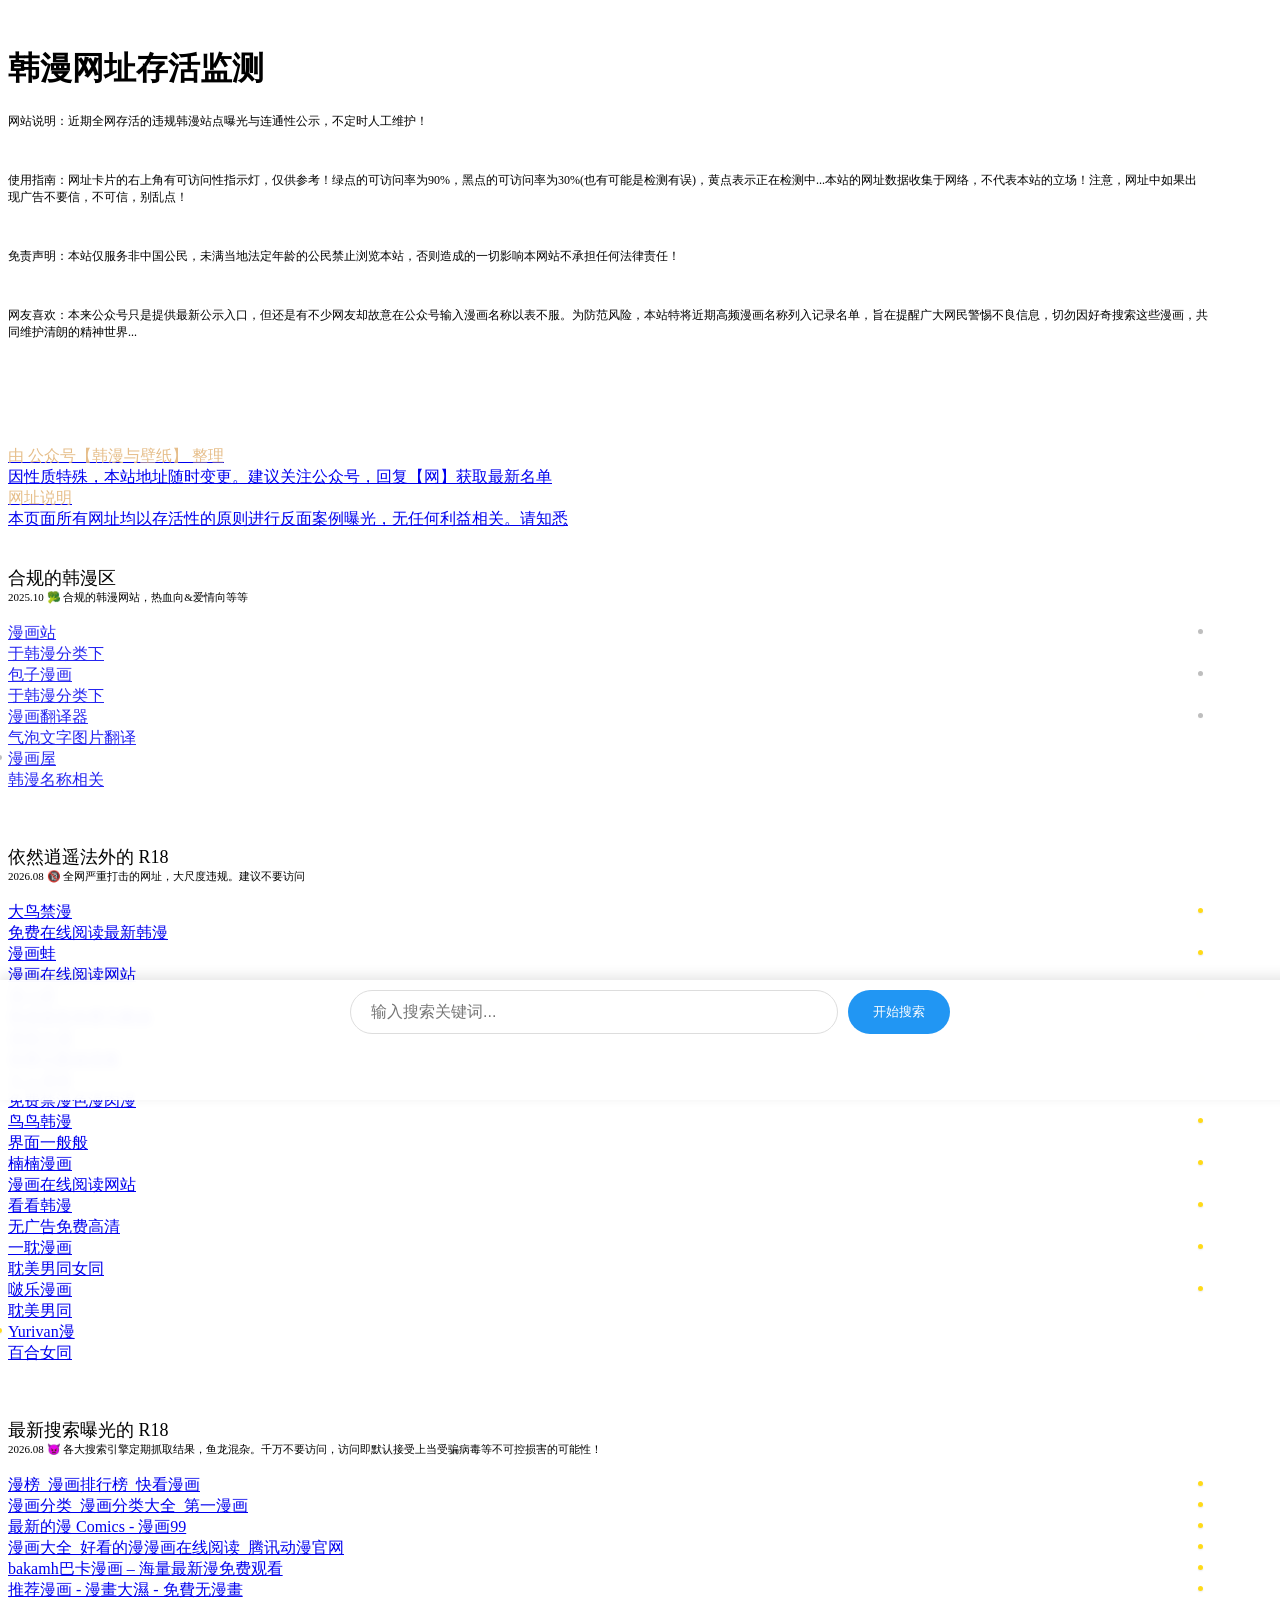
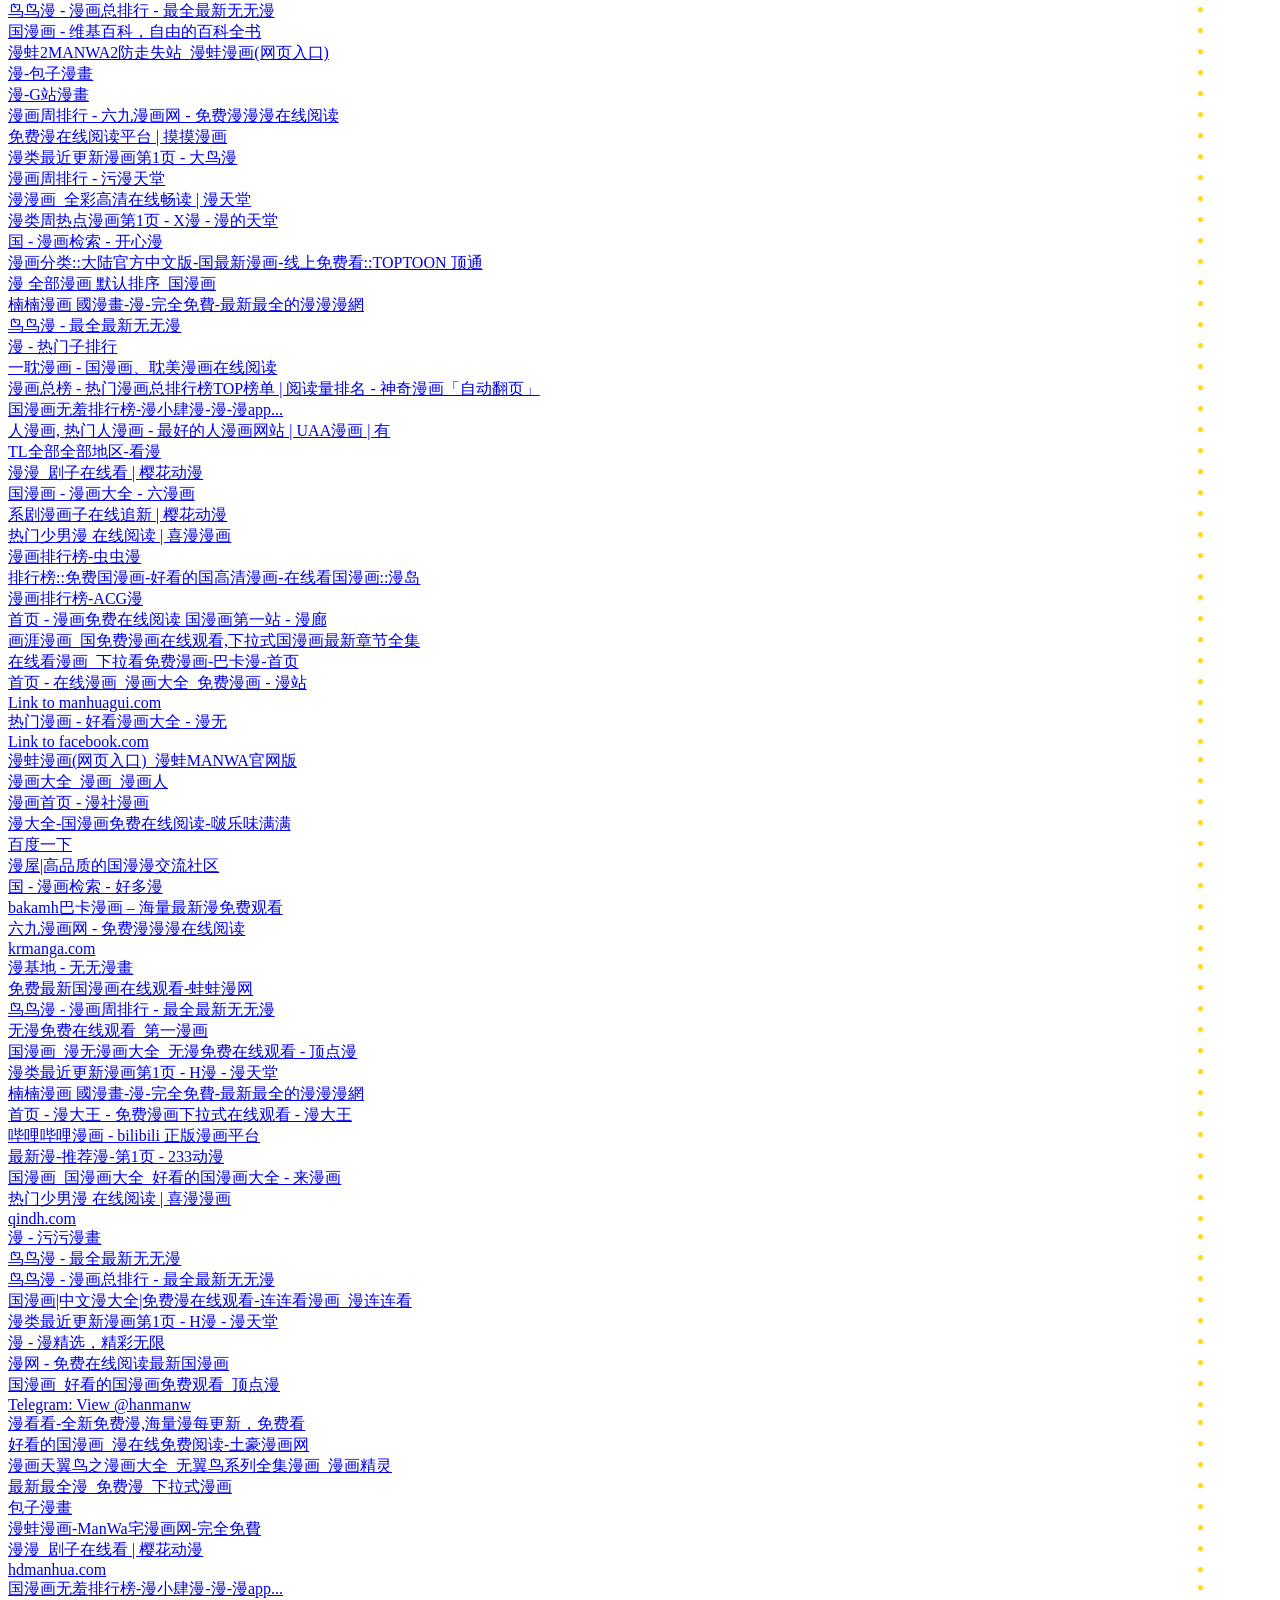
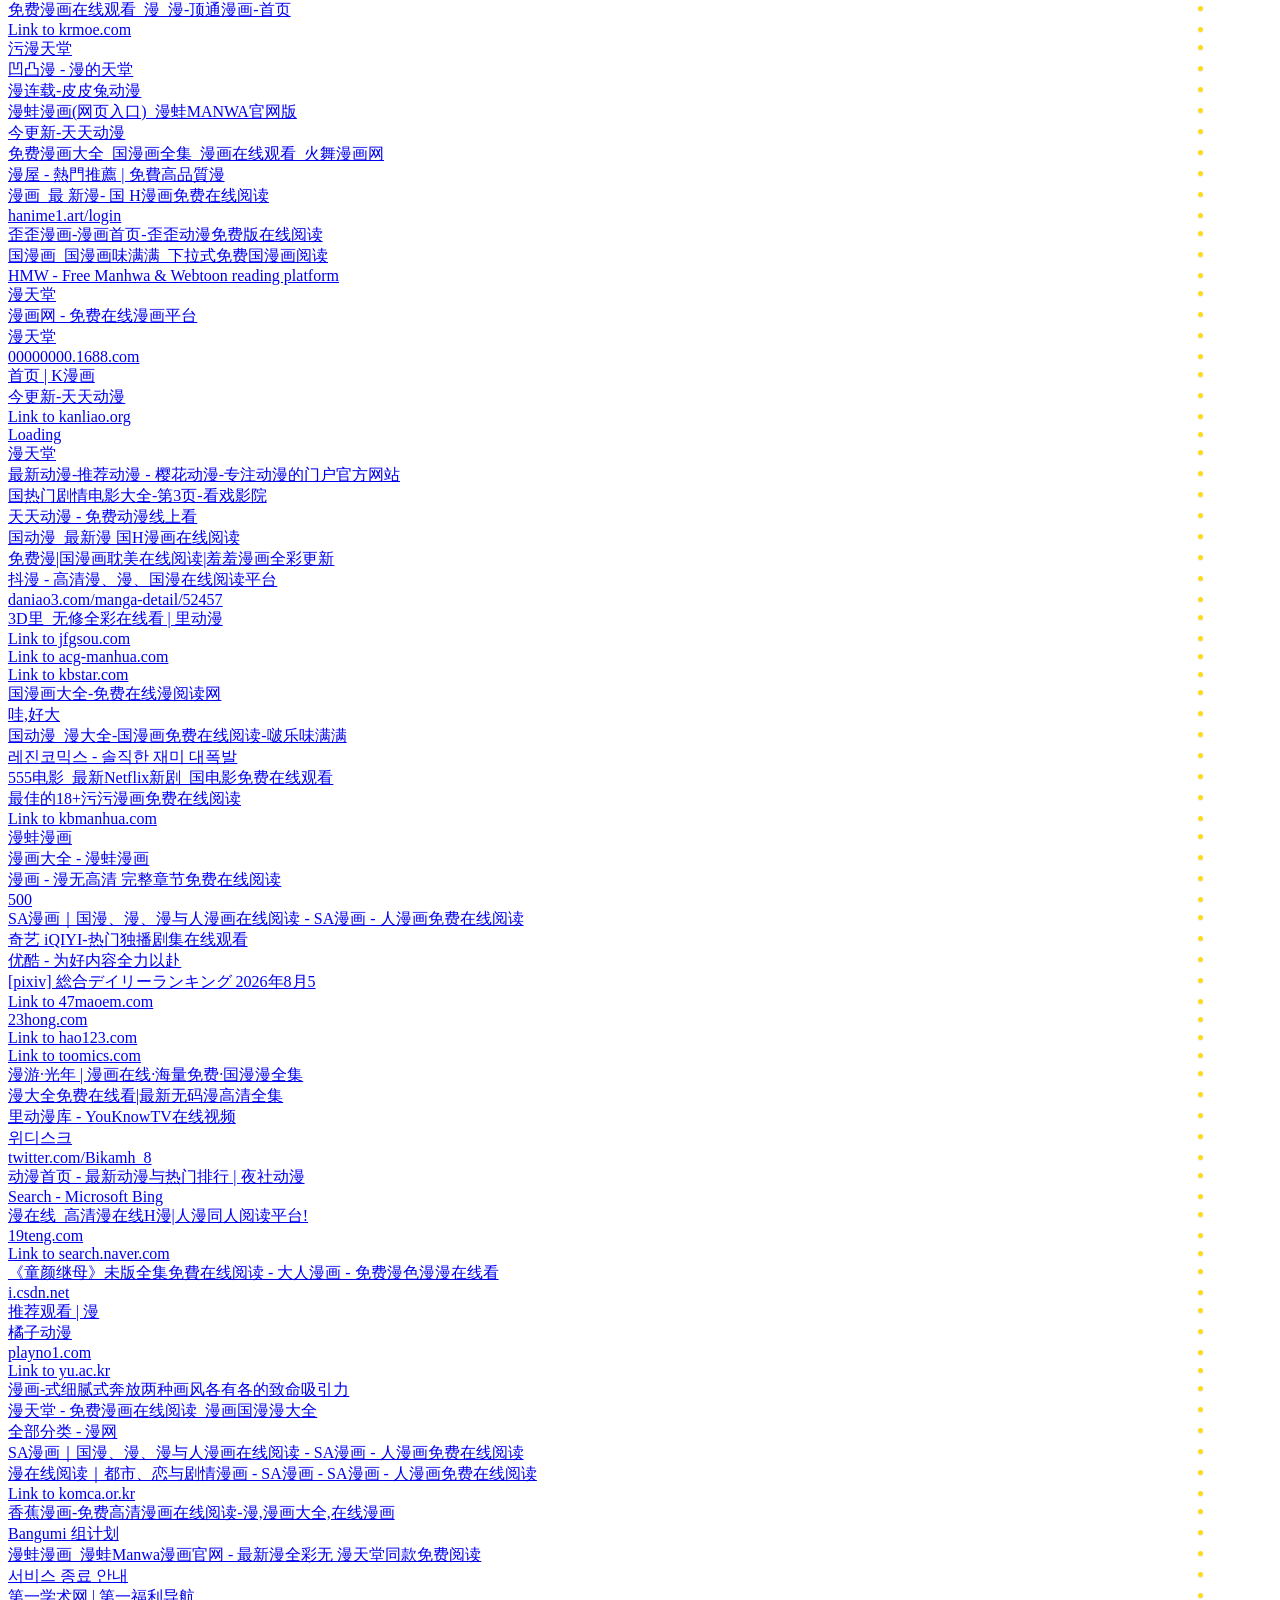
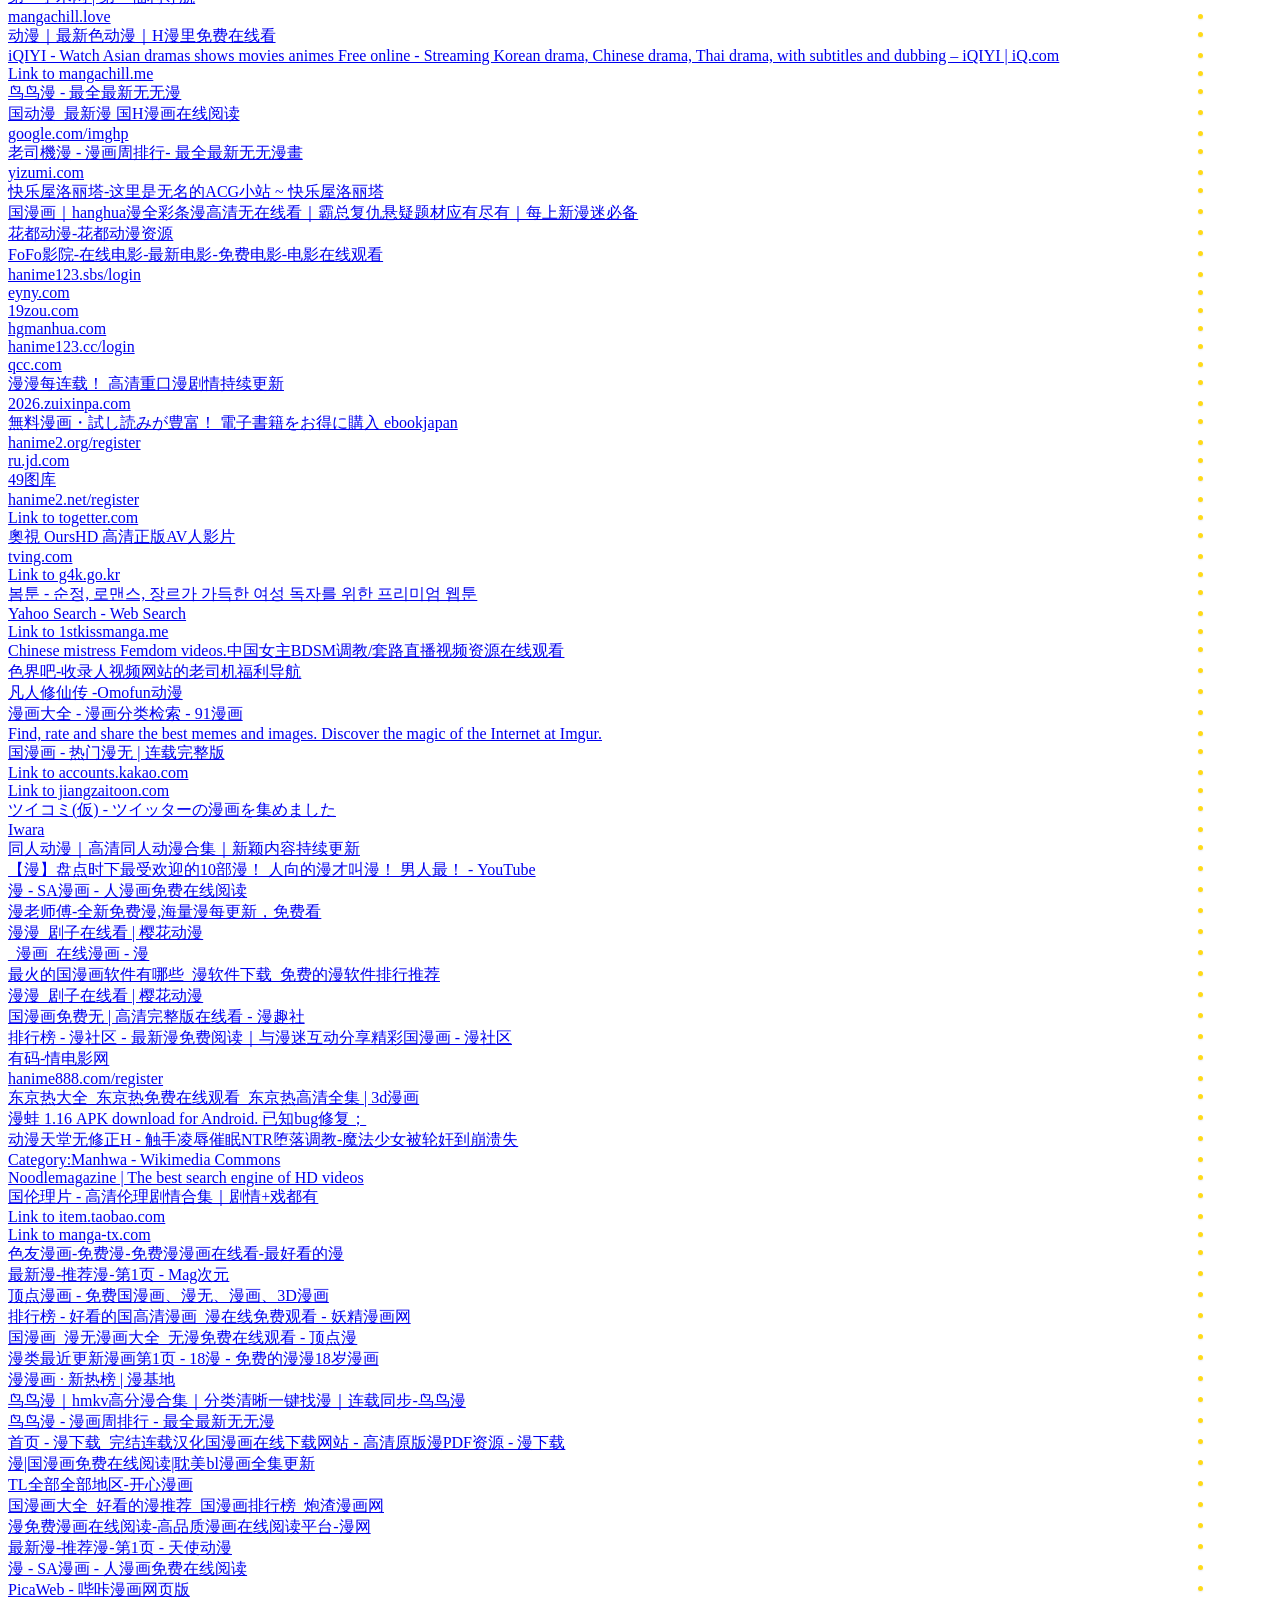
==== commit 36041ba2: "Update index.html" ====
--- a/hm/index.html
+++ b/hm/index.html
@@ -357,7 +357,7 @@
 
     <a href="#" onclick="showMsg(); return false;" class="link_itessv">
           <div class="link_itessa" style="color:#E6BE8A;text-align: cen1ter;">网址说明</div>
-		  <div class="link_itesst">本页面所有网址均以存活性的原则进行曝光，无任何利益相关。请知悉</div>
+		  <div class="link_itesst">本页面所有网址均以存活性的原则进行反面案例曝光，无任何利益相关。请知悉</div>
           </a> 
           
         </div>
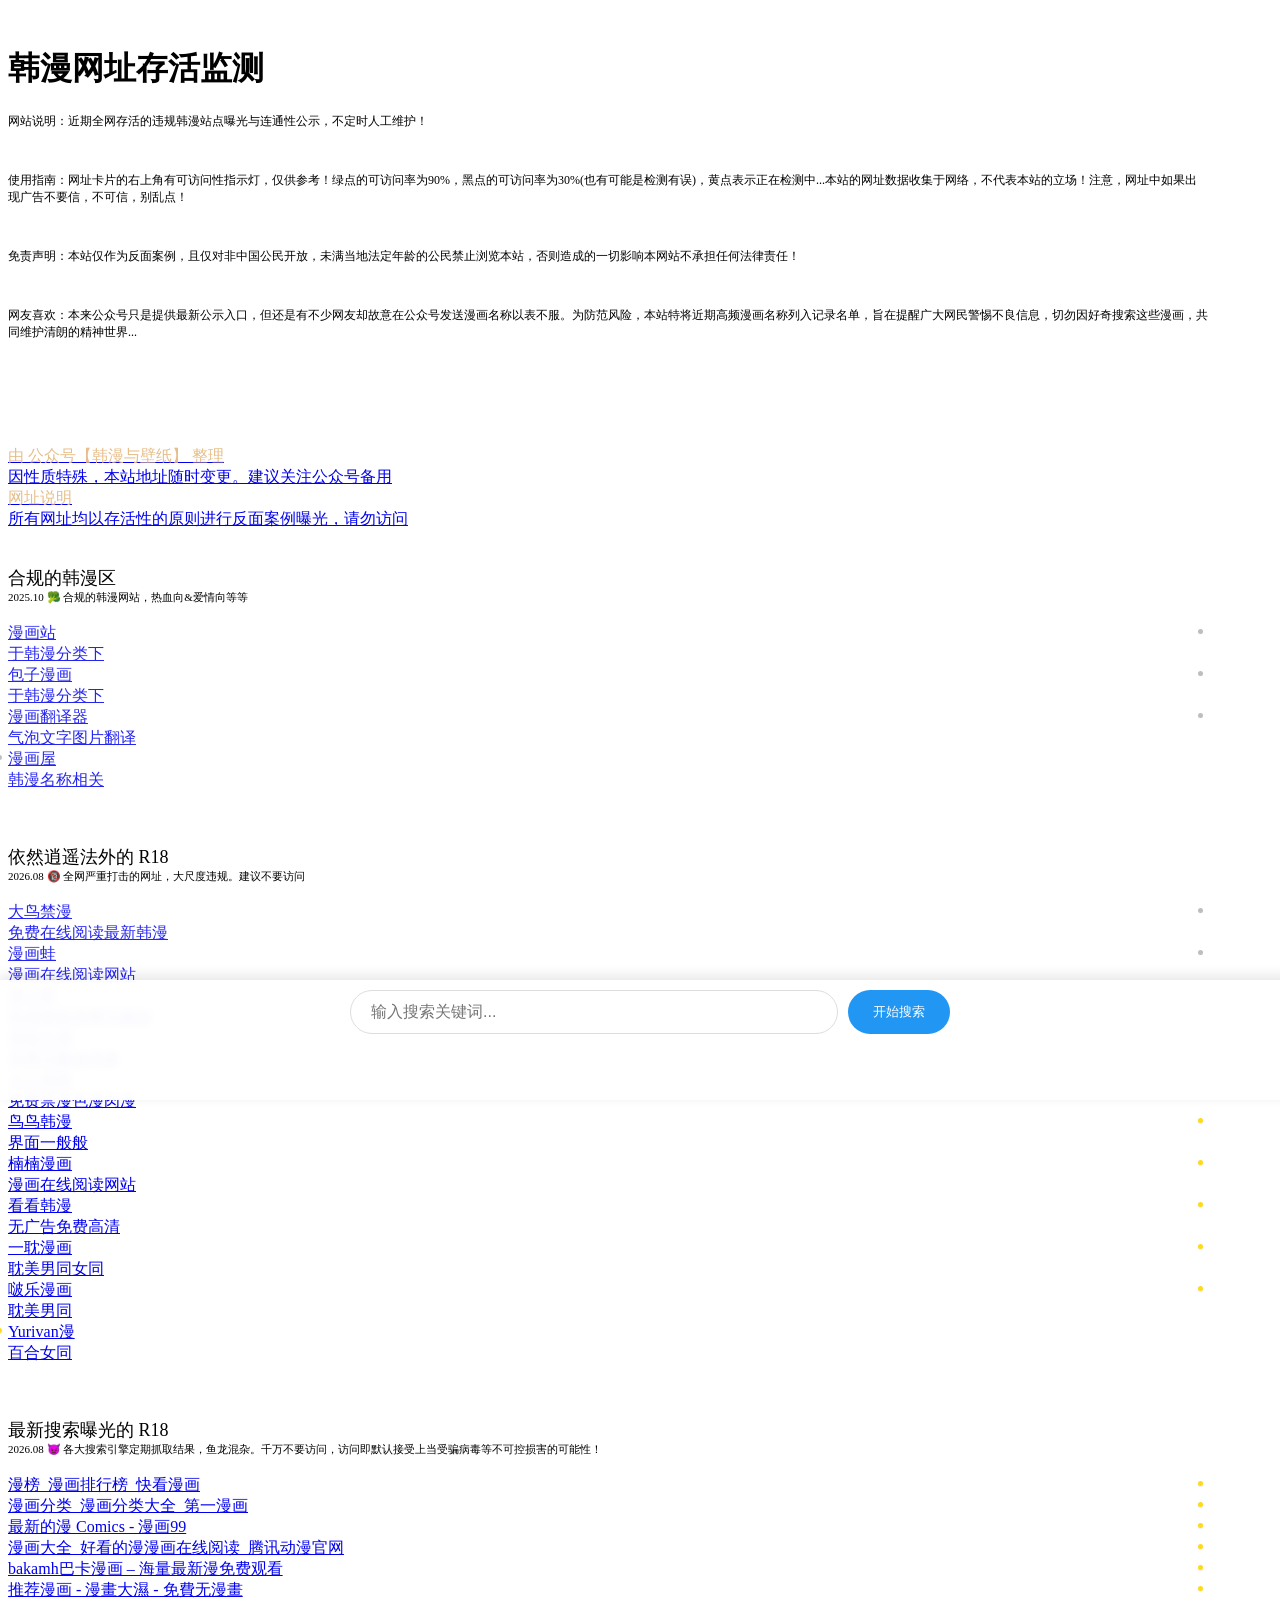
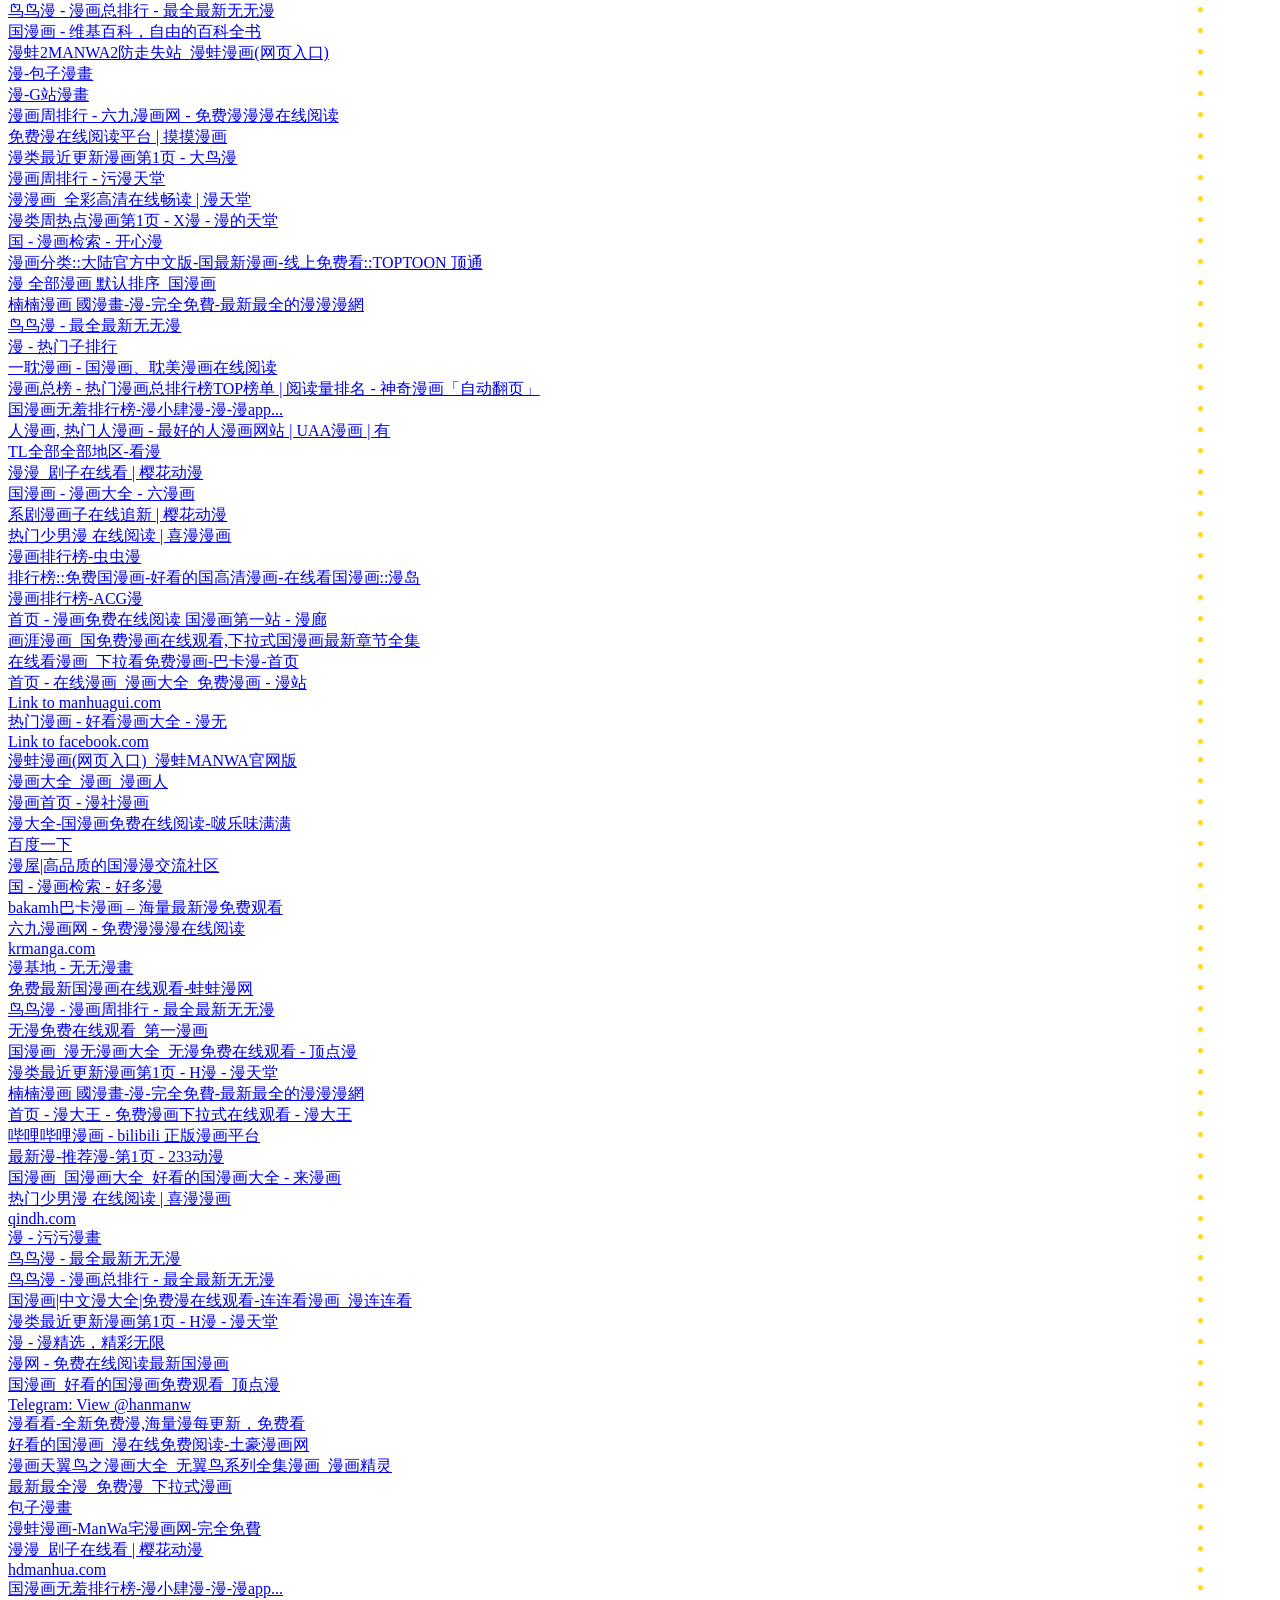
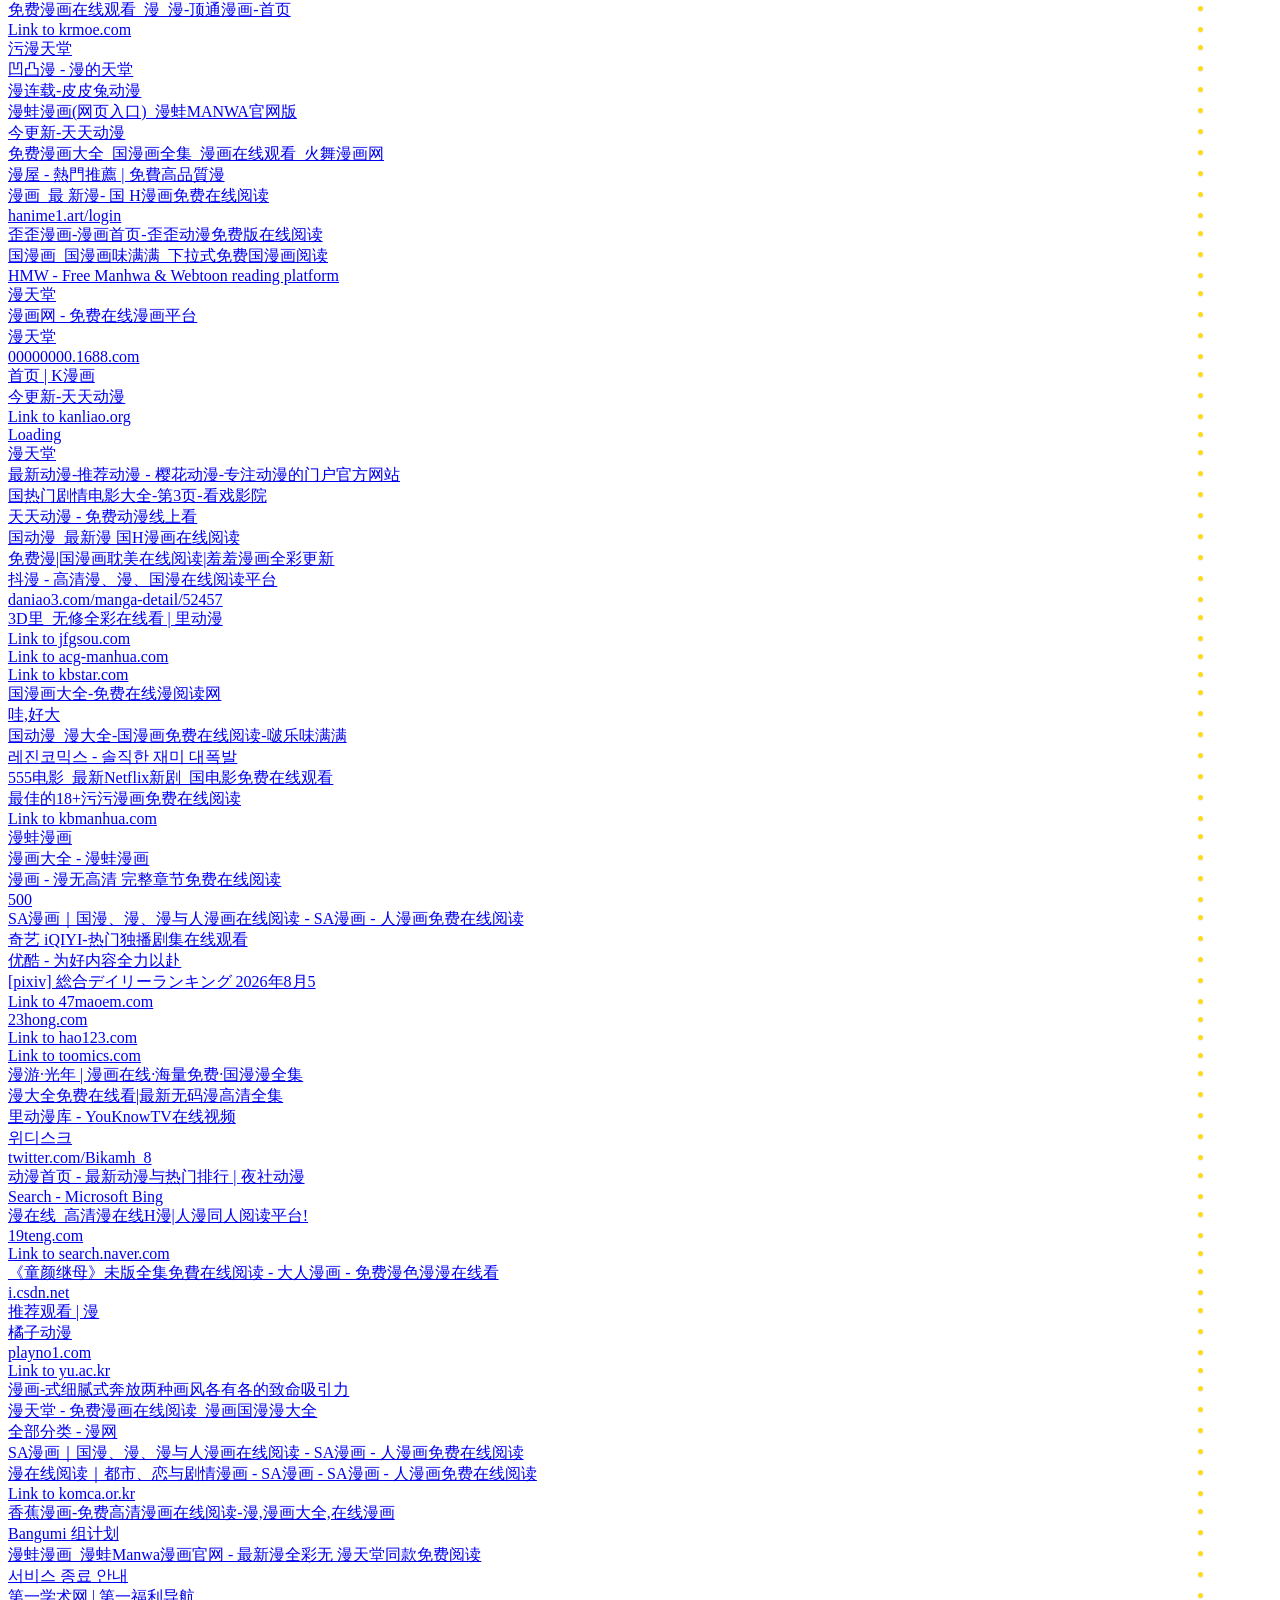
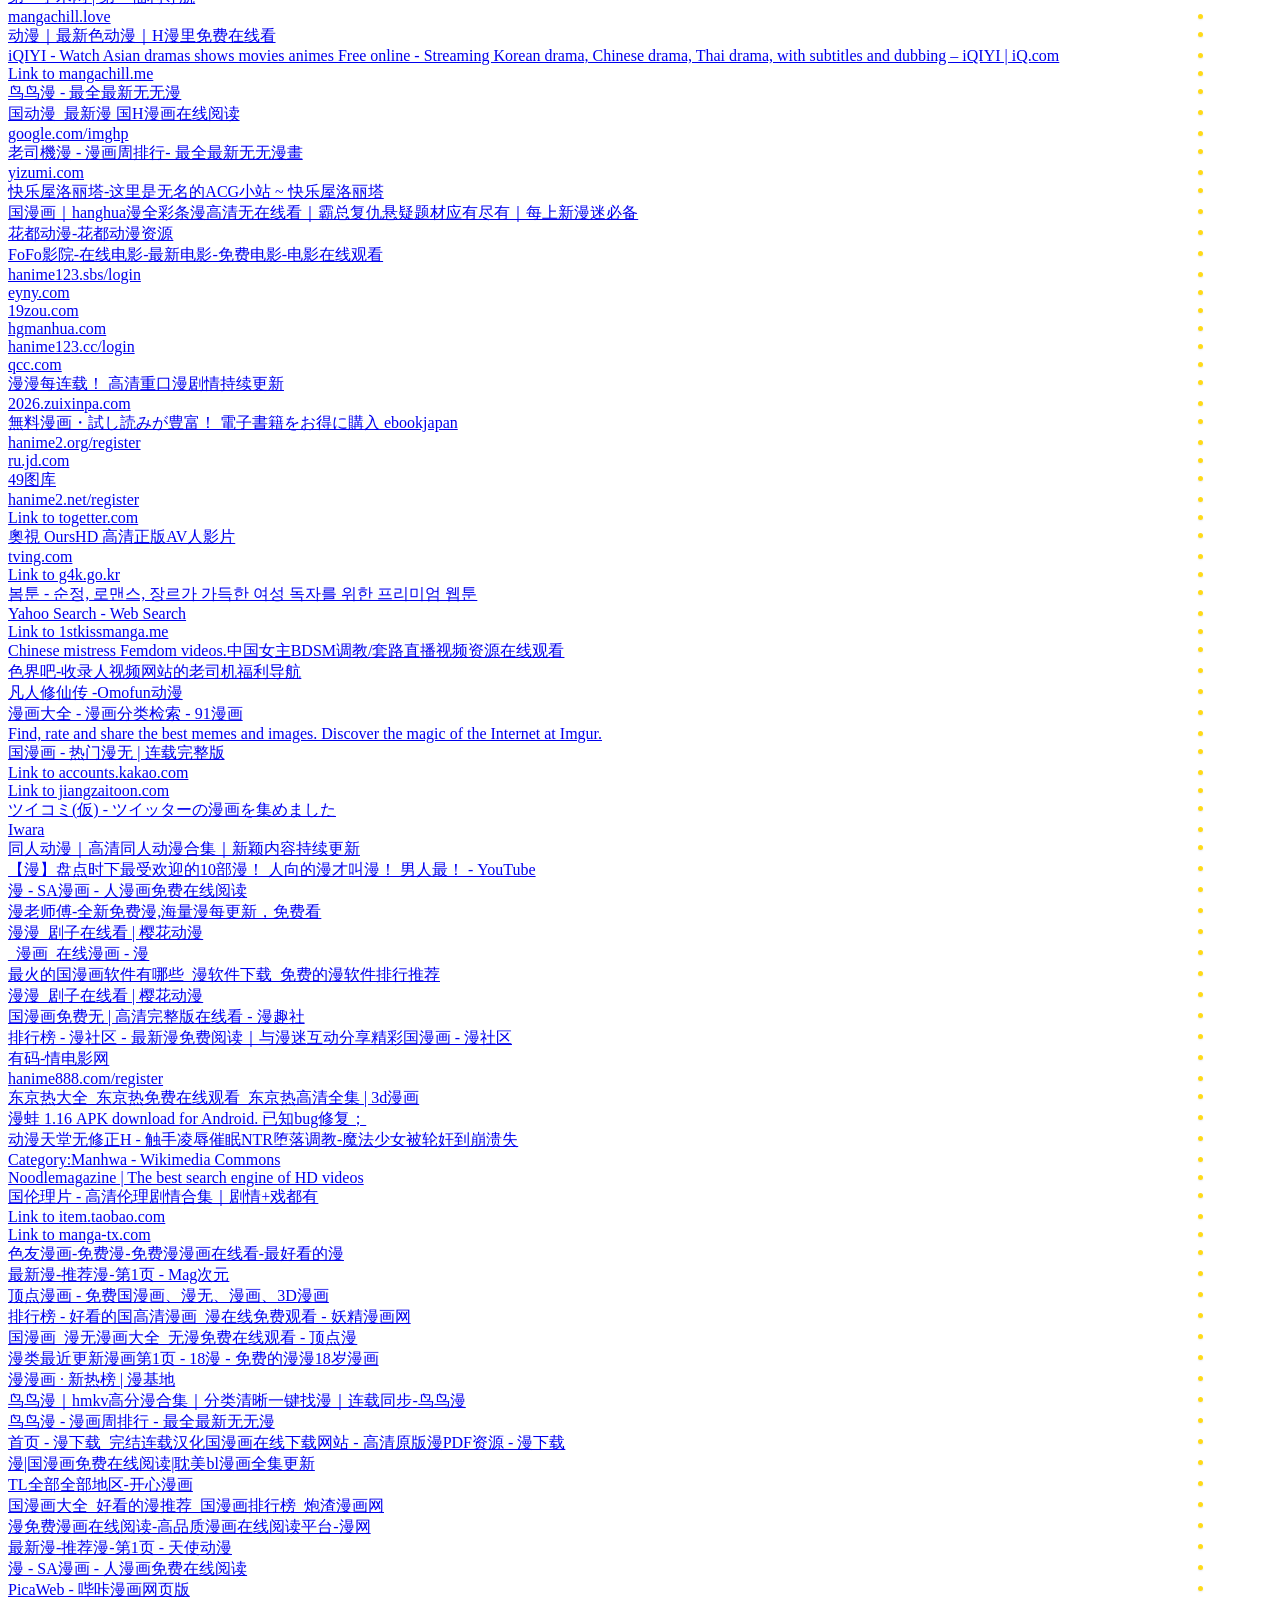
==== commit 1a37362f: "Update index.html" ====
--- a/hm/index.html
+++ b/hm/index.html
@@ -291,8 +291,8 @@
                 <div id="header-content-left">
                     <p style="font-size:12px">网站说明：近期全网存活的违规韩漫站点曝光与连通性公示，不定时人工维护！</p><br>
 			 <p style="font-size:12px">使用指南：网址卡片的右上角有可访问性指示灯，仅供参考！绿点的可访问率为90%，黑点的可访问率为30%(也有可能是检测有误)，黄点表示正在检测中...本站的网址数据收集于网络，不代表本站的立场！注意，网址中如果出现广告不要信，不可信，别乱点！</p><br>
-			<p style="font-size:12px">免责声明：本站仅服务非中国公民，未满当地法定年龄的公民禁止浏览本站，否则造成的一切影响本网站不承担任何法律责任！</p><br>
-<p style="font-size:12px">网友喜欢：本来公众号只是提供最新公示入口，但还是有不少网友却故意在公众号输入漫画名称以表不服。为防范风险，本站特将近期高频漫画名称列入记录名单，旨在提醒广大网民警惕不良信息，切勿因好奇搜索这些漫画，共同维护清朗的精神世界...</p><br>
+			<p style="font-size:12px">免责声明：本站仅作为反面案例，且仅对非中国公民开放，未满当地法定年龄的公民禁止浏览本站，否则造成的一切影响本网站不承担任何法律责任！</p><br>
+<p style="font-size:12px">网友喜欢：本来公众号只是提供最新公示入口，但还是有不少网友却故意在公众号发送漫画名称以表不服。为防范风险，本站特将近期高频漫画名称列入记录名单，旨在提醒广大网民警惕不良信息，切勿因好奇搜索这些漫画，共同维护清朗的精神世界...</p><br>
 	<p style="font-size:12px;color: #ffffff47;">最近记录：和鬼在一起的男人 弟妹疗诊室  岳母为何那样  小源年华  我的食物看起来很可爱  格斗实况  任务至上主义  女神降临  纯洁的罪  看脸时代  暴夜  蛇窑  如出一辙的女儿  舞蹈系的日子  享受注视  寄宿日记  鬼夜曲  
 	重考生  小羊向导从不左右为难  蛮族人  欧巴你不会爱上我了吧  羞耻课堂  秘密教学  守护天使  魔咒  逆煞  恋爱禁区  偷窥者第三季  要结婚的男人  负面恋情  恋之录  神堂石碑  绿色携像  卡斯阿姨  美丽新世界  胡作非为  枯萎之花上的眼泪  
 	寻找你的波涛  死神漂月  绿母控(李倩)  为了垃圾  主妇危机  青蟹  渴望占有她  计划出轨  禁忌之绊 ... </p>
@@ -349,7 +349,7 @@
 
     <a href="https://pic1.zhimg.com/80/v2-7574f6d7f4dbf1c053fddf969a6ba84c_720w.jpeg" onclick="showMsg(); return false;" class="link_itessv">
           <div class="link_itessa" style="color:#E6BE8A">由 公众号【韩漫与壁纸】 整理</div>
-		  <div class="link_itesst">因性质特殊，本站地址随时变更。建议关注公众号，回复【网】获取最新名单</div>
+		  <div class="link_itesst">因性质特殊，本站地址随时变更。建议关注公众号备用</div>
           </a> 
           
         </div>
@@ -357,7 +357,7 @@
 
     <a href="#" onclick="showMsg(); return false;" class="link_itessv">
           <div class="link_itessa" style="color:#E6BE8A;text-align: cen1ter;">网址说明</div>
-		  <div class="link_itesst">本页面所有网址均以存活性的原则进行反面案例曝光，无任何利益相关。请知悉</div>
+		  <div class="link_itesst">所有网址均以存活性的原则进行反面案例曝光，请勿访问</div>
           </a> 
           
         </div>
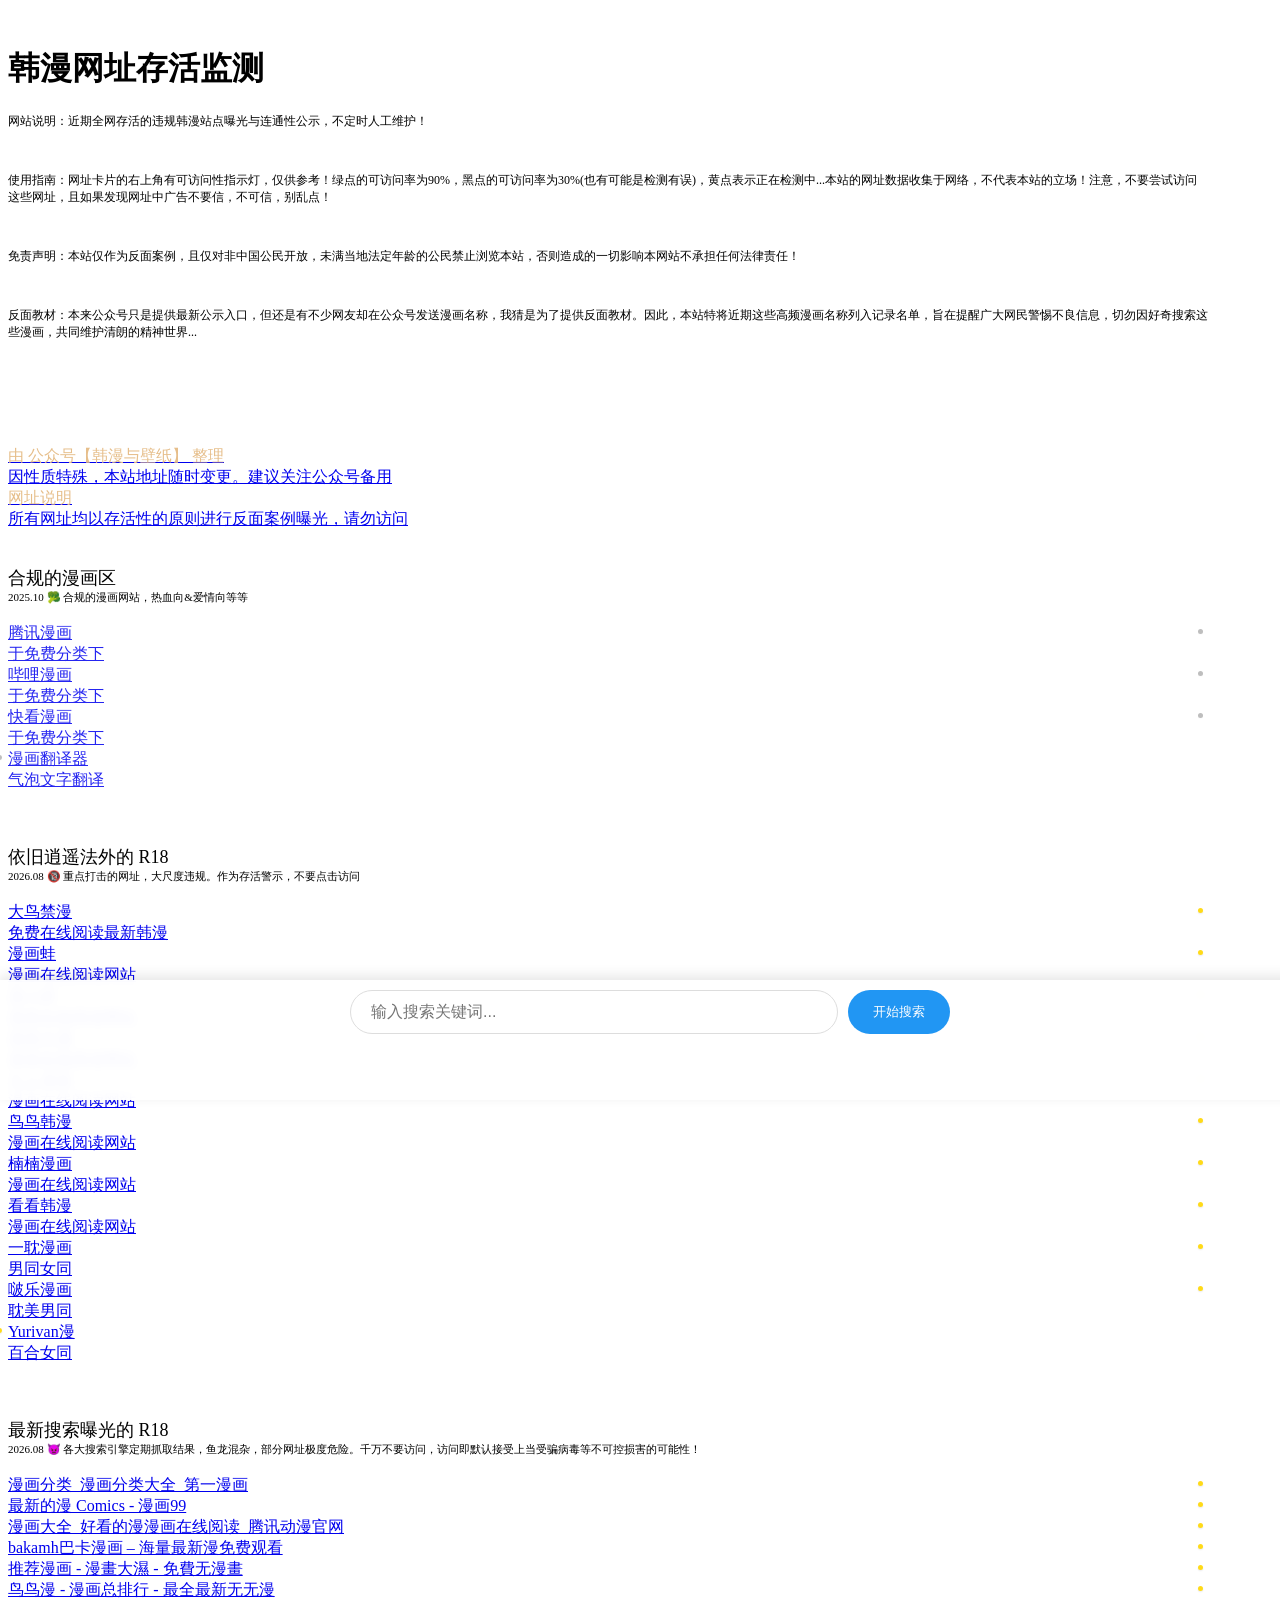
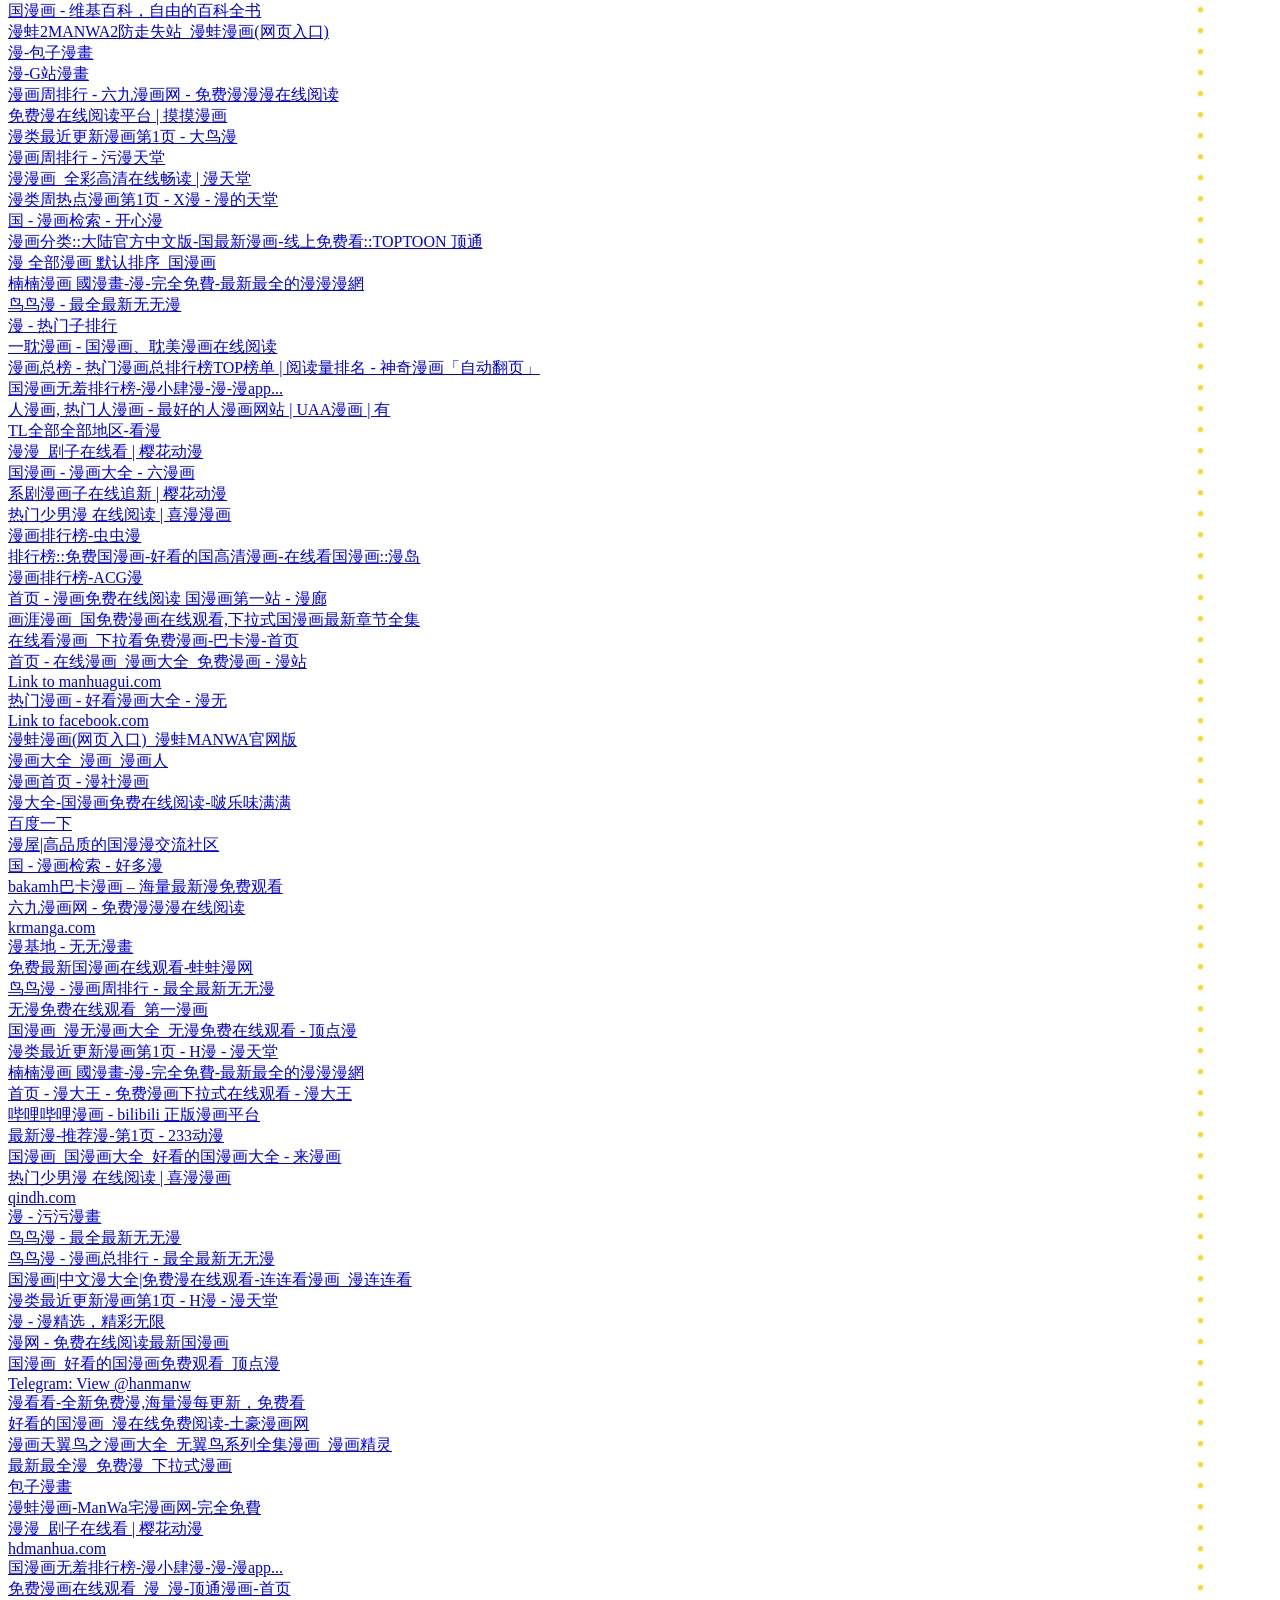
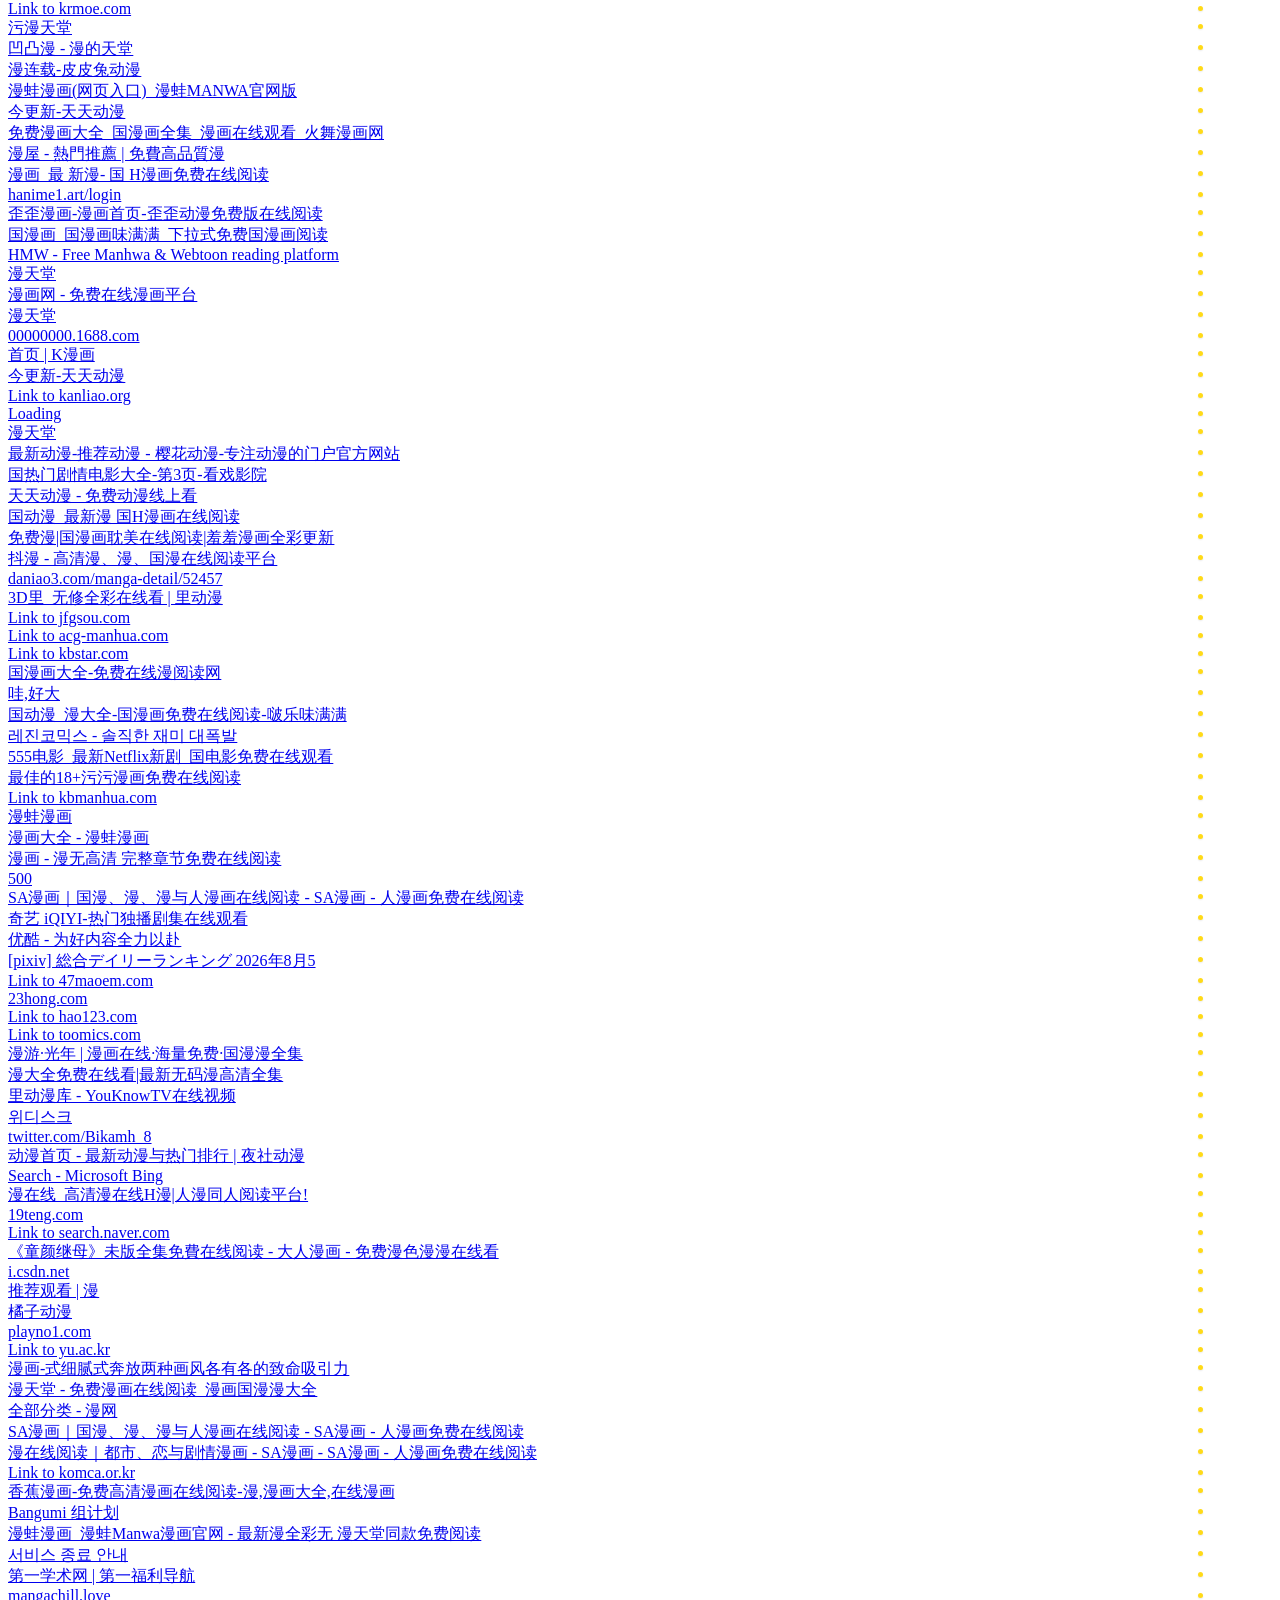
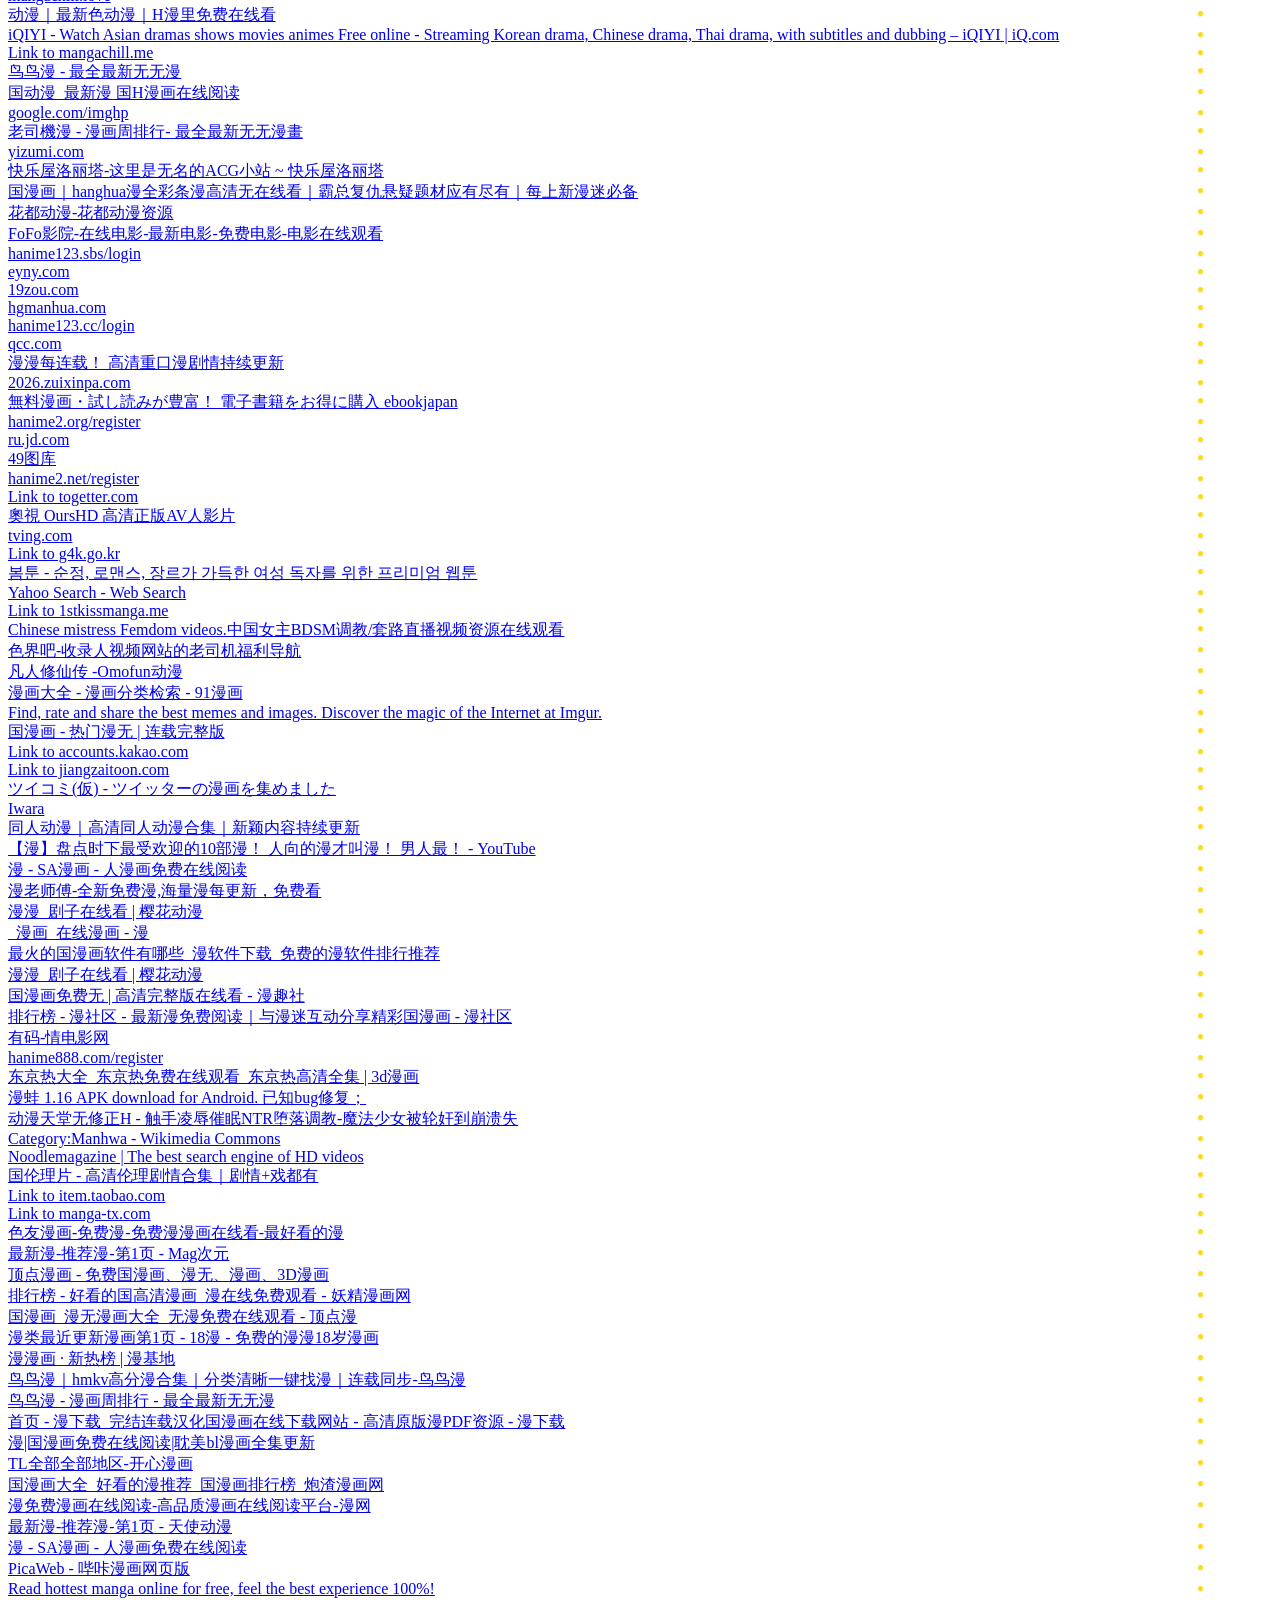
==== commit e1853f87: "Update index.html" ====
--- a/hm/index.html
+++ b/hm/index.html
@@ -289,10 +289,10 @@
             </div>
             <div id="header-content">
                 <div id="header-content-left">
-                    <p style="font-size:12px">网站说明：近期全网存活的违规韩漫站点曝光与连通性公示，不定时人工维护！</p><br>
-			 <p style="font-size:12px">使用指南：网址卡片的右上角有可访问性指示灯，仅供参考！绿点的可访问率为90%，黑点的可访问率为30%(也有可能是检测有误)，黄点表示正在检测中...本站的网址数据收集于网络，不代表本站的立场！注意，网址中如果出现广告不要信，不可信，别乱点！</p><br>
+                   <p style="font-size:12px">网站说明：近期全网存活的违规韩漫站点曝光与连通性公示，不定时人工维护！</p><br>
+			 <p style="font-size:12px">使用指南：网址卡片的右上角有可访问性指示灯，仅供参考！绿点的可访问率为90%，黑点的可访问率为30%(也有可能是检测有误)，黄点表示正在检测中...本站的网址数据收集于网络，不代表本站的立场！注意，不要尝试访问这些网址，且如果发现网址中广告不要信，不可信，别乱点！</p><br>
 			<p style="font-size:12px">免责声明：本站仅作为反面案例，且仅对非中国公民开放，未满当地法定年龄的公民禁止浏览本站，否则造成的一切影响本网站不承担任何法律责任！</p><br>
-<p style="font-size:12px">网友喜欢：本来公众号只是提供最新公示入口，但还是有不少网友却故意在公众号发送漫画名称以表不服。为防范风险，本站特将近期高频漫画名称列入记录名单，旨在提醒广大网民警惕不良信息，切勿因好奇搜索这些漫画，共同维护清朗的精神世界...</p><br>
+<p style="font-size:12px">反面教材：本来公众号只是提供最新公示入口，但还是有不少网友却在公众号发送漫画名称，我猜是为了提供反面教材。因此，本站特将近期这些高频漫画名称列入记录名单，旨在提醒广大网民警惕不良信息，切勿因好奇搜索这些漫画，共同维护清朗的精神世界...</p><br>
 	<p style="font-size:12px;color: #ffffff47;">最近记录：和鬼在一起的男人 弟妹疗诊室  岳母为何那样  小源年华  我的食物看起来很可爱  格斗实况  任务至上主义  女神降临  纯洁的罪  看脸时代  暴夜  蛇窑  如出一辙的女儿  舞蹈系的日子  享受注视  寄宿日记  鬼夜曲  
 	重考生  小羊向导从不左右为难  蛮族人  欧巴你不会爱上我了吧  羞耻课堂  秘密教学  守护天使  魔咒  逆煞  恋爱禁区  偷窥者第三季  要结婚的男人  负面恋情  恋之录  神堂石碑  绿色携像  卡斯阿姨  美丽新世界  胡作非为  枯萎之花上的眼泪  
 	寻找你的波涛  死神漂月  绿母控(李倩)  为了垃圾  主妇危机  青蟹  渴望占有她  计划出轨  禁忌之绊 ... </p>
@@ -379,34 +379,35 @@
 
         
      <br>
-        <div class="link_itessa" style="font-size:18px;font-weight:200">合规的韩漫区</div>
+        <div class="link_itessa" style="font-size:18px;font-weight:200">合规的漫画区</div>
 		
-		<div class="link_itessa" style="font-size:11px">2025.10 🥦 合规的韩漫网站，热血向&爱情向等等</div>
+		<div class="link_itessa" style="font-size:11px">2025.10 🥦 合规的漫画网站，热血向&爱情向等等</div>
          <br>
      
         <div id="link-liss">
 
     
           
-       <a href="https://www.manhuazhan.com/category/list/3" target="_blank" class="link_itess" background-image: url('https://p4.jmpic.xyz/upload_s/202209/20220930015452375.webp'); >
-          <div class="link_itessa">漫画站</div>
-          <div class="link_itesst">于韩漫分类下</div>
-          </a>
-
-		 <a href="https://cn.baozimhcn.com/classify?type=hanman" target="_blank" class="link_itess" background-image: url('https://p4.jmpic.xyz/upload_s/202209/20220930015452375.webp'); >
-          <div class="link_itessa">包子漫画</div>
-          <div class="link_itesst">于韩漫分类下</div>
-          </a>
-      
+       <a href="https://ac.qq.com/Comic/all/search/hot/vip/1/page/1" target="_blank" class="link_itess" background-image: url('https://p4.jmpic.xyz/upload_s/202209/20220930015452375.webp'); >
+          <div class="link_itessa">腾讯漫画</div>
+          <div class="link_itesst">于免费分类下</div>
+          </a>
+
+		 <a href="https://manga.bilibili.com/classify?from=manga_homepage&styles=-1&areas=-1&status=-1&prices=1&orders=0&special=0" target="_blank" class="link_itess" background-image: url('https://p4.jmpic.xyz/upload_s/202209/20220930015452375.webp'); >
+          <div class="link_itessa">哔哩漫画</div>
+          <div class="link_itesst">于免费分类下</div>
+          </a>
+
+       <a href="https://www.kuaikanmanhua.com/tag/0?region=1&pays=1&state=0&sort=1&page=1" target="_blank" class="link_itess" style="--bg-image: url(https://p4.jmpic.xyz/bg1.webp)" bg-image="url(https://p4.jmpic.xyz/upload_s/202209/20220930015415929.webp)">
+          <div class="link_itessa">快看漫画</div>
+          <div class="link_itesst">于免费分类下</div>
+          </a> 
+		      
  <a href="https://moeka.me/mangaEditor/" target="_blank" class="link_itess" background-image: url('https://p4.jmpic.xyz/upload_s/202209/20220930015452375.webp'); >
           <div class="link_itessa">漫画翻译器</div>
-          <div class="link_itesst">气泡文字图片翻译</div>
-          </a>
-       <a href="https://www.mhua5.com/index.php/search?key=%E9%9F%A9%E6%BC%AB" target="_blank" class="link_itess" style="--bg-image: url(https://p4.jmpic.xyz/bg1.webp)" bg-image="url(https://p4.jmpic.xyz/upload_s/202209/20220930015415929.webp)">
-          <div class="link_itessa">漫画屋</div>
-          <div class="link_itesst">韩漫名称相关</div>    
-          </a> 
-		
+          <div class="link_itesst">气泡文字翻译</div>
+          </a>
+
         <br>
         </div>
         
@@ -416,9 +417,9 @@
         
      <br>    
      <br>
-        <div class="link_itessa" style="font-size:18px;font-weight:200">依然逍遥法外的 R18</div>
+        <div class="link_itessa" style="font-size:18px;font-weight:200">依旧逍遥法外的 R18</div>
 		
-		<div class="link_itessa" style="font-size:11px">2026.08 🔞 全网严重打击的网址，大尺度违规。建议不要访问</div>
+		<div class="link_itessa" style="font-size:11px">2026.08 🔞 重点打击的网址，大尺度违规。作为存活警示，不要点击访问</div>
          <br>
      
         <div id="link-liss">
@@ -439,24 +440,24 @@
 			
            <a href="https://www.ikanwzd.cc" target="_blank" class="link_itess">
           <div class="link_itessa">漫小肆</div>
-          <div class="link_itesst">韩漫最新免费无删减</div>
+          <div class="link_itesst">漫画在线阅读网站</div>
           </a>
           
           
           <a href="https://mhds7.com/new/recommend?ysclid=msmnrpxb4j995910971" target="_blank" class="link_itess">
           <div class="link_itessa">漫画大濕</div>
-          <div class="link_itesst">免費无删减漫畫</div>
+          <div class="link_itesst">漫画在线阅读网站</div>
           </a>
 
 
 		 <a href="https://darenmh.com/" target="_blank" class="link_itess">
           <div class="link_itessa">大人漫画</div>
-          <div class="link_itesst">免费禁漫色漫肉漫</div>
+          <div class="link_itesst">漫画在线阅读网站</div>
           </a>
 
 		<a href="https://nnhm7.org/" target="_blank" class="link_itess">
           <div class="link_itessa">鸟鸟韩漫</div>
-          <div class="link_itesst">界面一般般</div>
+          <div class="link_itesst">漫画在线阅读网站</div>
           </a>
 
 		
@@ -467,12 +468,12 @@
 
 		<a href="https://top-toon.com/" target="_blank" class="link_itess">
           <div class="link_itessa">看看韩漫</div>
-          <div class="link_itesst">无广告免费高清</div>
+          <div class="link_itesst">漫画在线阅读网站</div>
           </a>
 
 			<a href="https://yidanman.com/" target="_blank" class="link_itess">
           <div class="link_itessa">一耽漫画</div>
-          <div class="link_itesst">耽美男同女同</div>
+          <div class="link_itesst">男同女同</div>
           </a>
 			
 			<a href="https://xjdm.org/" target="_blank" class="link_itess">
@@ -496,7 +497,7 @@
    <br>
         <div class="link_itessa" style="font-size:18px;font-weight:200">最新搜索曝光的 R18</div>
        
-        <div class="link_itessa" style="font-size:11px">2026.08 👿 各大搜索引擎定期抓取结果，鱼龙混杂。千万不要访问，访问即默认接受上当受骗病毒等不可控损害的可能性！</div>
+        <div class="link_itessa" style="font-size:11px">2026.08 👿 各大搜索引擎定期抓取结果，鱼龙混杂，部分网址极度危险。千万不要访问，访问即默认接受上当受骗病毒等不可控损害的可能性！</div>
         
         <br>
 
@@ -504,9 +505,6 @@
 
 
 	
-<a href="https://www.kuaikanmanhua.com/ranking/11" target="_blank" class="link_itess">
-          <div class="link_itesst">漫榜_漫画排行榜_快看漫画</div>
-          </a>
 <a href="https://www.dstoon.com/classify" target="_blank" class="link_itess">
           <div class="link_itesst">漫画分类_漫画分类大全_第一漫画</div>
           </a>
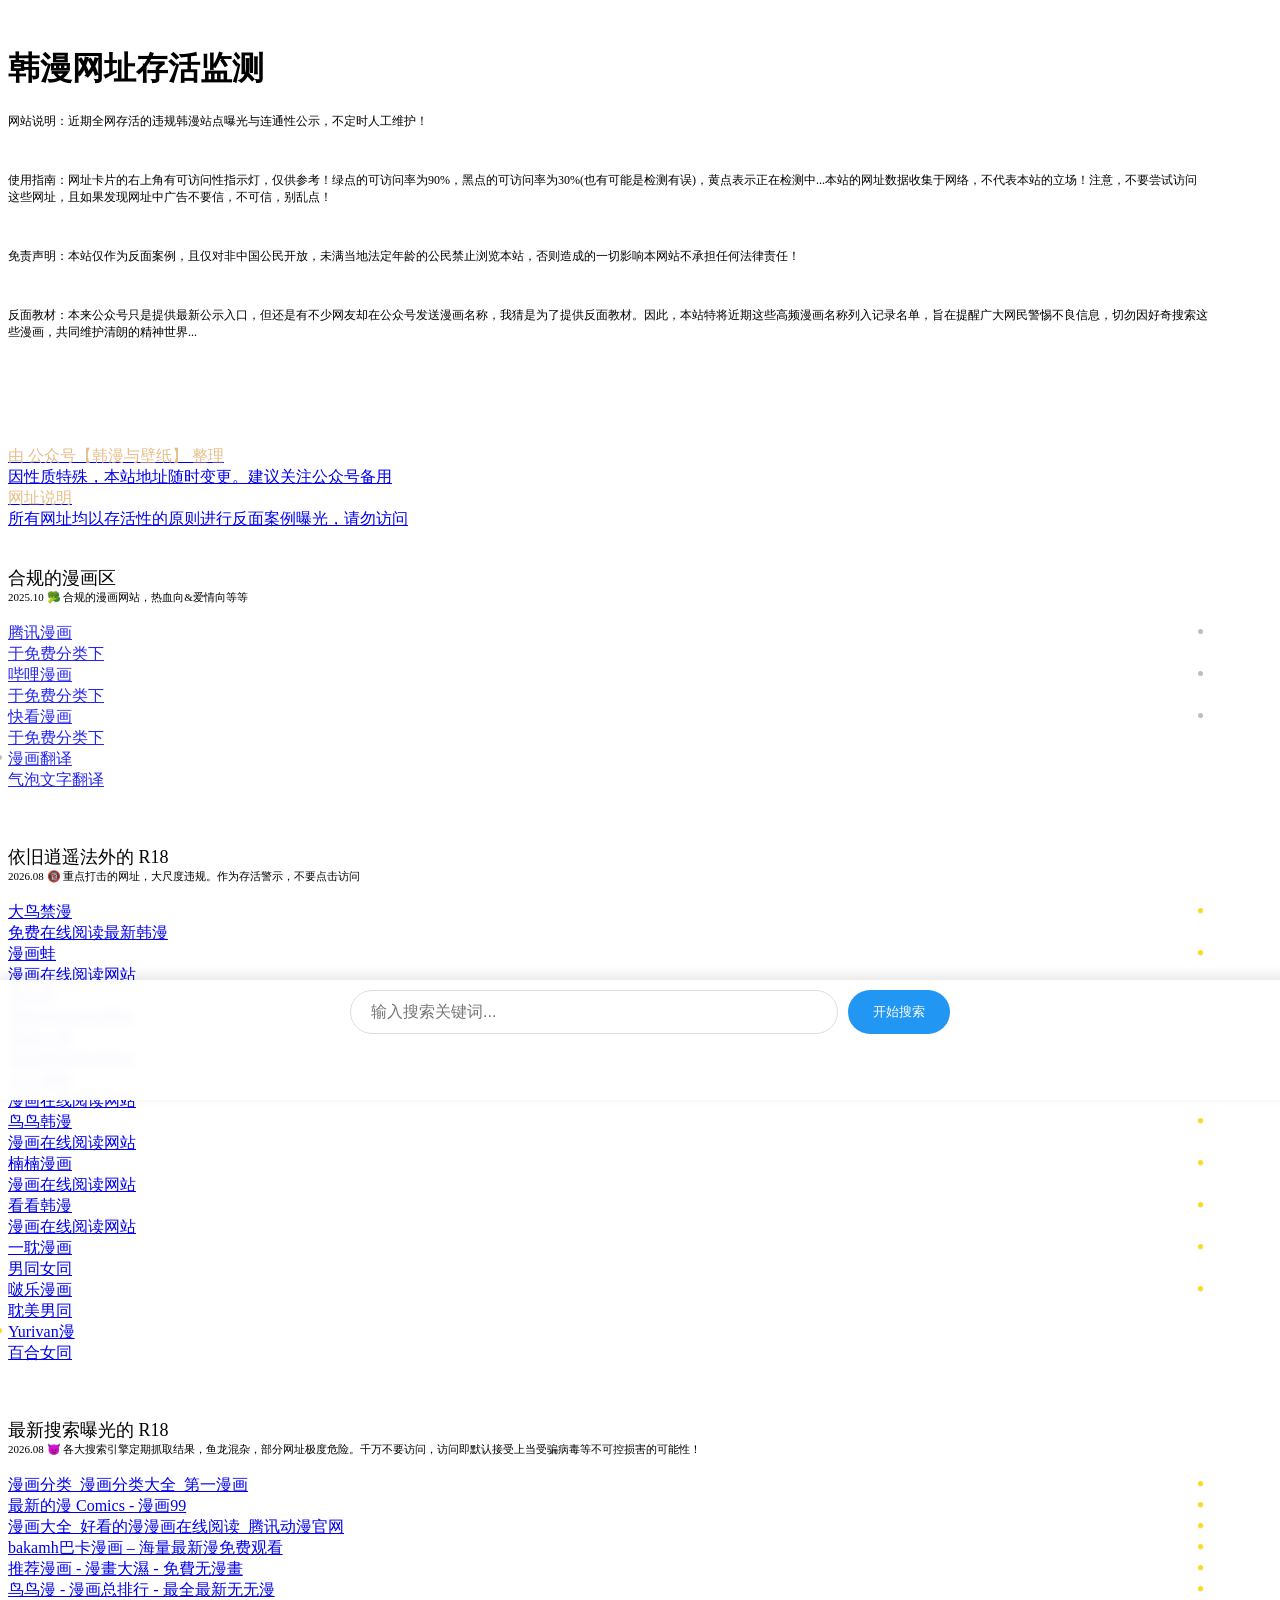
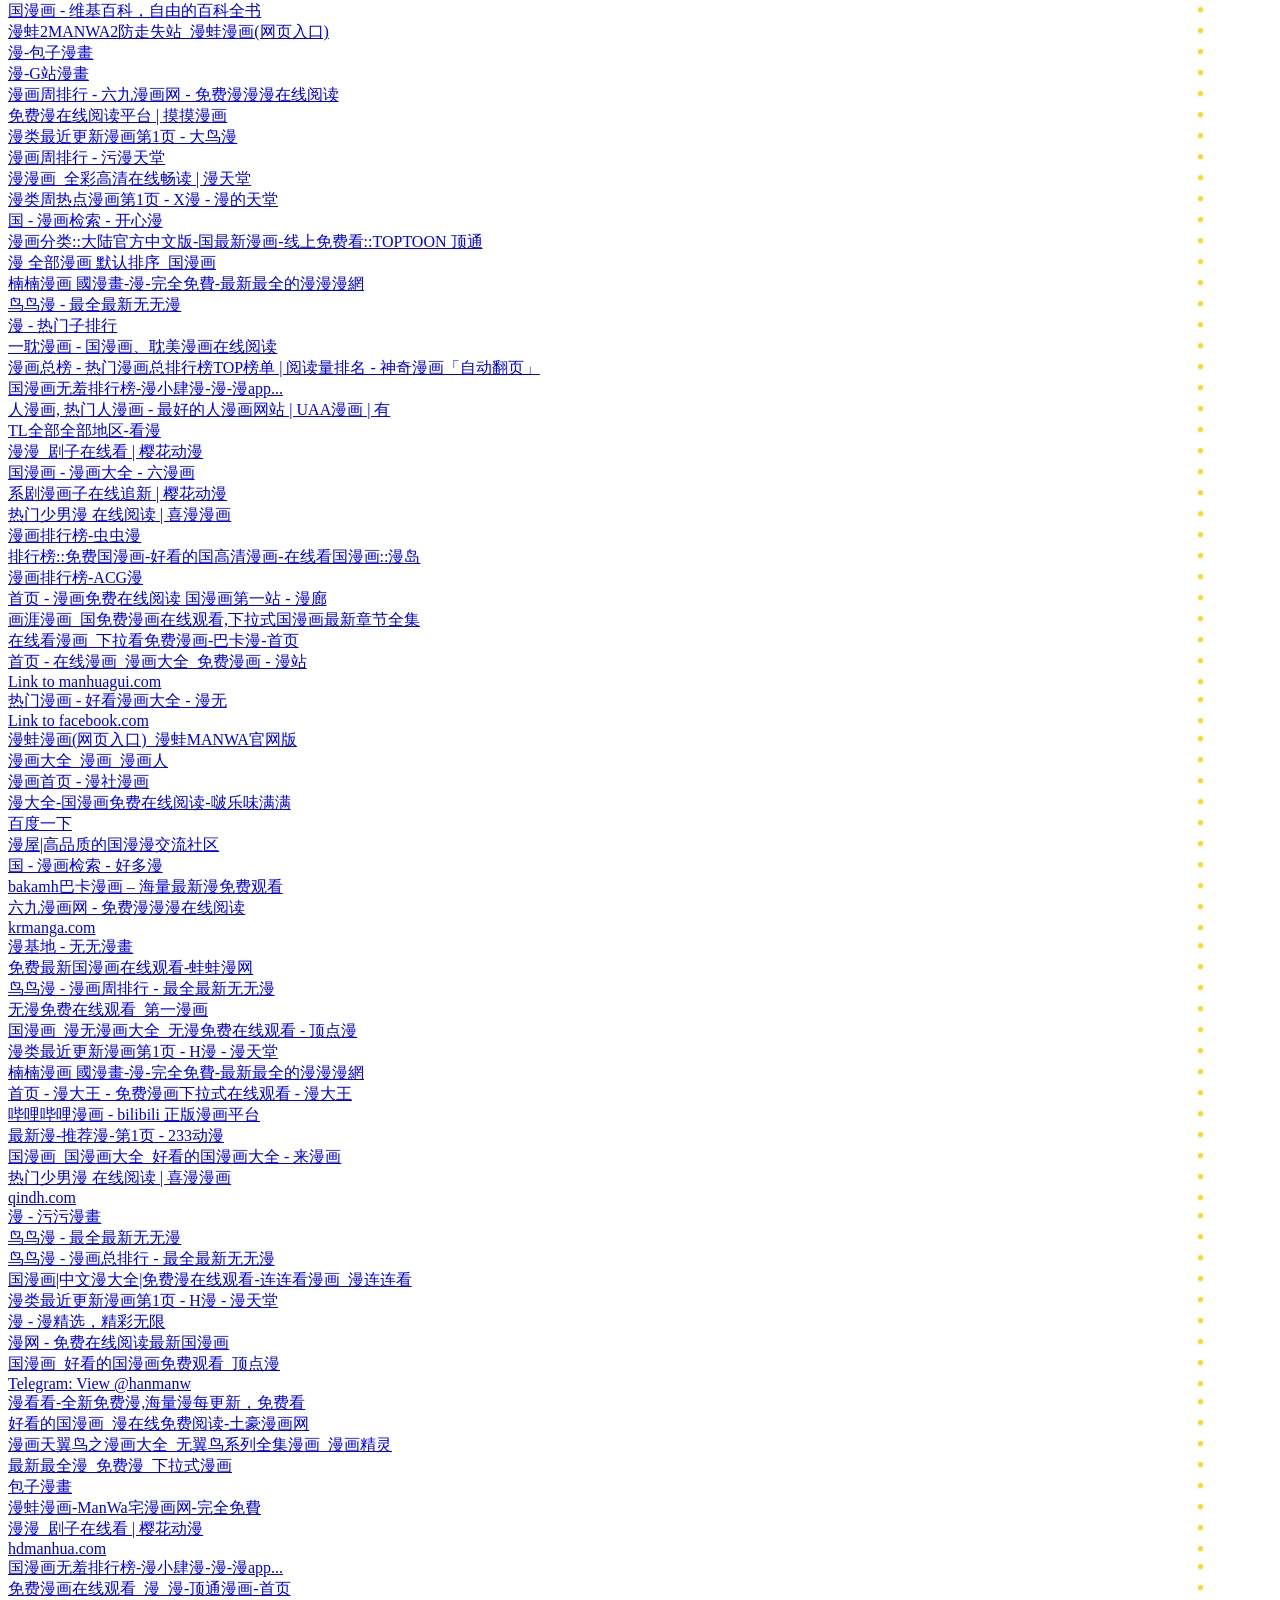
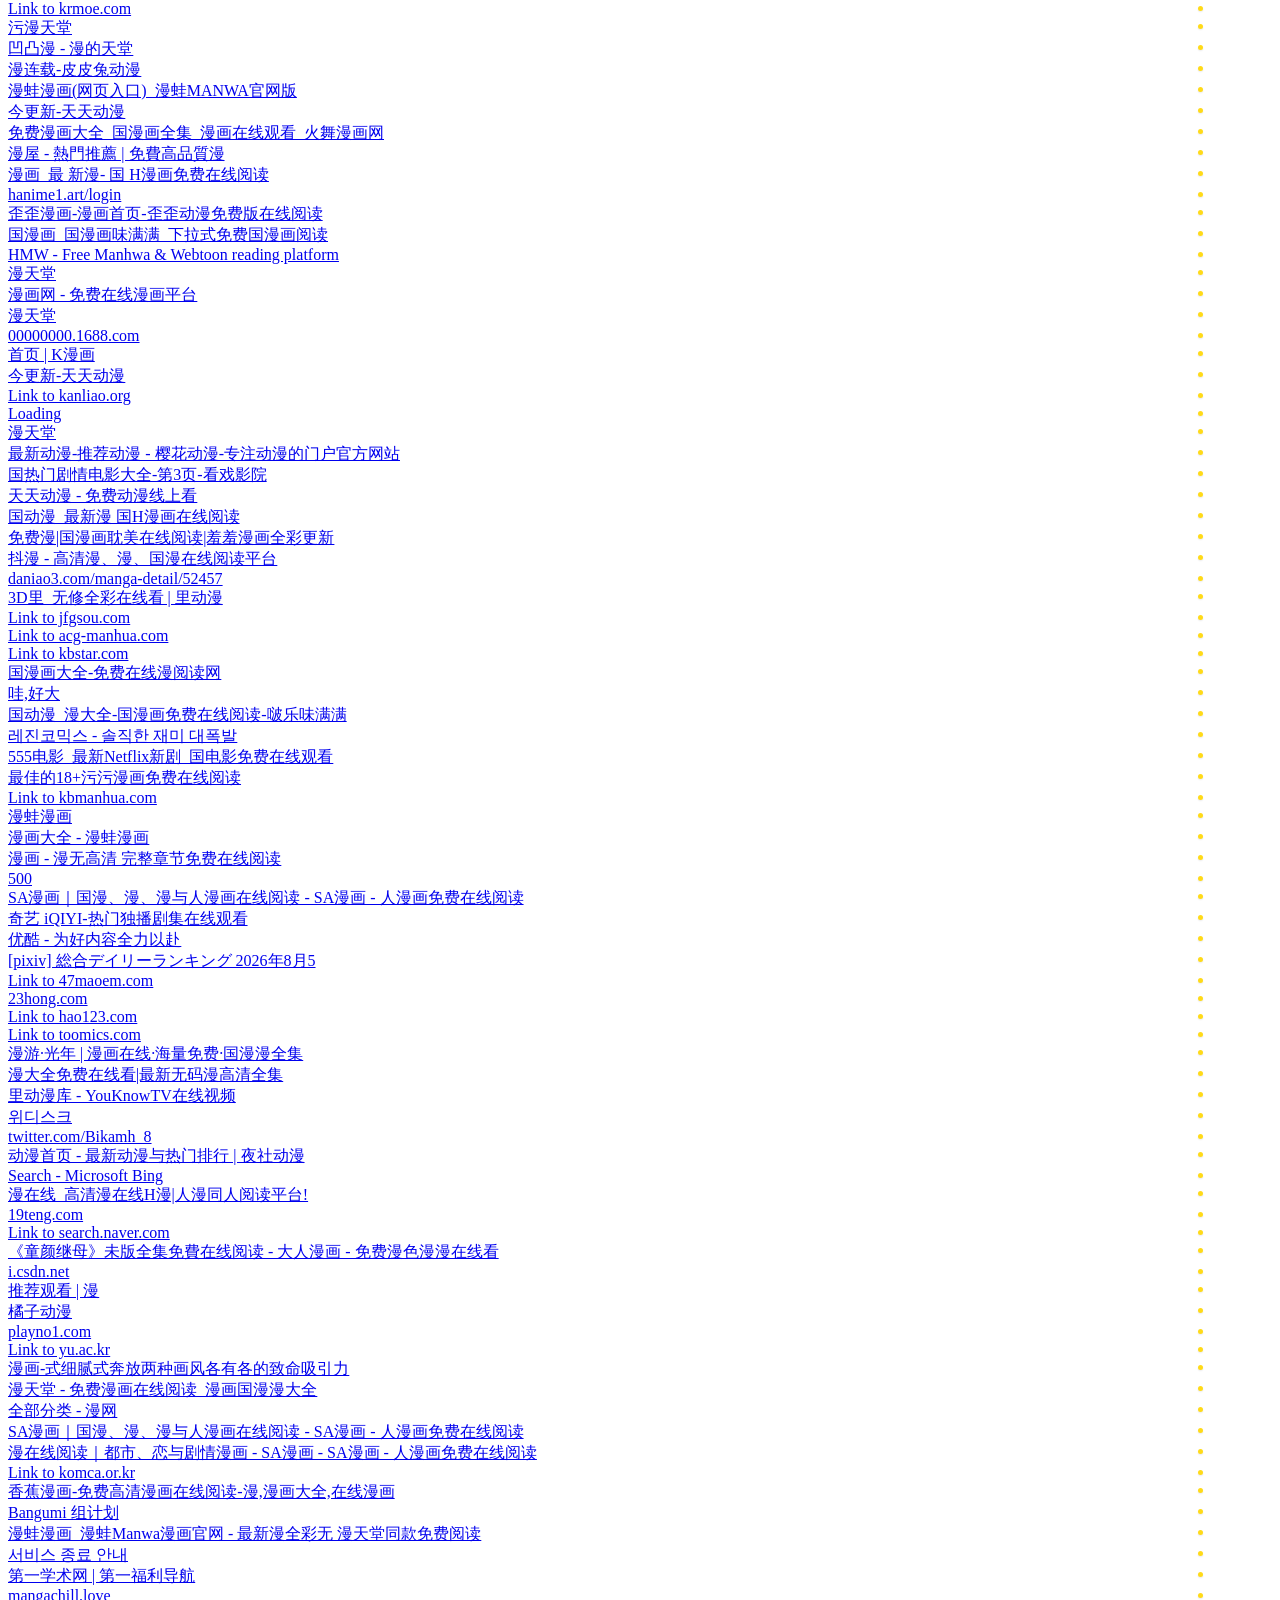
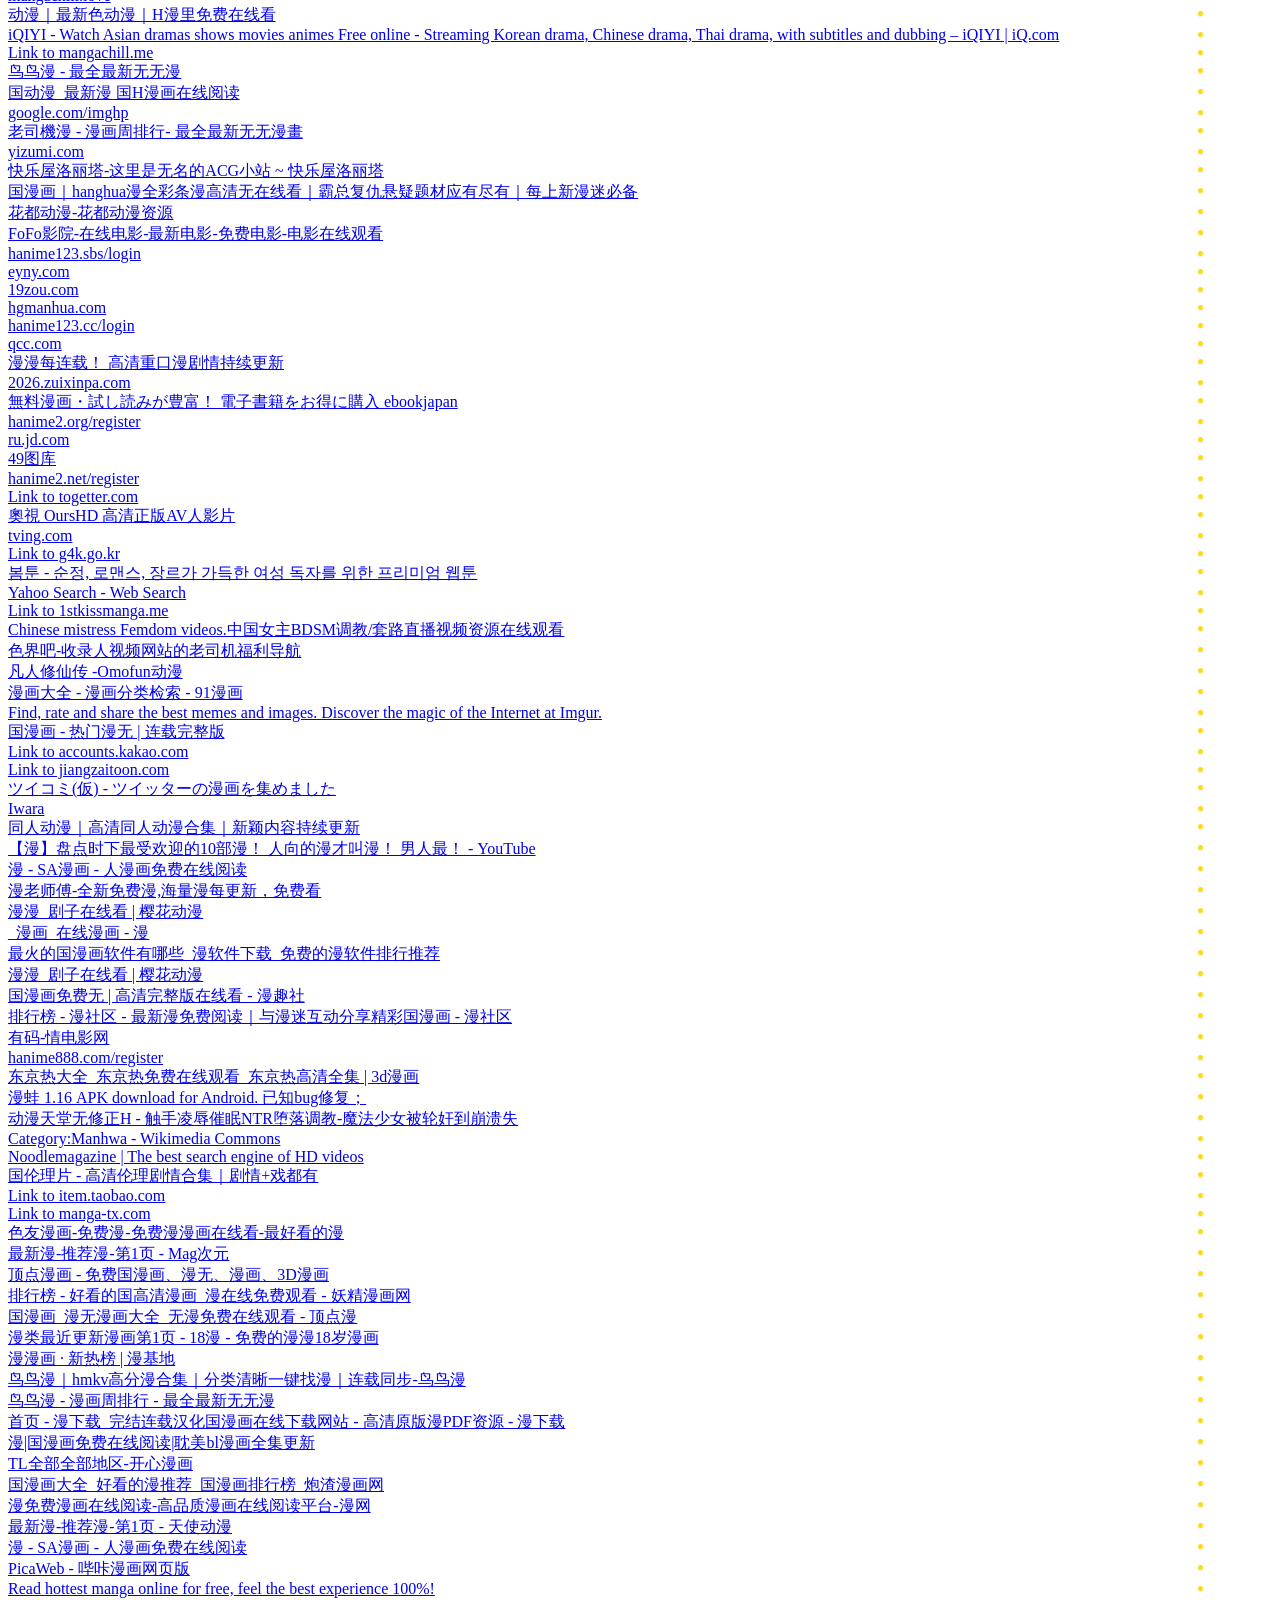
==== commit 6920f8cf: "Update index.html" ====
--- a/hm/index.html
+++ b/hm/index.html
@@ -404,7 +404,7 @@
           </a> 
 		      
  <a href="https://moeka.me/mangaEditor/" target="_blank" class="link_itess" background-image: url('https://p4.jmpic.xyz/upload_s/202209/20220930015452375.webp'); >
-          <div class="link_itessa">漫画翻译器</div>
+          <div class="link_itessa">漫画翻译</div>
           <div class="link_itesst">气泡文字翻译</div>
           </a>
 
